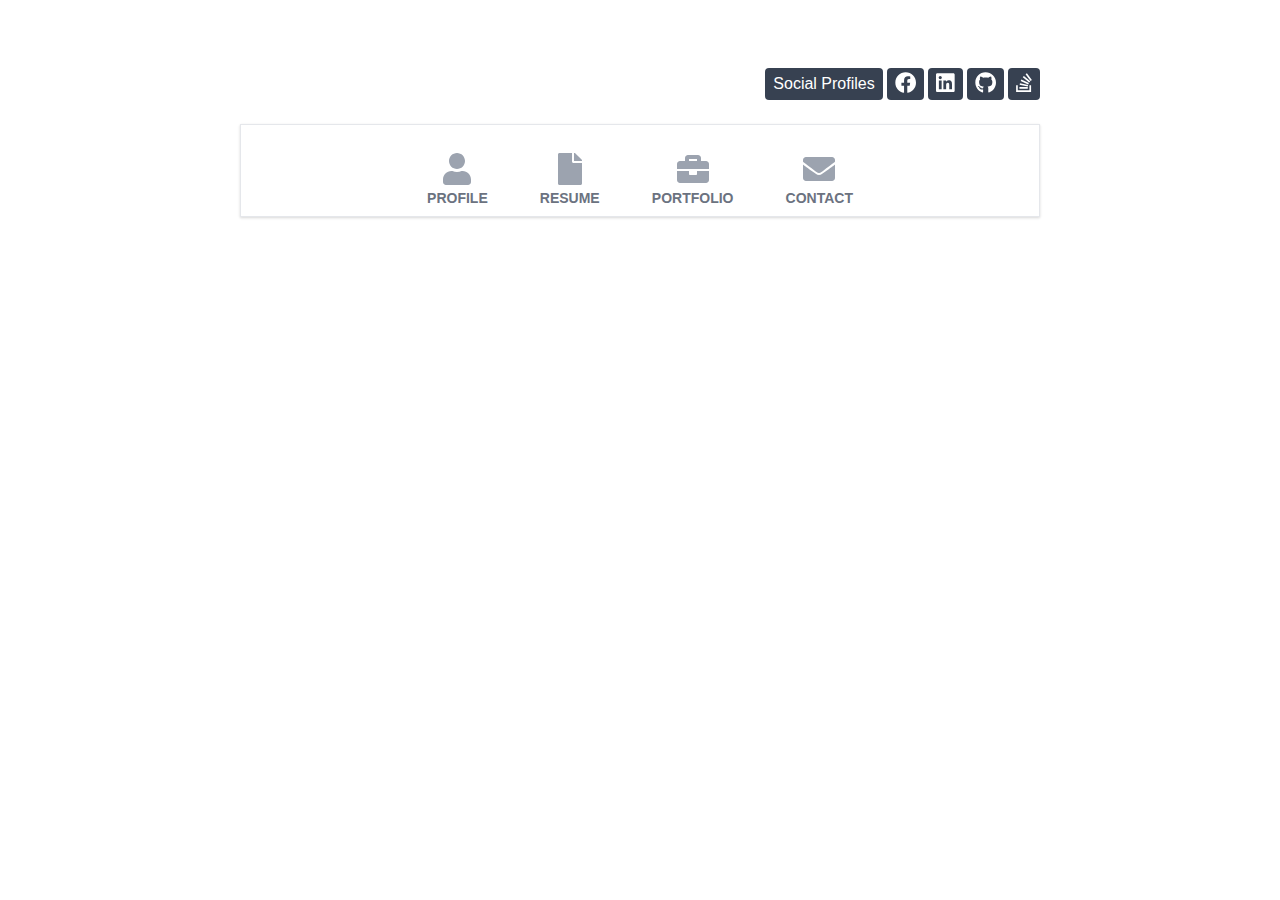
==== index.html @ f5ce8ad3 "Add files via upload" ====
<!DOCTYPE html><html lang=""><head><meta charset="utf-8"><meta http-equiv="X-UA-Compatible" content="IE=edge"><meta name="viewport" content="width=device-width,initial-scale=1"><link rel="icon" href="/favicon.ico"><title>deb-me</title><link href="/css/app.0acb4ce7.css" rel="preload" as="style"><link href="/css/chunk-vendors.8311d27b.css" rel="preload" as="style"><link href="/js/app.56b62f76.js" rel="preload" as="script"><link href="/js/chunk-vendors.eb4690d5.js" rel="preload" as="script"><link href="/css/chunk-vendors.8311d27b.css" rel="stylesheet"><link href="/css/app.0acb4ce7.css" rel="stylesheet"></head><body><noscript><strong>We're sorry but deb-me doesn't work properly without JavaScript enabled. Please enable it to continue.</strong></noscript><div id="app"></div><script src="/js/chunk-vendors.eb4690d5.js"></script><script src="/js/app.56b62f76.js"></script></body></html>
---- css/app.0acb4ce7.css ----
@import url(https://fonts.googleapis.com/css2?family=Source+Sans+Pro:wght@300&family=Imbue:wght@400&family=Dancing+Script:wght@600&display=swap);.social-panel[data-v-3131dcce]{--tw-bg-opacity:1;background-color:rgba(55,65,81,var(--tw-bg-opacity));border-radius:.25rem;cursor:default;flex:0 1 auto;margin-left:.25rem;padding-top:.25rem;padding-bottom:.25rem;padding-left:.5rem;padding-right:.5rem;--tw-text-opacity:1;color:rgba(255,255,255,var(--tw-text-opacity))}.social-panel-text[data-v-3131dcce]{cursor:default}.social-panel-account[data-v-3131dcce]:hover{--tw-bg-opacity:1;background-color:rgba(17,24,39,var(--tw-bg-opacity));--tw-shadow:0 1px 3px 0 rgba(0,0,0,0.1),0 1px 2px 0 rgba(0,0,0,0.06);box-shadow:var(--tw-ring-offset-shadow,0 0 transparent),var(--tw-ring-shadow,0 0 transparent),var(--tw-shadow);--tw-text-opacity:1;color:rgba(217,119,6,var(--tw-text-opacity))}.social-panel-account[data-v-3131dcce]{--tw-translate-x:0;--tw-translate-y:0;--tw-rotate:0;--tw-skew-x:0;--tw-skew-y:0;--tw-scale-x:1;--tw-scale-y:1;transform:translateX(var(--tw-translate-x)) translateY(var(--tw-translate-y)) rotate(var(--tw-rotate)) skewX(var(--tw-skew-x)) skewY(var(--tw-skew-y)) scaleX(var(--tw-scale-x)) scaleY(var(--tw-scale-y))}.social-panel-account[data-v-3131dcce]:hover{--tw-scale-x:1.1;--tw-scale-y:1.1}.social-panel-account[data-v-3131dcce]{transition-duration:.2s;--tw-bg-opacity:1;background-color:rgba(55,65,81,var(--tw-bg-opacity));border-radius:.25rem;cursor:default;flex:0 1 auto;margin-left:.25rem;padding-top:.25rem;padding-bottom:.25rem;padding-left:.5rem;padding-right:.5rem;--tw-text-opacity:1;color:rgba(255,255,255,var(--tw-text-opacity))}.nav-panel-item[data-v-3131dcce]{padding-left:.75rem;padding-right:.75rem;padding-bottom:.5rem;padding-top:1.75rem}.nav-panel-item[data-v-3131dcce]:hover{--tw-shadow:0 4px 6px -1px rgba(0,0,0,0.1),0 2px 4px -1px rgba(0,0,0,0.06);box-shadow:var(--tw-ring-offset-shadow,0 0 transparent),var(--tw-ring-shadow,0 0 transparent),var(--tw-shadow)}.nav-panel-item[data-v-3131dcce]{text-align:center}.nav-panel-btn[data-v-3131dcce]{flex:1 1 auto}.nav-panel-item-text[data-v-3131dcce]{font-weight:700;font-size:.875rem;line-height:1.25rem;--tw-text-opacity:1;color:rgba(107,114,128,var(--tw-text-opacity))}.nav-panel-item-icon[data-v-3131dcce]{text-align:center;--tw-text-opacity:1;color:rgba(156,163,175,var(--tw-text-opacity))}.nav-panel-element[data-v-3131dcce]{--tw-translate-x:0;--tw-translate-y:0;--tw-rotate:0;--tw-skew-x:0;--tw-skew-y:0;--tw-scale-x:1;--tw-scale-y:1;transform:translateX(var(--tw-translate-x)) translateY(var(--tw-translate-y)) rotate(var(--tw-rotate)) skewX(var(--tw-skew-x)) skewY(var(--tw-skew-y)) scaleX(var(--tw-scale-x)) scaleY(var(--tw-scale-y))}.nav-panel-element[data-v-3131dcce]:hover{--tw-translate-y:-0.5rem}.nav-panel-element[data-v-3131dcce]{transition-duration:.1s}.nav-bar a.router-link-exact-active[data-v-3131dcce]{--tw-bg-opacity:1;background-color:rgba(253,230,138,var(--tw-bg-opacity));--tw-border-opacity:1;border-color:rgba(217,119,6,var(--tw-border-opacity));border-bottom-width:4px;--tw-shadow:0 1px 3px 0 rgba(0,0,0,0.1),0 1px 2px 0 rgba(0,0,0,0.06);box-shadow:var(--tw-ring-offset-shadow,0 0 transparent),var(--tw-ring-shadow,0 0 transparent),var(--tw-shadow)}#app{font-family:open Sans,Arial}@media (min-width:768px){.shadow-l{background:url([data-uri]) no-repeat 0 0}}.hover-scale-110:hover{--tw-shadow:0 1px 3px 0 rgba(0,0,0,0.1),0 1px 2px 0 rgba(0,0,0,0.06);box-shadow:var(--tw-ring-offset-shadow,0 0 transparent),var(--tw-ring-shadow,0 0 transparent),var(--tw-shadow)}.hover-scale-110{--tw-translate-x:0;--tw-translate-y:0;--tw-rotate:0;--tw-skew-x:0;--tw-skew-y:0;--tw-scale-x:1;--tw-scale-y:1;transform:translateX(var(--tw-translate-x)) translateY(var(--tw-translate-y)) rotate(var(--tw-rotate)) skewX(var(--tw-skew-x)) skewY(var(--tw-skew-y)) scaleX(var(--tw-scale-x)) scaleY(var(--tw-scale-y))}.hover-scale-110:hover{--tw-scale-x:1.1;--tw-scale-y:1.1}.hover-scale-110{transition-duration:.2s}.photo-background{float:left;background:url(../img/photo-background.ac02657f.png) 50% no-repeat;width:220px;height:230px}#about-text{--tw-text-opacity:1;color:rgba(75,85,99,var(--tw-text-opacity));font-family:Dancing Script,cursive}#info-text{--tw-text-opacity:1;color:rgba(55,65,81,var(--tw-text-opacity));font-family:Source Sans Pro,sans-serif}#info-text>div{padding-left:.25rem;padding-right:.25rem;padding-top:.5rem;padding-bottom:.5rem}#info-text>div:hover{--tw-shadow:0 1px 3px 0 rgba(0,0,0,0.1),0 1px 2px 0 rgba(0,0,0,0.06);box-shadow:var(--tw-ring-offset-shadow,0 0 transparent),var(--tw-ring-shadow,0 0 transparent),var(--tw-shadow)}#info-text>div{--tw-translate-x:0;--tw-translate-y:0;--tw-rotate:0;--tw-skew-x:0;--tw-skew-y:0;--tw-scale-x:1;--tw-scale-y:1;transform:translateX(var(--tw-translate-x)) translateY(var(--tw-translate-y)) rotate(var(--tw-rotate)) skewX(var(--tw-skew-x)) skewY(var(--tw-skew-y)) scaleX(var(--tw-scale-x)) scaleY(var(--tw-scale-y))}#info-text>div:hover{--tw-scale-x:1.1;--tw-scale-y:1.1}#info-text>div{transition-duration:.2s}.photo-background>img:hover{--tw-shadow:0 1px 3px 0 rgba(0,0,0,0.1),0 1px 2px 0 rgba(0,0,0,0.06);box-shadow:var(--tw-ring-offset-shadow,0 0 transparent),var(--tw-ring-shadow,0 0 transparent),var(--tw-shadow)}.photo-background>img{--tw-translate-x:0;--tw-translate-y:0;--tw-rotate:0;--tw-skew-x:0;--tw-skew-y:0;--tw-scale-x:1;--tw-scale-y:1;transform:translateX(var(--tw-translate-x)) translateY(var(--tw-translate-y)) rotate(var(--tw-rotate)) skewX(var(--tw-skew-x)) skewY(var(--tw-skew-y)) scaleX(var(--tw-scale-x)) scaleY(var(--tw-scale-y))}.photo-background>img:hover{--tw-scale-x:1.1;--tw-scale-y:1.1}.photo-background>img{transition-duration:.2s}


/*! modern-normalize v1.0.0 | MIT License | https://github.com/sindresorhus/modern-normalize */:root{-moz-tab-size:4;-o-tab-size:4;tab-size:4}html{line-height:1.15;-webkit-text-size-adjust:100%}body{margin:0;font-family:system-ui,-apple-system,Segoe UI,Roboto,Helvetica,Arial,sans-serif,Apple Color Emoji,Segoe UI Emoji}hr{height:0;color:inherit}abbr[title]{-webkit-text-decoration:underline dotted;text-decoration:underline dotted}b,strong{font-weight:bolder}code,kbd,pre,samp{font-family:ui-monospace,SFMono-Regular,Consolas,Liberation Mono,Menlo,monospace;font-size:1em}small{font-size:80%}sub,sup{font-size:75%;line-height:0;position:relative;vertical-align:baseline}sub{bottom:-.25em}sup{top:-.5em}table{text-indent:0;border-color:inherit}button,input,optgroup,select,textarea{font-family:inherit;font-size:100%;line-height:1.15;margin:0}button,select{text-transform:none}button{-webkit-appearance:button}legend{padding:0}progress{vertical-align:baseline}summary{display:list-item}blockquote,dd,dl,figure,h1,h2,h3,h4,h5,h6,hr,p,pre{margin:0}button{background-color:transparent;background-image:none}button:focus{outline:1px dotted;outline:5px auto -webkit-focus-ring-color}fieldset,ol,ul{margin:0;padding:0}ol,ul{list-style:none}html{font-family:ui-sans-serif,system-ui,-apple-system,BlinkMacSystemFont,Segoe UI,Roboto,Helvetica Neue,Arial,Noto Sans,sans-serif,Apple Color Emoji,Segoe UI Emoji,Segoe UI Symbol,Noto Color Emoji;line-height:1.5}body{font-family:inherit;line-height:inherit}*,:after,:before{box-sizing:border-box;border-width:0;border-style:solid;border-color:#e5e7eb}hr{border-top-width:1px}img{border-style:solid}textarea{resize:vertical}input::-moz-placeholder,textarea::-moz-placeholder{color:#9ca3af}input:-ms-input-placeholder,textarea:-ms-input-placeholder{color:#9ca3af}input::placeholder,textarea::placeholder{color:#9ca3af}button{cursor:pointer}table{border-collapse:collapse}h1,h2,h3,h4,h5,h6{font-size:inherit;font-weight:inherit}a{color:inherit;text-decoration:inherit}button,input,optgroup,select,textarea{padding:0;line-height:inherit;color:inherit}code,kbd,pre,samp{font-family:ui-monospace,SFMono-Regular,Menlo,Monaco,Consolas,Liberation Mono,Courier New,monospace}audio,canvas,embed,iframe,img,object,svg,video{display:block;vertical-align:middle}img,video{max-width:100%;height:auto}.bg-gray-700{--tw-bg-opacity:1;background-color:rgba(55,65,81,var(--tw-bg-opacity))}.bg-yellow-200{--tw-bg-opacity:1;background-color:rgba(253,230,138,var(--tw-bg-opacity))}.hover\:bg-gray-900:hover{--tw-bg-opacity:1;background-color:rgba(17,24,39,var(--tw-bg-opacity))}.hover\:bg-blue-200:hover{--tw-bg-opacity:1;background-color:rgba(191,219,254,var(--tw-bg-opacity))}.border-yellow-600{--tw-border-opacity:1;border-color:rgba(217,119,6,var(--tw-border-opacity))}.rounded{border-radius:.25rem}.border{border-width:1px}.border-b-4{border-bottom-width:4px}.cursor-default{cursor:default}.flex{display:flex}.table{display:table}.grid{display:grid}.justify-items-center{justify-items:center}.flex-auto{flex:1 1 auto}.flex-initial{flex:0 1 auto}.float-right{float:right}.font-bold{font-weight:700}.text-sm{font-size:.875rem;line-height:1.25rem}.text-xl{font-size:1.25rem;line-height:1.75rem}.text-2xl{font-size:1.5rem;line-height:2rem}.text-3xl{font-size:1.875rem;line-height:2.25rem}.text-5xl{font-size:3rem;line-height:1}.ml-1{margin-left:.25rem}.overflow-auto{overflow:auto}.p-1{padding:.25rem}.py-1{padding-top:.25rem;padding-bottom:.25rem}.px-1{padding-left:.25rem;padding-right:.25rem}.py-2{padding-top:.5rem;padding-bottom:.5rem}.px-2{padding-left:.5rem;padding-right:.5rem}.px-3{padding-left:.75rem;padding-right:.75rem}.py-5{padding-top:1.25rem;padding-bottom:1.25rem}.px-6{padding-left:1.5rem;padding-right:1.5rem}.py-8{padding-top:2rem;padding-bottom:2rem}.px-8{padding-left:2rem;padding-right:2rem}.py-14{padding-top:3.5rem;padding-bottom:3.5rem}.py-20{padding-top:5rem;padding-bottom:5rem}.pb-2{padding-bottom:.5rem}.pt-3{padding-top:.75rem}.pt-5{padding-top:1.25rem}.pt-7{padding-top:1.75rem}*{--tw-shadow:0 0 transparent}.hover\:shadow:hover,.shadow{--tw-shadow:0 1px 3px 0 rgba(0,0,0,0.1),0 1px 2px 0 rgba(0,0,0,0.06)}.hover\:shadow-md:hover,.hover\:shadow:hover,.shadow{box-shadow:var(--tw-ring-offset-shadow,0 0 transparent),var(--tw-ring-shadow,0 0 transparent),var(--tw-shadow)}.hover\:shadow-md:hover{--tw-shadow:0 4px 6px -1px rgba(0,0,0,0.1),0 2px 4px -1px rgba(0,0,0,0.06)}*{--tw-ring-inset:var(--tw-empty,/*!*/ /*!*/);--tw-ring-offset-width:0px;--tw-ring-offset-color:#fff;--tw-ring-color:rgba(59,130,246,0.5);--tw-ring-offset-shadow:0 0 transparent;--tw-ring-shadow:0 0 transparent}.text-center{text-align:center}.text-justify{text-align:justify}.text-white{--tw-text-opacity:1;color:rgba(255,255,255,var(--tw-text-opacity))}.text-gray-100{--tw-text-opacity:1;color:rgba(243,244,246,var(--tw-text-opacity))}.text-gray-200{--tw-text-opacity:1;color:rgba(229,231,235,var(--tw-text-opacity))}.text-gray-400{--tw-text-opacity:1;color:rgba(156,163,175,var(--tw-text-opacity))}.text-gray-500{--tw-text-opacity:1;color:rgba(107,114,128,var(--tw-text-opacity))}.text-gray-600{--tw-text-opacity:1;color:rgba(75,85,99,var(--tw-text-opacity))}.text-gray-700{--tw-text-opacity:1;color:rgba(55,65,81,var(--tw-text-opacity))}.text-yellow-100{--tw-text-opacity:1;color:rgba(254,243,199,var(--tw-text-opacity))}.text-yellow-300{--tw-text-opacity:1;color:rgba(252,211,77,var(--tw-text-opacity))}.text-blue-600{--tw-text-opacity:1;color:rgba(37,99,235,var(--tw-text-opacity))}.hover\:text-white:hover{--tw-text-opacity:1;color:rgba(255,255,255,var(--tw-text-opacity))}.hover\:text-yellow-600:hover{--tw-text-opacity:1;color:rgba(217,119,6,var(--tw-text-opacity))}.grid-cols-4{grid-template-columns:repeat(4,minmax(0,1fr))}.col-span-3{grid-column:span 3/span 3}.transform{--tw-translate-x:0;--tw-translate-y:0;--tw-rotate:0;--tw-skew-x:0;--tw-skew-y:0;--tw-scale-x:1;--tw-scale-y:1;transform:translateX(var(--tw-translate-x)) translateY(var(--tw-translate-y)) rotate(var(--tw-rotate)) skewX(var(--tw-skew-x)) skewY(var(--tw-skew-y)) scaleX(var(--tw-scale-x)) scaleY(var(--tw-scale-y))}.hover\:scale-110:hover{--tw-scale-x:1.1;--tw-scale-y:1.1}.hover\:-translate-y-2:hover{--tw-translate-y:-0.5rem}.duration-100{transition-duration:.1s}.duration-200{transition-duration:.2s}@-webkit-keyframes spin{to{transform:rotate(1turn)}}@keyframes spin{to{transform:rotate(1turn)}}@-webkit-keyframes ping{75%,to{transform:scale(2);opacity:0}}@keyframes ping{75%,to{transform:scale(2);opacity:0}}@-webkit-keyframes pulse{50%{opacity:.5}}@keyframes pulse{50%{opacity:.5}}@-webkit-keyframes bounce{0%,to{transform:translateY(-25%);-webkit-animation-timing-function:cubic-bezier(.8,0,1,1);animation-timing-function:cubic-bezier(.8,0,1,1)}50%{transform:none;-webkit-animation-timing-function:cubic-bezier(0,0,.2,1);animation-timing-function:cubic-bezier(0,0,.2,1)}}@keyframes bounce{0%,to{transform:translateY(-25%);-webkit-animation-timing-function:cubic-bezier(.8,0,1,1);animation-timing-function:cubic-bezier(.8,0,1,1)}50%{transform:none;-webkit-animation-timing-function:cubic-bezier(0,0,.2,1);animation-timing-function:cubic-bezier(0,0,.2,1)}}.animate-spin{-webkit-animation:spin 1s linear infinite;animation:spin 1s linear infinite}@media (min-width:640px){.sm\:px-0{padding-left:0;padding-right:0}.sm\:px-5{padding-left:1.25rem;padding-right:1.25rem}.sm\:pl-0{padding-left:0}.sm\:grid-cols-2{grid-template-columns:repeat(2,minmax(0,1fr))}.sm\:col-span-1{grid-column:span 1/span 1}.sm\:col-span-2{grid-column:span 2/span 2}}@media (min-width:768px){.md\:px-2{padding-left:.5rem;padding-right:.5rem}.md\:px-16{padding-left:4rem;padding-right:4rem}.md\:px-20{padding-left:5rem;padding-right:5rem}.md\:grid-cols-7{grid-template-columns:repeat(7,minmax(0,1fr))}.md\:col-span-2{grid-column:span 2/span 2}.md\:col-span-3{grid-column:span 3/span 3}}@media (min-width:1024px){.lg\:px-24{padding-left:6rem;padding-right:6rem}.lg\:px-32{padding-left:8rem;padding-right:8rem}}@media (min-width:1280px){.xl\:px-40{padding-left:10rem;padding-right:10rem}.xl\:px-60{padding-left:15rem;padding-right:15rem}}@media (min-width:1536px){.\32xl\:px-48{padding-left:12rem;padding-right:12rem}.\32xl\:px-80{padding-left:20rem;padding-right:20rem}}
---- css/app.0acb4ce7.css ----
@import url(https://fonts.googleapis.com/css2?family=Source+Sans+Pro:wght@300&family=Imbue:wght@400&family=Dancing+Script:wght@600&display=swap);.social-panel[data-v-3131dcce]{--tw-bg-opacity:1;background-color:rgba(55,65,81,var(--tw-bg-opacity));border-radius:.25rem;cursor:default;flex:0 1 auto;margin-left:.25rem;padding-top:.25rem;padding-bottom:.25rem;padding-left:.5rem;padding-right:.5rem;--tw-text-opacity:1;color:rgba(255,255,255,var(--tw-text-opacity))}.social-panel-text[data-v-3131dcce]{cursor:default}.social-panel-account[data-v-3131dcce]:hover{--tw-bg-opacity:1;background-color:rgba(17,24,39,var(--tw-bg-opacity));--tw-shadow:0 1px 3px 0 rgba(0,0,0,0.1),0 1px 2px 0 rgba(0,0,0,0.06);box-shadow:var(--tw-ring-offset-shadow,0 0 transparent),var(--tw-ring-shadow,0 0 transparent),var(--tw-shadow);--tw-text-opacity:1;color:rgba(217,119,6,var(--tw-text-opacity))}.social-panel-account[data-v-3131dcce]{--tw-translate-x:0;--tw-translate-y:0;--tw-rotate:0;--tw-skew-x:0;--tw-skew-y:0;--tw-scale-x:1;--tw-scale-y:1;transform:translateX(var(--tw-translate-x)) translateY(var(--tw-translate-y)) rotate(var(--tw-rotate)) skewX(var(--tw-skew-x)) skewY(var(--tw-skew-y)) scaleX(var(--tw-scale-x)) scaleY(var(--tw-scale-y))}.social-panel-account[data-v-3131dcce]:hover{--tw-scale-x:1.1;--tw-scale-y:1.1}.social-panel-account[data-v-3131dcce]{transition-duration:.2s;--tw-bg-opacity:1;background-color:rgba(55,65,81,var(--tw-bg-opacity));border-radius:.25rem;cursor:default;flex:0 1 auto;margin-left:.25rem;padding-top:.25rem;padding-bottom:.25rem;padding-left:.5rem;padding-right:.5rem;--tw-text-opacity:1;color:rgba(255,255,255,var(--tw-text-opacity))}.nav-panel-item[data-v-3131dcce]{padding-left:.75rem;padding-right:.75rem;padding-bottom:.5rem;padding-top:1.75rem}.nav-panel-item[data-v-3131dcce]:hover{--tw-shadow:0 4px 6px -1px rgba(0,0,0,0.1),0 2px 4px -1px rgba(0,0,0,0.06);box-shadow:var(--tw-ring-offset-shadow,0 0 transparent),var(--tw-ring-shadow,0 0 transparent),var(--tw-shadow)}.nav-panel-item[data-v-3131dcce]{text-align:center}.nav-panel-btn[data-v-3131dcce]{flex:1 1 auto}.nav-panel-item-text[data-v-3131dcce]{font-weight:700;font-size:.875rem;line-height:1.25rem;--tw-text-opacity:1;color:rgba(107,114,128,var(--tw-text-opacity))}.nav-panel-item-icon[data-v-3131dcce]{text-align:center;--tw-text-opacity:1;color:rgba(156,163,175,var(--tw-text-opacity))}.nav-panel-element[data-v-3131dcce]{--tw-translate-x:0;--tw-translate-y:0;--tw-rotate:0;--tw-skew-x:0;--tw-skew-y:0;--tw-scale-x:1;--tw-scale-y:1;transform:translateX(var(--tw-translate-x)) translateY(var(--tw-translate-y)) rotate(var(--tw-rotate)) skewX(var(--tw-skew-x)) skewY(var(--tw-skew-y)) scaleX(var(--tw-scale-x)) scaleY(var(--tw-scale-y))}.nav-panel-element[data-v-3131dcce]:hover{--tw-translate-y:-0.5rem}.nav-panel-element[data-v-3131dcce]{transition-duration:.1s}.nav-bar a.router-link-exact-active[data-v-3131dcce]{--tw-bg-opacity:1;background-color:rgba(253,230,138,var(--tw-bg-opacity));--tw-border-opacity:1;border-color:rgba(217,119,6,var(--tw-border-opacity));border-bottom-width:4px;--tw-shadow:0 1px 3px 0 rgba(0,0,0,0.1),0 1px 2px 0 rgba(0,0,0,0.06);box-shadow:var(--tw-ring-offset-shadow,0 0 transparent),var(--tw-ring-shadow,0 0 transparent),var(--tw-shadow)}#app{font-family:open Sans,Arial}@media (min-width:768px){.shadow-l{background:url([data-uri]) no-repeat 0 0}}.hover-scale-110:hover{--tw-shadow:0 1px 3px 0 rgba(0,0,0,0.1),0 1px 2px 0 rgba(0,0,0,0.06);box-shadow:var(--tw-ring-offset-shadow,0 0 transparent),var(--tw-ring-shadow,0 0 transparent),var(--tw-shadow)}.hover-scale-110{--tw-translate-x:0;--tw-translate-y:0;--tw-rotate:0;--tw-skew-x:0;--tw-skew-y:0;--tw-scale-x:1;--tw-scale-y:1;transform:translateX(var(--tw-translate-x)) translateY(var(--tw-translate-y)) rotate(var(--tw-rotate)) skewX(var(--tw-skew-x)) skewY(var(--tw-skew-y)) scaleX(var(--tw-scale-x)) scaleY(var(--tw-scale-y))}.hover-scale-110:hover{--tw-scale-x:1.1;--tw-scale-y:1.1}.hover-scale-110{transition-duration:.2s}.photo-background{float:left;background:url(../img/photo-background.ac02657f.png) 50% no-repeat;width:220px;height:230px}#about-text{--tw-text-opacity:1;color:rgba(75,85,99,var(--tw-text-opacity));font-family:Dancing Script,cursive}#info-text{--tw-text-opacity:1;color:rgba(55,65,81,var(--tw-text-opacity));font-family:Source Sans Pro,sans-serif}#info-text>div{padding-left:.25rem;padding-right:.25rem;padding-top:.5rem;padding-bottom:.5rem}#info-text>div:hover{--tw-shadow:0 1px 3px 0 rgba(0,0,0,0.1),0 1px 2px 0 rgba(0,0,0,0.06);box-shadow:var(--tw-ring-offset-shadow,0 0 transparent),var(--tw-ring-shadow,0 0 transparent),var(--tw-shadow)}#info-text>div{--tw-translate-x:0;--tw-translate-y:0;--tw-rotate:0;--tw-skew-x:0;--tw-skew-y:0;--tw-scale-x:1;--tw-scale-y:1;transform:translateX(var(--tw-translate-x)) translateY(var(--tw-translate-y)) rotate(var(--tw-rotate)) skewX(var(--tw-skew-x)) skewY(var(--tw-skew-y)) scaleX(var(--tw-scale-x)) scaleY(var(--tw-scale-y))}#info-text>div:hover{--tw-scale-x:1.1;--tw-scale-y:1.1}#info-text>div{transition-duration:.2s}.photo-background>img:hover{--tw-shadow:0 1px 3px 0 rgba(0,0,0,0.1),0 1px 2px 0 rgba(0,0,0,0.06);box-shadow:var(--tw-ring-offset-shadow,0 0 transparent),var(--tw-ring-shadow,0 0 transparent),var(--tw-shadow)}.photo-background>img{--tw-translate-x:0;--tw-translate-y:0;--tw-rotate:0;--tw-skew-x:0;--tw-skew-y:0;--tw-scale-x:1;--tw-scale-y:1;transform:translateX(var(--tw-translate-x)) translateY(var(--tw-translate-y)) rotate(var(--tw-rotate)) skewX(var(--tw-skew-x)) skewY(var(--tw-skew-y)) scaleX(var(--tw-scale-x)) scaleY(var(--tw-scale-y))}.photo-background>img:hover{--tw-scale-x:1.1;--tw-scale-y:1.1}.photo-background>img{transition-duration:.2s}


/*! modern-normalize v1.0.0 | MIT License | https://github.com/sindresorhus/modern-normalize */:root{-moz-tab-size:4;-o-tab-size:4;tab-size:4}html{line-height:1.15;-webkit-text-size-adjust:100%}body{margin:0;font-family:system-ui,-apple-system,Segoe UI,Roboto,Helvetica,Arial,sans-serif,Apple Color Emoji,Segoe UI Emoji}hr{height:0;color:inherit}abbr[title]{-webkit-text-decoration:underline dotted;text-decoration:underline dotted}b,strong{font-weight:bolder}code,kbd,pre,samp{font-family:ui-monospace,SFMono-Regular,Consolas,Liberation Mono,Menlo,monospace;font-size:1em}small{font-size:80%}sub,sup{font-size:75%;line-height:0;position:relative;vertical-align:baseline}sub{bottom:-.25em}sup{top:-.5em}table{text-indent:0;border-color:inherit}button,input,optgroup,select,textarea{font-family:inherit;font-size:100%;line-height:1.15;margin:0}button,select{text-transform:none}button{-webkit-appearance:button}legend{padding:0}progress{vertical-align:baseline}summary{display:list-item}blockquote,dd,dl,figure,h1,h2,h3,h4,h5,h6,hr,p,pre{margin:0}button{background-color:transparent;background-image:none}button:focus{outline:1px dotted;outline:5px auto -webkit-focus-ring-color}fieldset,ol,ul{margin:0;padding:0}ol,ul{list-style:none}html{font-family:ui-sans-serif,system-ui,-apple-system,BlinkMacSystemFont,Segoe UI,Roboto,Helvetica Neue,Arial,Noto Sans,sans-serif,Apple Color Emoji,Segoe UI Emoji,Segoe UI Symbol,Noto Color Emoji;line-height:1.5}body{font-family:inherit;line-height:inherit}*,:after,:before{box-sizing:border-box;border-width:0;border-style:solid;border-color:#e5e7eb}hr{border-top-width:1px}img{border-style:solid}textarea{resize:vertical}input::-moz-placeholder,textarea::-moz-placeholder{color:#9ca3af}input:-ms-input-placeholder,textarea:-ms-input-placeholder{color:#9ca3af}input::placeholder,textarea::placeholder{color:#9ca3af}button{cursor:pointer}table{border-collapse:collapse}h1,h2,h3,h4,h5,h6{font-size:inherit;font-weight:inherit}a{color:inherit;text-decoration:inherit}button,input,optgroup,select,textarea{padding:0;line-height:inherit;color:inherit}code,kbd,pre,samp{font-family:ui-monospace,SFMono-Regular,Menlo,Monaco,Consolas,Liberation Mono,Courier New,monospace}audio,canvas,embed,iframe,img,object,svg,video{display:block;vertical-align:middle}img,video{max-width:100%;height:auto}.bg-gray-700{--tw-bg-opacity:1;background-color:rgba(55,65,81,var(--tw-bg-opacity))}.bg-yellow-200{--tw-bg-opacity:1;background-color:rgba(253,230,138,var(--tw-bg-opacity))}.hover\:bg-gray-900:hover{--tw-bg-opacity:1;background-color:rgba(17,24,39,var(--tw-bg-opacity))}.hover\:bg-blue-200:hover{--tw-bg-opacity:1;background-color:rgba(191,219,254,var(--tw-bg-opacity))}.border-yellow-600{--tw-border-opacity:1;border-color:rgba(217,119,6,var(--tw-border-opacity))}.rounded{border-radius:.25rem}.border{border-width:1px}.border-b-4{border-bottom-width:4px}.cursor-default{cursor:default}.flex{display:flex}.table{display:table}.grid{display:grid}.justify-items-center{justify-items:center}.flex-auto{flex:1 1 auto}.flex-initial{flex:0 1 auto}.float-right{float:right}.font-bold{font-weight:700}.text-sm{font-size:.875rem;line-height:1.25rem}.text-xl{font-size:1.25rem;line-height:1.75rem}.text-2xl{font-size:1.5rem;line-height:2rem}.text-3xl{font-size:1.875rem;line-height:2.25rem}.text-5xl{font-size:3rem;line-height:1}.ml-1{margin-left:.25rem}.overflow-auto{overflow:auto}.p-1{padding:.25rem}.py-1{padding-top:.25rem;padding-bottom:.25rem}.px-1{padding-left:.25rem;padding-right:.25rem}.py-2{padding-top:.5rem;padding-bottom:.5rem}.px-2{padding-left:.5rem;padding-right:.5rem}.px-3{padding-left:.75rem;padding-right:.75rem}.py-5{padding-top:1.25rem;padding-bottom:1.25rem}.px-6{padding-left:1.5rem;padding-right:1.5rem}.py-8{padding-top:2rem;padding-bottom:2rem}.px-8{padding-left:2rem;padding-right:2rem}.py-14{padding-top:3.5rem;padding-bottom:3.5rem}.py-20{padding-top:5rem;padding-bottom:5rem}.pb-2{padding-bottom:.5rem}.pt-3{padding-top:.75rem}.pt-5{padding-top:1.25rem}.pt-7{padding-top:1.75rem}*{--tw-shadow:0 0 transparent}.hover\:shadow:hover,.shadow{--tw-shadow:0 1px 3px 0 rgba(0,0,0,0.1),0 1px 2px 0 rgba(0,0,0,0.06)}.hover\:shadow-md:hover,.hover\:shadow:hover,.shadow{box-shadow:var(--tw-ring-offset-shadow,0 0 transparent),var(--tw-ring-shadow,0 0 transparent),var(--tw-shadow)}.hover\:shadow-md:hover{--tw-shadow:0 4px 6px -1px rgba(0,0,0,0.1),0 2px 4px -1px rgba(0,0,0,0.06)}*{--tw-ring-inset:var(--tw-empty,/*!*/ /*!*/);--tw-ring-offset-width:0px;--tw-ring-offset-color:#fff;--tw-ring-color:rgba(59,130,246,0.5);--tw-ring-offset-shadow:0 0 transparent;--tw-ring-shadow:0 0 transparent}.text-center{text-align:center}.text-justify{text-align:justify}.text-white{--tw-text-opacity:1;color:rgba(255,255,255,var(--tw-text-opacity))}.text-gray-100{--tw-text-opacity:1;color:rgba(243,244,246,var(--tw-text-opacity))}.text-gray-200{--tw-text-opacity:1;color:rgba(229,231,235,var(--tw-text-opacity))}.text-gray-400{--tw-text-opacity:1;color:rgba(156,163,175,var(--tw-text-opacity))}.text-gray-500{--tw-text-opacity:1;color:rgba(107,114,128,var(--tw-text-opacity))}.text-gray-600{--tw-text-opacity:1;color:rgba(75,85,99,var(--tw-text-opacity))}.text-gray-700{--tw-text-opacity:1;color:rgba(55,65,81,var(--tw-text-opacity))}.text-yellow-100{--tw-text-opacity:1;color:rgba(254,243,199,var(--tw-text-opacity))}.text-yellow-300{--tw-text-opacity:1;color:rgba(252,211,77,var(--tw-text-opacity))}.text-blue-600{--tw-text-opacity:1;color:rgba(37,99,235,var(--tw-text-opacity))}.hover\:text-white:hover{--tw-text-opacity:1;color:rgba(255,255,255,var(--tw-text-opacity))}.hover\:text-yellow-600:hover{--tw-text-opacity:1;color:rgba(217,119,6,var(--tw-text-opacity))}.grid-cols-4{grid-template-columns:repeat(4,minmax(0,1fr))}.col-span-3{grid-column:span 3/span 3}.transform{--tw-translate-x:0;--tw-translate-y:0;--tw-rotate:0;--tw-skew-x:0;--tw-skew-y:0;--tw-scale-x:1;--tw-scale-y:1;transform:translateX(var(--tw-translate-x)) translateY(var(--tw-translate-y)) rotate(var(--tw-rotate)) skewX(var(--tw-skew-x)) skewY(var(--tw-skew-y)) scaleX(var(--tw-scale-x)) scaleY(var(--tw-scale-y))}.hover\:scale-110:hover{--tw-scale-x:1.1;--tw-scale-y:1.1}.hover\:-translate-y-2:hover{--tw-translate-y:-0.5rem}.duration-100{transition-duration:.1s}.duration-200{transition-duration:.2s}@-webkit-keyframes spin{to{transform:rotate(1turn)}}@keyframes spin{to{transform:rotate(1turn)}}@-webkit-keyframes ping{75%,to{transform:scale(2);opacity:0}}@keyframes ping{75%,to{transform:scale(2);opacity:0}}@-webkit-keyframes pulse{50%{opacity:.5}}@keyframes pulse{50%{opacity:.5}}@-webkit-keyframes bounce{0%,to{transform:translateY(-25%);-webkit-animation-timing-function:cubic-bezier(.8,0,1,1);animation-timing-function:cubic-bezier(.8,0,1,1)}50%{transform:none;-webkit-animation-timing-function:cubic-bezier(0,0,.2,1);animation-timing-function:cubic-bezier(0,0,.2,1)}}@keyframes bounce{0%,to{transform:translateY(-25%);-webkit-animation-timing-function:cubic-bezier(.8,0,1,1);animation-timing-function:cubic-bezier(.8,0,1,1)}50%{transform:none;-webkit-animation-timing-function:cubic-bezier(0,0,.2,1);animation-timing-function:cubic-bezier(0,0,.2,1)}}.animate-spin{-webkit-animation:spin 1s linear infinite;animation:spin 1s linear infinite}@media (min-width:640px){.sm\:px-0{padding-left:0;padding-right:0}.sm\:px-5{padding-left:1.25rem;padding-right:1.25rem}.sm\:pl-0{padding-left:0}.sm\:grid-cols-2{grid-template-columns:repeat(2,minmax(0,1fr))}.sm\:col-span-1{grid-column:span 1/span 1}.sm\:col-span-2{grid-column:span 2/span 2}}@media (min-width:768px){.md\:px-2{padding-left:.5rem;padding-right:.5rem}.md\:px-16{padding-left:4rem;padding-right:4rem}.md\:px-20{padding-left:5rem;padding-right:5rem}.md\:grid-cols-7{grid-template-columns:repeat(7,minmax(0,1fr))}.md\:col-span-2{grid-column:span 2/span 2}.md\:col-span-3{grid-column:span 3/span 3}}@media (min-width:1024px){.lg\:px-24{padding-left:6rem;padding-right:6rem}.lg\:px-32{padding-left:8rem;padding-right:8rem}}@media (min-width:1280px){.xl\:px-40{padding-left:10rem;padding-right:10rem}.xl\:px-60{padding-left:15rem;padding-right:15rem}}@media (min-width:1536px){.\32xl\:px-48{padding-left:12rem;padding-right:12rem}.\32xl\:px-80{padding-left:20rem;padding-right:20rem}}
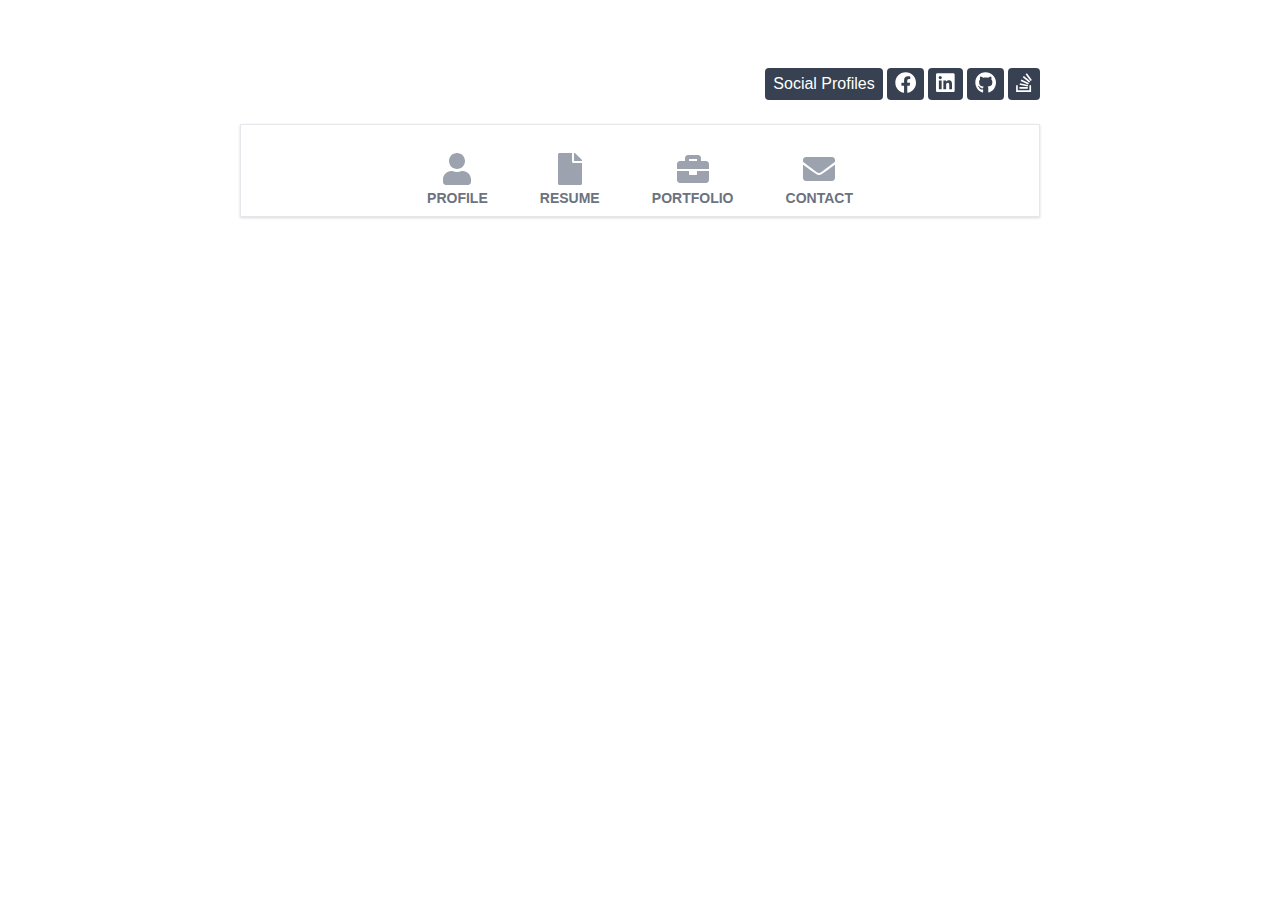
==== commit e6cbe550: "Add files via upload" ====
--- a/index.html
+++ b/index.html
@@ -1 +1 @@
-<!DOCTYPE html><html lang=""><head><meta charset="utf-8"><meta http-equiv="X-UA-Compatible" content="IE=edge"><meta name="viewport" content="width=device-width,initial-scale=1"><link rel="icon" href="/favicon.ico"><title>deb-me</title><link href="/css/app.0acb4ce7.css" rel="preload" as="style"><link href="/css/chunk-vendors.8311d27b.css" rel="preload" as="style"><link href="/js/app.56b62f76.js" rel="preload" as="script"><link href="/js/chunk-vendors.eb4690d5.js" rel="preload" as="script"><link href="/css/chunk-vendors.8311d27b.css" rel="stylesheet"><link href="/css/app.0acb4ce7.css" rel="stylesheet"></head><body><noscript><strong>We're sorry but deb-me doesn't work properly without JavaScript enabled. Please enable it to continue.</strong></noscript><div id="app"></div><script src="/js/chunk-vendors.eb4690d5.js"></script><script src="/js/app.56b62f76.js"></script></body></html>+<!DOCTYPE html><html lang=""><head><meta charset="utf-8"><meta http-equiv="X-UA-Compatible" content="IE=edge"><meta name="viewport" content="width=device-width,initial-scale=1"><link rel="icon" href="/favicon.ico"><title>deb-me</title><link href="/css/app.d1eaaa4b.css" rel="preload" as="style"><link href="/css/chunk-vendors.3d666e9d.css" rel="preload" as="style"><link href="/js/app.f7946c38.js" rel="preload" as="script"><link href="/js/chunk-vendors.d09d485f.js" rel="preload" as="script"><link href="/css/chunk-vendors.3d666e9d.css" rel="stylesheet"><link href="/css/app.d1eaaa4b.css" rel="stylesheet"></head><body><noscript><strong>We're sorry but deb-me doesn't work properly without JavaScript enabled. Please enable it to continue.</strong></noscript><div id="app"></div><script src="/js/chunk-vendors.d09d485f.js"></script><script src="/js/app.f7946c38.js"></script></body></html>--- a/css/app.d1eaaa4b.css
+++ b/css/app.d1eaaa4b.css
@@ -0,0 +1,4 @@
+@import url(https://fonts.googleapis.com/css2?family=Merriweather:ital,wght@1,300&family=Source+Sans+Pro:wght@300&family=Imbue:wght@400&family=Dancing+Script:wght@600&display=swap);.social-panel[data-v-3bb73eb9]{--tw-bg-opacity:1;background-color:rgba(55,65,81,var(--tw-bg-opacity));border-radius:.25rem;cursor:default;flex:0 1 auto;margin-left:.25rem;padding-top:.25rem;padding-bottom:.25rem;padding-left:.5rem;padding-right:.5rem;--tw-text-opacity:1;color:rgba(255,255,255,var(--tw-text-opacity))}.social-panel-text[data-v-3bb73eb9]{cursor:default}.social-panel-account[data-v-3bb73eb9]:hover{--tw-bg-opacity:1;background-color:rgba(17,24,39,var(--tw-bg-opacity));--tw-shadow:0 1px 3px 0 rgba(0,0,0,0.1),0 1px 2px 0 rgba(0,0,0,0.06);box-shadow:var(--tw-ring-offset-shadow,0 0 transparent),var(--tw-ring-shadow,0 0 transparent),var(--tw-shadow);--tw-text-opacity:1;color:rgba(217,119,6,var(--tw-text-opacity))}.social-panel-account[data-v-3bb73eb9]{--tw-translate-x:0;--tw-translate-y:0;--tw-rotate:0;--tw-skew-x:0;--tw-skew-y:0;--tw-scale-x:1;--tw-scale-y:1;transform:translateX(var(--tw-translate-x)) translateY(var(--tw-translate-y)) rotate(var(--tw-rotate)) skewX(var(--tw-skew-x)) skewY(var(--tw-skew-y)) scaleX(var(--tw-scale-x)) scaleY(var(--tw-scale-y))}.social-panel-account[data-v-3bb73eb9]:hover{--tw-scale-x:1.1;--tw-scale-y:1.1}.social-panel-account[data-v-3bb73eb9]{transition-duration:.2s;--tw-bg-opacity:1;background-color:rgba(55,65,81,var(--tw-bg-opacity));border-radius:.25rem;cursor:default;flex:0 1 auto;margin-left:.25rem;padding-top:.25rem;padding-bottom:.25rem;padding-left:.5rem;padding-right:.5rem;--tw-text-opacity:1;color:rgba(255,255,255,var(--tw-text-opacity))}.nav-panel-item[data-v-3bb73eb9]{padding-left:.75rem;padding-right:.75rem;padding-bottom:.5rem;padding-top:1.75rem}.nav-panel-item[data-v-3bb73eb9]:hover{--tw-shadow:0 4px 6px -1px rgba(0,0,0,0.1),0 2px 4px -1px rgba(0,0,0,0.06);box-shadow:var(--tw-ring-offset-shadow,0 0 transparent),var(--tw-ring-shadow,0 0 transparent),var(--tw-shadow)}.nav-panel-item[data-v-3bb73eb9]{text-align:center}.nav-panel-btn[data-v-3bb73eb9]{flex:1 1 auto}.nav-panel-item-text[data-v-3bb73eb9]{font-weight:700;font-size:.875rem;line-height:1.25rem;--tw-text-opacity:1;color:rgba(107,114,128,var(--tw-text-opacity))}.nav-panel-item-icon[data-v-3bb73eb9]{text-align:center;--tw-text-opacity:1;color:rgba(156,163,175,var(--tw-text-opacity))}.nav-panel-element[data-v-3bb73eb9]{--tw-translate-x:0;--tw-translate-y:0;--tw-rotate:0;--tw-skew-x:0;--tw-skew-y:0;--tw-scale-x:1;--tw-scale-y:1;transform:translateX(var(--tw-translate-x)) translateY(var(--tw-translate-y)) rotate(var(--tw-rotate)) skewX(var(--tw-skew-x)) skewY(var(--tw-skew-y)) scaleX(var(--tw-scale-x)) scaleY(var(--tw-scale-y))}.nav-panel-element[data-v-3bb73eb9]:hover{--tw-translate-y:-0.5rem}.nav-panel-element[data-v-3bb73eb9]{transition-duration:.1s}.nav-bar a.router-link-exact-active[data-v-3bb73eb9]{--tw-bg-opacity:1;background-color:rgba(253,230,138,var(--tw-bg-opacity));--tw-border-opacity:1;border-color:rgba(217,119,6,var(--tw-border-opacity));border-bottom-width:4px;--tw-shadow:0 1px 3px 0 rgba(0,0,0,0.1),0 1px 2px 0 rgba(0,0,0,0.06);box-shadow:var(--tw-ring-offset-shadow,0 0 transparent),var(--tw-ring-shadow,0 0 transparent),var(--tw-shadow)}#app{font-family:open Sans,Arial}@media (min-width:768px){.shadow-l{background:url([data-uri]) no-repeat 0 0}}.hover-scale-110:hover{--tw-shadow:0 1px 3px 0 rgba(0,0,0,0.1),0 1px 2px 0 rgba(0,0,0,0.06);box-shadow:var(--tw-ring-offset-shadow,0 0 transparent),var(--tw-ring-shadow,0 0 transparent),var(--tw-shadow)}.hover-scale-110{--tw-translate-x:0;--tw-translate-y:0;--tw-rotate:0;--tw-skew-x:0;--tw-skew-y:0;--tw-scale-x:1;--tw-scale-y:1;transform:translateX(var(--tw-translate-x)) translateY(var(--tw-translate-y)) rotate(var(--tw-rotate)) skewX(var(--tw-skew-x)) skewY(var(--tw-skew-y)) scaleX(var(--tw-scale-x)) scaleY(var(--tw-scale-y))}.hover-scale-110:hover{--tw-scale-x:1.1;--tw-scale-y:1.1}.hover-scale-110{transition-duration:.2s}.photo-background{float:left;background:url(../img/photo-background.ac02657f.png) 50% no-repeat;width:220px;height:230px}#about-text{font-family:Dancing Script,cursive}#about-text,#info-text{--tw-text-opacity:1;color:rgba(75,85,99,var(--tw-text-opacity))}#info-text{font-size:.875rem;line-height:1.25rem;text-align:justify;font-family:Merriweather,serif}#info-text>div{padding-left:.25rem;padding-right:.25rem;padding-top:.5rem;padding-bottom:.5rem}#info-text>div:hover{--tw-shadow:0 1px 3px 0 rgba(0,0,0,0.1),0 1px 2px 0 rgba(0,0,0,0.06);box-shadow:var(--tw-ring-offset-shadow,0 0 transparent),var(--tw-ring-shadow,0 0 transparent),var(--tw-shadow)}#info-text>div{--tw-translate-x:0;--tw-translate-y:0;--tw-rotate:0;--tw-skew-x:0;--tw-skew-y:0;--tw-scale-x:1;--tw-scale-y:1;transform:translateX(var(--tw-translate-x)) translateY(var(--tw-translate-y)) rotate(var(--tw-rotate)) skewX(var(--tw-skew-x)) skewY(var(--tw-skew-y)) scaleX(var(--tw-scale-x)) scaleY(var(--tw-scale-y))}#info-text>div:hover{--tw-scale-x:1.1;--tw-scale-y:1.1}#info-text>div{transition-duration:.2s}.photo-background>img:hover{--tw-shadow:0 1px 3px 0 rgba(0,0,0,0.1),0 1px 2px 0 rgba(0,0,0,0.06);box-shadow:var(--tw-ring-offset-shadow,0 0 transparent),var(--tw-ring-shadow,0 0 transparent),var(--tw-shadow)}.photo-background>img{--tw-translate-x:0;--tw-translate-y:0;--tw-rotate:0;--tw-skew-x:0;--tw-skew-y:0;--tw-scale-x:1;--tw-scale-y:1;transform:translateX(var(--tw-translate-x)) translateY(var(--tw-translate-y)) rotate(var(--tw-rotate)) skewX(var(--tw-skew-x)) skewY(var(--tw-skew-y)) scaleX(var(--tw-scale-x)) scaleY(var(--tw-scale-y))}.photo-background>img:hover{--tw-scale-x:1.1;--tw-scale-y:1.1}.photo-background>img{transition-duration:.2s}
+
+
+/*! modern-normalize v1.0.0 | MIT License | https://github.com/sindresorhus/modern-normalize */:root{-moz-tab-size:4;-o-tab-size:4;tab-size:4}html{line-height:1.15;-webkit-text-size-adjust:100%}body{margin:0;font-family:system-ui,-apple-system,Segoe UI,Roboto,Helvetica,Arial,sans-serif,Apple Color Emoji,Segoe UI Emoji}hr{height:0;color:inherit}abbr[title]{-webkit-text-decoration:underline dotted;text-decoration:underline dotted}b,strong{font-weight:bolder}code,kbd,pre,samp{font-family:ui-monospace,SFMono-Regular,Consolas,Liberation Mono,Menlo,monospace;font-size:1em}small{font-size:80%}sub,sup{font-size:75%;line-height:0;position:relative;vertical-align:baseline}sub{bottom:-.25em}sup{top:-.5em}table{text-indent:0;border-color:inherit}button,input,optgroup,select,textarea{font-family:inherit;font-size:100%;line-height:1.15;margin:0}button,select{text-transform:none}button{-webkit-appearance:button}legend{padding:0}progress{vertical-align:baseline}summary{display:list-item}blockquote,dd,dl,figure,h1,h2,h3,h4,h5,h6,hr,p,pre{margin:0}button{background-color:transparent;background-image:none}button:focus{outline:1px dotted;outline:5px auto -webkit-focus-ring-color}fieldset,ol,ul{margin:0;padding:0}ol,ul{list-style:none}html{font-family:ui-sans-serif,system-ui,-apple-system,BlinkMacSystemFont,Segoe UI,Roboto,Helvetica Neue,Arial,Noto Sans,sans-serif,Apple Color Emoji,Segoe UI Emoji,Segoe UI Symbol,Noto Color Emoji;line-height:1.5}body{font-family:inherit;line-height:inherit}*,:after,:before{box-sizing:border-box;border-width:0;border-style:solid;border-color:#e5e7eb}hr{border-top-width:1px}img{border-style:solid}textarea{resize:vertical}input::-moz-placeholder,textarea::-moz-placeholder{color:#9ca3af}input:-ms-input-placeholder,textarea:-ms-input-placeholder{color:#9ca3af}input::placeholder,textarea::placeholder{color:#9ca3af}button{cursor:pointer}table{border-collapse:collapse}h1,h2,h3,h4,h5,h6{font-size:inherit;font-weight:inherit}a{color:inherit;text-decoration:inherit}button,input,optgroup,select,textarea{padding:0;line-height:inherit;color:inherit}code,kbd,pre,samp{font-family:ui-monospace,SFMono-Regular,Menlo,Monaco,Consolas,Liberation Mono,Courier New,monospace}audio,canvas,embed,iframe,img,object,svg,video{display:block;vertical-align:middle}img,video{max-width:100%;height:auto}.bg-gray-700{--tw-bg-opacity:1;background-color:rgba(55,65,81,var(--tw-bg-opacity))}.bg-yellow-200{--tw-bg-opacity:1;background-color:rgba(253,230,138,var(--tw-bg-opacity))}.hover\:bg-gray-900:hover{--tw-bg-opacity:1;background-color:rgba(17,24,39,var(--tw-bg-opacity))}.hover\:bg-blue-200:hover{--tw-bg-opacity:1;background-color:rgba(191,219,254,var(--tw-bg-opacity))}.border-yellow-600{--tw-border-opacity:1;border-color:rgba(217,119,6,var(--tw-border-opacity))}.rounded{border-radius:.25rem}.border{border-width:1px}.border-b-4{border-bottom-width:4px}.cursor-default{cursor:default}.flex{display:flex}.table{display:table}.grid{display:grid}.justify-items-center{justify-items:center}.flex-auto{flex:1 1 auto}.flex-initial{flex:0 1 auto}.float-right{float:right}.font-bold{font-weight:700}.text-sm{font-size:.875rem;line-height:1.25rem}.text-xl{font-size:1.25rem;line-height:1.75rem}.text-2xl{font-size:1.5rem;line-height:2rem}.text-3xl{font-size:1.875rem;line-height:2.25rem}.text-5xl{font-size:3rem;line-height:1}.ml-1{margin-left:.25rem}.overflow-auto{overflow:auto}.p-1{padding:.25rem}.py-1{padding-top:.25rem;padding-bottom:.25rem}.px-1{padding-left:.25rem;padding-right:.25rem}.py-2{padding-top:.5rem;padding-bottom:.5rem}.px-2{padding-left:.5rem;padding-right:.5rem}.px-3{padding-left:.75rem;padding-right:.75rem}.py-5{padding-top:1.25rem;padding-bottom:1.25rem}.px-5{padding-left:1.25rem;padding-right:1.25rem}.px-6{padding-left:1.5rem;padding-right:1.5rem}.py-8{padding-top:2rem;padding-bottom:2rem}.px-8{padding-left:2rem;padding-right:2rem}.py-14{padding-top:3.5rem;padding-bottom:3.5rem}.py-20{padding-top:5rem;padding-bottom:5rem}.pb-2{padding-bottom:.5rem}.pt-3{padding-top:.75rem}.pt-5{padding-top:1.25rem}.pt-7{padding-top:1.75rem}*{--tw-shadow:0 0 transparent}.hover\:shadow:hover,.shadow{--tw-shadow:0 1px 3px 0 rgba(0,0,0,0.1),0 1px 2px 0 rgba(0,0,0,0.06)}.hover\:shadow-md:hover,.hover\:shadow:hover,.shadow{box-shadow:var(--tw-ring-offset-shadow,0 0 transparent),var(--tw-ring-shadow,0 0 transparent),var(--tw-shadow)}.hover\:shadow-md:hover{--tw-shadow:0 4px 6px -1px rgba(0,0,0,0.1),0 2px 4px -1px rgba(0,0,0,0.06)}*{--tw-ring-inset:var(--tw-empty,/*!*/ /*!*/);--tw-ring-offset-width:0px;--tw-ring-offset-color:#fff;--tw-ring-color:rgba(59,130,246,0.5);--tw-ring-offset-shadow:0 0 transparent;--tw-ring-shadow:0 0 transparent}.text-center{text-align:center}.text-justify{text-align:justify}.text-white{--tw-text-opacity:1;color:rgba(255,255,255,var(--tw-text-opacity))}.text-gray-100{--tw-text-opacity:1;color:rgba(243,244,246,var(--tw-text-opacity))}.text-gray-200{--tw-text-opacity:1;color:rgba(229,231,235,var(--tw-text-opacity))}.text-gray-400{--tw-text-opacity:1;color:rgba(156,163,175,var(--tw-text-opacity))}.text-gray-500{--tw-text-opacity:1;color:rgba(107,114,128,var(--tw-text-opacity))}.text-gray-600{--tw-text-opacity:1;color:rgba(75,85,99,var(--tw-text-opacity))}.text-gray-700{--tw-text-opacity:1;color:rgba(55,65,81,var(--tw-text-opacity))}.text-yellow-100{--tw-text-opacity:1;color:rgba(254,243,199,var(--tw-text-opacity))}.text-yellow-300{--tw-text-opacity:1;color:rgba(252,211,77,var(--tw-text-opacity))}.text-blue-600{--tw-text-opacity:1;color:rgba(37,99,235,var(--tw-text-opacity))}.hover\:text-white:hover{--tw-text-opacity:1;color:rgba(255,255,255,var(--tw-text-opacity))}.hover\:text-yellow-600:hover{--tw-text-opacity:1;color:rgba(217,119,6,var(--tw-text-opacity))}.grid-cols-4{grid-template-columns:repeat(4,minmax(0,1fr))}.col-span-3{grid-column:span 3/span 3}.transform{--tw-translate-x:0;--tw-translate-y:0;--tw-rotate:0;--tw-skew-x:0;--tw-skew-y:0;--tw-scale-x:1;--tw-scale-y:1;transform:translateX(var(--tw-translate-x)) translateY(var(--tw-translate-y)) rotate(var(--tw-rotate)) skewX(var(--tw-skew-x)) skewY(var(--tw-skew-y)) scaleX(var(--tw-scale-x)) scaleY(var(--tw-scale-y))}.hover\:scale-110:hover{--tw-scale-x:1.1;--tw-scale-y:1.1}.hover\:-translate-y-2:hover{--tw-translate-y:-0.5rem}.duration-100{transition-duration:.1s}.duration-200{transition-duration:.2s}@-webkit-keyframes spin{to{transform:rotate(1turn)}}@keyframes spin{to{transform:rotate(1turn)}}@-webkit-keyframes ping{75%,to{transform:scale(2);opacity:0}}@keyframes ping{75%,to{transform:scale(2);opacity:0}}@-webkit-keyframes pulse{50%{opacity:.5}}@keyframes pulse{50%{opacity:.5}}@-webkit-keyframes bounce{0%,to{transform:translateY(-25%);-webkit-animation-timing-function:cubic-bezier(.8,0,1,1);animation-timing-function:cubic-bezier(.8,0,1,1)}50%{transform:none;-webkit-animation-timing-function:cubic-bezier(0,0,.2,1);animation-timing-function:cubic-bezier(0,0,.2,1)}}@keyframes bounce{0%,to{transform:translateY(-25%);-webkit-animation-timing-function:cubic-bezier(.8,0,1,1);animation-timing-function:cubic-bezier(.8,0,1,1)}50%{transform:none;-webkit-animation-timing-function:cubic-bezier(0,0,.2,1);animation-timing-function:cubic-bezier(0,0,.2,1)}}.animate-spin{-webkit-animation:spin 1s linear infinite;animation:spin 1s linear infinite}@media (min-width:640px){.sm\:px-0{padding-left:0;padding-right:0}.sm\:px-5{padding-left:1.25rem;padding-right:1.25rem}.sm\:px-10{padding-left:2.5rem;padding-right:2.5rem}.sm\:pl-0{padding-left:0}.sm\:grid-cols-2{grid-template-columns:repeat(2,minmax(0,1fr))}.sm\:col-span-1{grid-column:span 1/span 1}.sm\:col-span-2{grid-column:span 2/span 2}}@media (min-width:768px){.md\:px-2{padding-left:.5rem;padding-right:.5rem}.md\:px-16{padding-left:4rem;padding-right:4rem}.md\:px-20{padding-left:5rem;padding-right:5rem}.md\:grid-cols-7{grid-template-columns:repeat(7,minmax(0,1fr))}.md\:col-span-2{grid-column:span 2/span 2}.md\:col-span-3{grid-column:span 3/span 3}}@media (min-width:1024px){.lg\:px-24{padding-left:6rem;padding-right:6rem}.lg\:px-32{padding-left:8rem;padding-right:8rem}}@media (min-width:1280px){.xl\:px-40{padding-left:10rem;padding-right:10rem}.xl\:px-60{padding-left:15rem;padding-right:15rem}}@media (min-width:1536px){.\32xl\:px-48{padding-left:12rem;padding-right:12rem}.\32xl\:px-80{padding-left:20rem;padding-right:20rem}}--- a/css/app.d1eaaa4b.css
+++ b/css/app.d1eaaa4b.css
@@ -0,0 +1,4 @@
+@import url(https://fonts.googleapis.com/css2?family=Merriweather:ital,wght@1,300&family=Source+Sans+Pro:wght@300&family=Imbue:wght@400&family=Dancing+Script:wght@600&display=swap);.social-panel[data-v-3bb73eb9]{--tw-bg-opacity:1;background-color:rgba(55,65,81,var(--tw-bg-opacity));border-radius:.25rem;cursor:default;flex:0 1 auto;margin-left:.25rem;padding-top:.25rem;padding-bottom:.25rem;padding-left:.5rem;padding-right:.5rem;--tw-text-opacity:1;color:rgba(255,255,255,var(--tw-text-opacity))}.social-panel-text[data-v-3bb73eb9]{cursor:default}.social-panel-account[data-v-3bb73eb9]:hover{--tw-bg-opacity:1;background-color:rgba(17,24,39,var(--tw-bg-opacity));--tw-shadow:0 1px 3px 0 rgba(0,0,0,0.1),0 1px 2px 0 rgba(0,0,0,0.06);box-shadow:var(--tw-ring-offset-shadow,0 0 transparent),var(--tw-ring-shadow,0 0 transparent),var(--tw-shadow);--tw-text-opacity:1;color:rgba(217,119,6,var(--tw-text-opacity))}.social-panel-account[data-v-3bb73eb9]{--tw-translate-x:0;--tw-translate-y:0;--tw-rotate:0;--tw-skew-x:0;--tw-skew-y:0;--tw-scale-x:1;--tw-scale-y:1;transform:translateX(var(--tw-translate-x)) translateY(var(--tw-translate-y)) rotate(var(--tw-rotate)) skewX(var(--tw-skew-x)) skewY(var(--tw-skew-y)) scaleX(var(--tw-scale-x)) scaleY(var(--tw-scale-y))}.social-panel-account[data-v-3bb73eb9]:hover{--tw-scale-x:1.1;--tw-scale-y:1.1}.social-panel-account[data-v-3bb73eb9]{transition-duration:.2s;--tw-bg-opacity:1;background-color:rgba(55,65,81,var(--tw-bg-opacity));border-radius:.25rem;cursor:default;flex:0 1 auto;margin-left:.25rem;padding-top:.25rem;padding-bottom:.25rem;padding-left:.5rem;padding-right:.5rem;--tw-text-opacity:1;color:rgba(255,255,255,var(--tw-text-opacity))}.nav-panel-item[data-v-3bb73eb9]{padding-left:.75rem;padding-right:.75rem;padding-bottom:.5rem;padding-top:1.75rem}.nav-panel-item[data-v-3bb73eb9]:hover{--tw-shadow:0 4px 6px -1px rgba(0,0,0,0.1),0 2px 4px -1px rgba(0,0,0,0.06);box-shadow:var(--tw-ring-offset-shadow,0 0 transparent),var(--tw-ring-shadow,0 0 transparent),var(--tw-shadow)}.nav-panel-item[data-v-3bb73eb9]{text-align:center}.nav-panel-btn[data-v-3bb73eb9]{flex:1 1 auto}.nav-panel-item-text[data-v-3bb73eb9]{font-weight:700;font-size:.875rem;line-height:1.25rem;--tw-text-opacity:1;color:rgba(107,114,128,var(--tw-text-opacity))}.nav-panel-item-icon[data-v-3bb73eb9]{text-align:center;--tw-text-opacity:1;color:rgba(156,163,175,var(--tw-text-opacity))}.nav-panel-element[data-v-3bb73eb9]{--tw-translate-x:0;--tw-translate-y:0;--tw-rotate:0;--tw-skew-x:0;--tw-skew-y:0;--tw-scale-x:1;--tw-scale-y:1;transform:translateX(var(--tw-translate-x)) translateY(var(--tw-translate-y)) rotate(var(--tw-rotate)) skewX(var(--tw-skew-x)) skewY(var(--tw-skew-y)) scaleX(var(--tw-scale-x)) scaleY(var(--tw-scale-y))}.nav-panel-element[data-v-3bb73eb9]:hover{--tw-translate-y:-0.5rem}.nav-panel-element[data-v-3bb73eb9]{transition-duration:.1s}.nav-bar a.router-link-exact-active[data-v-3bb73eb9]{--tw-bg-opacity:1;background-color:rgba(253,230,138,var(--tw-bg-opacity));--tw-border-opacity:1;border-color:rgba(217,119,6,var(--tw-border-opacity));border-bottom-width:4px;--tw-shadow:0 1px 3px 0 rgba(0,0,0,0.1),0 1px 2px 0 rgba(0,0,0,0.06);box-shadow:var(--tw-ring-offset-shadow,0 0 transparent),var(--tw-ring-shadow,0 0 transparent),var(--tw-shadow)}#app{font-family:open Sans,Arial}@media (min-width:768px){.shadow-l{background:url([data-uri]) no-repeat 0 0}}.hover-scale-110:hover{--tw-shadow:0 1px 3px 0 rgba(0,0,0,0.1),0 1px 2px 0 rgba(0,0,0,0.06);box-shadow:var(--tw-ring-offset-shadow,0 0 transparent),var(--tw-ring-shadow,0 0 transparent),var(--tw-shadow)}.hover-scale-110{--tw-translate-x:0;--tw-translate-y:0;--tw-rotate:0;--tw-skew-x:0;--tw-skew-y:0;--tw-scale-x:1;--tw-scale-y:1;transform:translateX(var(--tw-translate-x)) translateY(var(--tw-translate-y)) rotate(var(--tw-rotate)) skewX(var(--tw-skew-x)) skewY(var(--tw-skew-y)) scaleX(var(--tw-scale-x)) scaleY(var(--tw-scale-y))}.hover-scale-110:hover{--tw-scale-x:1.1;--tw-scale-y:1.1}.hover-scale-110{transition-duration:.2s}.photo-background{float:left;background:url(../img/photo-background.ac02657f.png) 50% no-repeat;width:220px;height:230px}#about-text{font-family:Dancing Script,cursive}#about-text,#info-text{--tw-text-opacity:1;color:rgba(75,85,99,var(--tw-text-opacity))}#info-text{font-size:.875rem;line-height:1.25rem;text-align:justify;font-family:Merriweather,serif}#info-text>div{padding-left:.25rem;padding-right:.25rem;padding-top:.5rem;padding-bottom:.5rem}#info-text>div:hover{--tw-shadow:0 1px 3px 0 rgba(0,0,0,0.1),0 1px 2px 0 rgba(0,0,0,0.06);box-shadow:var(--tw-ring-offset-shadow,0 0 transparent),var(--tw-ring-shadow,0 0 transparent),var(--tw-shadow)}#info-text>div{--tw-translate-x:0;--tw-translate-y:0;--tw-rotate:0;--tw-skew-x:0;--tw-skew-y:0;--tw-scale-x:1;--tw-scale-y:1;transform:translateX(var(--tw-translate-x)) translateY(var(--tw-translate-y)) rotate(var(--tw-rotate)) skewX(var(--tw-skew-x)) skewY(var(--tw-skew-y)) scaleX(var(--tw-scale-x)) scaleY(var(--tw-scale-y))}#info-text>div:hover{--tw-scale-x:1.1;--tw-scale-y:1.1}#info-text>div{transition-duration:.2s}.photo-background>img:hover{--tw-shadow:0 1px 3px 0 rgba(0,0,0,0.1),0 1px 2px 0 rgba(0,0,0,0.06);box-shadow:var(--tw-ring-offset-shadow,0 0 transparent),var(--tw-ring-shadow,0 0 transparent),var(--tw-shadow)}.photo-background>img{--tw-translate-x:0;--tw-translate-y:0;--tw-rotate:0;--tw-skew-x:0;--tw-skew-y:0;--tw-scale-x:1;--tw-scale-y:1;transform:translateX(var(--tw-translate-x)) translateY(var(--tw-translate-y)) rotate(var(--tw-rotate)) skewX(var(--tw-skew-x)) skewY(var(--tw-skew-y)) scaleX(var(--tw-scale-x)) scaleY(var(--tw-scale-y))}.photo-background>img:hover{--tw-scale-x:1.1;--tw-scale-y:1.1}.photo-background>img{transition-duration:.2s}
+
+
+/*! modern-normalize v1.0.0 | MIT License | https://github.com/sindresorhus/modern-normalize */:root{-moz-tab-size:4;-o-tab-size:4;tab-size:4}html{line-height:1.15;-webkit-text-size-adjust:100%}body{margin:0;font-family:system-ui,-apple-system,Segoe UI,Roboto,Helvetica,Arial,sans-serif,Apple Color Emoji,Segoe UI Emoji}hr{height:0;color:inherit}abbr[title]{-webkit-text-decoration:underline dotted;text-decoration:underline dotted}b,strong{font-weight:bolder}code,kbd,pre,samp{font-family:ui-monospace,SFMono-Regular,Consolas,Liberation Mono,Menlo,monospace;font-size:1em}small{font-size:80%}sub,sup{font-size:75%;line-height:0;position:relative;vertical-align:baseline}sub{bottom:-.25em}sup{top:-.5em}table{text-indent:0;border-color:inherit}button,input,optgroup,select,textarea{font-family:inherit;font-size:100%;line-height:1.15;margin:0}button,select{text-transform:none}button{-webkit-appearance:button}legend{padding:0}progress{vertical-align:baseline}summary{display:list-item}blockquote,dd,dl,figure,h1,h2,h3,h4,h5,h6,hr,p,pre{margin:0}button{background-color:transparent;background-image:none}button:focus{outline:1px dotted;outline:5px auto -webkit-focus-ring-color}fieldset,ol,ul{margin:0;padding:0}ol,ul{list-style:none}html{font-family:ui-sans-serif,system-ui,-apple-system,BlinkMacSystemFont,Segoe UI,Roboto,Helvetica Neue,Arial,Noto Sans,sans-serif,Apple Color Emoji,Segoe UI Emoji,Segoe UI Symbol,Noto Color Emoji;line-height:1.5}body{font-family:inherit;line-height:inherit}*,:after,:before{box-sizing:border-box;border-width:0;border-style:solid;border-color:#e5e7eb}hr{border-top-width:1px}img{border-style:solid}textarea{resize:vertical}input::-moz-placeholder,textarea::-moz-placeholder{color:#9ca3af}input:-ms-input-placeholder,textarea:-ms-input-placeholder{color:#9ca3af}input::placeholder,textarea::placeholder{color:#9ca3af}button{cursor:pointer}table{border-collapse:collapse}h1,h2,h3,h4,h5,h6{font-size:inherit;font-weight:inherit}a{color:inherit;text-decoration:inherit}button,input,optgroup,select,textarea{padding:0;line-height:inherit;color:inherit}code,kbd,pre,samp{font-family:ui-monospace,SFMono-Regular,Menlo,Monaco,Consolas,Liberation Mono,Courier New,monospace}audio,canvas,embed,iframe,img,object,svg,video{display:block;vertical-align:middle}img,video{max-width:100%;height:auto}.bg-gray-700{--tw-bg-opacity:1;background-color:rgba(55,65,81,var(--tw-bg-opacity))}.bg-yellow-200{--tw-bg-opacity:1;background-color:rgba(253,230,138,var(--tw-bg-opacity))}.hover\:bg-gray-900:hover{--tw-bg-opacity:1;background-color:rgba(17,24,39,var(--tw-bg-opacity))}.hover\:bg-blue-200:hover{--tw-bg-opacity:1;background-color:rgba(191,219,254,var(--tw-bg-opacity))}.border-yellow-600{--tw-border-opacity:1;border-color:rgba(217,119,6,var(--tw-border-opacity))}.rounded{border-radius:.25rem}.border{border-width:1px}.border-b-4{border-bottom-width:4px}.cursor-default{cursor:default}.flex{display:flex}.table{display:table}.grid{display:grid}.justify-items-center{justify-items:center}.flex-auto{flex:1 1 auto}.flex-initial{flex:0 1 auto}.float-right{float:right}.font-bold{font-weight:700}.text-sm{font-size:.875rem;line-height:1.25rem}.text-xl{font-size:1.25rem;line-height:1.75rem}.text-2xl{font-size:1.5rem;line-height:2rem}.text-3xl{font-size:1.875rem;line-height:2.25rem}.text-5xl{font-size:3rem;line-height:1}.ml-1{margin-left:.25rem}.overflow-auto{overflow:auto}.p-1{padding:.25rem}.py-1{padding-top:.25rem;padding-bottom:.25rem}.px-1{padding-left:.25rem;padding-right:.25rem}.py-2{padding-top:.5rem;padding-bottom:.5rem}.px-2{padding-left:.5rem;padding-right:.5rem}.px-3{padding-left:.75rem;padding-right:.75rem}.py-5{padding-top:1.25rem;padding-bottom:1.25rem}.px-5{padding-left:1.25rem;padding-right:1.25rem}.px-6{padding-left:1.5rem;padding-right:1.5rem}.py-8{padding-top:2rem;padding-bottom:2rem}.px-8{padding-left:2rem;padding-right:2rem}.py-14{padding-top:3.5rem;padding-bottom:3.5rem}.py-20{padding-top:5rem;padding-bottom:5rem}.pb-2{padding-bottom:.5rem}.pt-3{padding-top:.75rem}.pt-5{padding-top:1.25rem}.pt-7{padding-top:1.75rem}*{--tw-shadow:0 0 transparent}.hover\:shadow:hover,.shadow{--tw-shadow:0 1px 3px 0 rgba(0,0,0,0.1),0 1px 2px 0 rgba(0,0,0,0.06)}.hover\:shadow-md:hover,.hover\:shadow:hover,.shadow{box-shadow:var(--tw-ring-offset-shadow,0 0 transparent),var(--tw-ring-shadow,0 0 transparent),var(--tw-shadow)}.hover\:shadow-md:hover{--tw-shadow:0 4px 6px -1px rgba(0,0,0,0.1),0 2px 4px -1px rgba(0,0,0,0.06)}*{--tw-ring-inset:var(--tw-empty,/*!*/ /*!*/);--tw-ring-offset-width:0px;--tw-ring-offset-color:#fff;--tw-ring-color:rgba(59,130,246,0.5);--tw-ring-offset-shadow:0 0 transparent;--tw-ring-shadow:0 0 transparent}.text-center{text-align:center}.text-justify{text-align:justify}.text-white{--tw-text-opacity:1;color:rgba(255,255,255,var(--tw-text-opacity))}.text-gray-100{--tw-text-opacity:1;color:rgba(243,244,246,var(--tw-text-opacity))}.text-gray-200{--tw-text-opacity:1;color:rgba(229,231,235,var(--tw-text-opacity))}.text-gray-400{--tw-text-opacity:1;color:rgba(156,163,175,var(--tw-text-opacity))}.text-gray-500{--tw-text-opacity:1;color:rgba(107,114,128,var(--tw-text-opacity))}.text-gray-600{--tw-text-opacity:1;color:rgba(75,85,99,var(--tw-text-opacity))}.text-gray-700{--tw-text-opacity:1;color:rgba(55,65,81,var(--tw-text-opacity))}.text-yellow-100{--tw-text-opacity:1;color:rgba(254,243,199,var(--tw-text-opacity))}.text-yellow-300{--tw-text-opacity:1;color:rgba(252,211,77,var(--tw-text-opacity))}.text-blue-600{--tw-text-opacity:1;color:rgba(37,99,235,var(--tw-text-opacity))}.hover\:text-white:hover{--tw-text-opacity:1;color:rgba(255,255,255,var(--tw-text-opacity))}.hover\:text-yellow-600:hover{--tw-text-opacity:1;color:rgba(217,119,6,var(--tw-text-opacity))}.grid-cols-4{grid-template-columns:repeat(4,minmax(0,1fr))}.col-span-3{grid-column:span 3/span 3}.transform{--tw-translate-x:0;--tw-translate-y:0;--tw-rotate:0;--tw-skew-x:0;--tw-skew-y:0;--tw-scale-x:1;--tw-scale-y:1;transform:translateX(var(--tw-translate-x)) translateY(var(--tw-translate-y)) rotate(var(--tw-rotate)) skewX(var(--tw-skew-x)) skewY(var(--tw-skew-y)) scaleX(var(--tw-scale-x)) scaleY(var(--tw-scale-y))}.hover\:scale-110:hover{--tw-scale-x:1.1;--tw-scale-y:1.1}.hover\:-translate-y-2:hover{--tw-translate-y:-0.5rem}.duration-100{transition-duration:.1s}.duration-200{transition-duration:.2s}@-webkit-keyframes spin{to{transform:rotate(1turn)}}@keyframes spin{to{transform:rotate(1turn)}}@-webkit-keyframes ping{75%,to{transform:scale(2);opacity:0}}@keyframes ping{75%,to{transform:scale(2);opacity:0}}@-webkit-keyframes pulse{50%{opacity:.5}}@keyframes pulse{50%{opacity:.5}}@-webkit-keyframes bounce{0%,to{transform:translateY(-25%);-webkit-animation-timing-function:cubic-bezier(.8,0,1,1);animation-timing-function:cubic-bezier(.8,0,1,1)}50%{transform:none;-webkit-animation-timing-function:cubic-bezier(0,0,.2,1);animation-timing-function:cubic-bezier(0,0,.2,1)}}@keyframes bounce{0%,to{transform:translateY(-25%);-webkit-animation-timing-function:cubic-bezier(.8,0,1,1);animation-timing-function:cubic-bezier(.8,0,1,1)}50%{transform:none;-webkit-animation-timing-function:cubic-bezier(0,0,.2,1);animation-timing-function:cubic-bezier(0,0,.2,1)}}.animate-spin{-webkit-animation:spin 1s linear infinite;animation:spin 1s linear infinite}@media (min-width:640px){.sm\:px-0{padding-left:0;padding-right:0}.sm\:px-5{padding-left:1.25rem;padding-right:1.25rem}.sm\:px-10{padding-left:2.5rem;padding-right:2.5rem}.sm\:pl-0{padding-left:0}.sm\:grid-cols-2{grid-template-columns:repeat(2,minmax(0,1fr))}.sm\:col-span-1{grid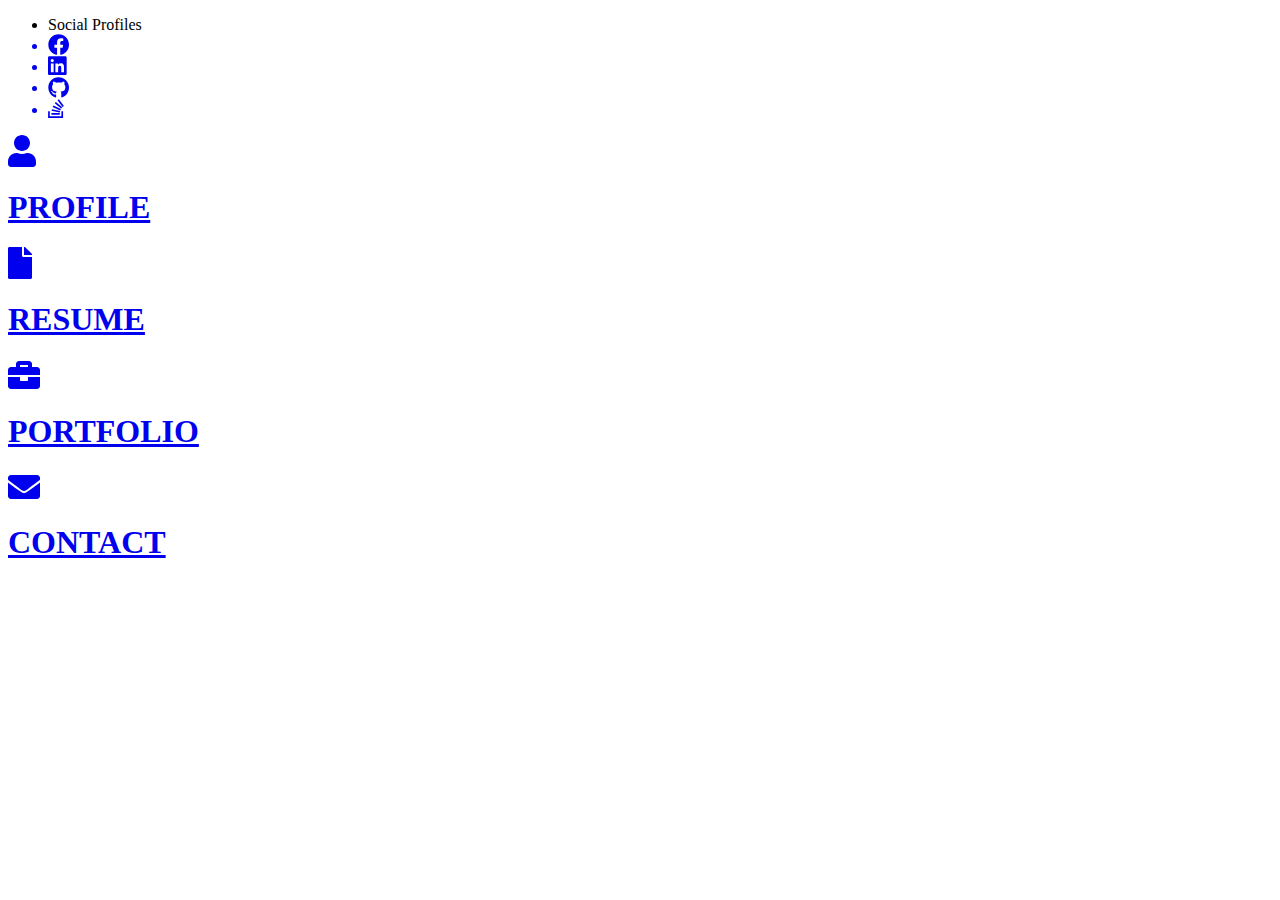
==== commit bf294756: "fixed redirect issue" ====
--- a/index.html
+++ b/index.html
@@ -1 +1 @@
-<!DOCTYPE html><html lang=""><head><meta charset="utf-8"><meta http-equiv="X-UA-Compatible" content="IE=edge"><meta name="viewport" content="width=device-width,initial-scale=1"><link rel="icon" href="/favicon.ico"><title>deb-me</title><link href="/css/app.d1eaaa4b.css" rel="preload" as="style"><link href="/css/chunk-vendors.3d666e9d.css" rel="preload" as="style"><link href="/js/app.f7946c38.js" rel="preload" as="script"><link href="/js/chunk-vendors.d09d485f.js" rel="preload" as="script"><link href="/css/chunk-vendors.3d666e9d.css" rel="stylesheet"><link href="/css/app.d1eaaa4b.css" rel="stylesheet"></head><body><noscript><strong>We're sorry but deb-me doesn't work properly without JavaScript enabled. Please enable it to continue.</strong></noscript><div id="app"></div><script src="/js/chunk-vendors.d09d485f.js"></script><script src="/js/app.f7946c38.js"></script></body></html>+<!DOCTYPE html><html lang=""><head><meta charset="utf-8"><meta http-equiv="X-UA-Compatible" content="IE=edge"><meta name="viewport" content="width=device-width,initial-scale=1"><link rel="icon" href="/favicon.ico"><title>deb-me</title><link href="/css/app.950912c1.css" rel="preload" as="style"><link href="/css/chunk-vendors.3d666e9d.css" rel="preload" as="style"><link href="/js/app.75f3378e.js" rel="preload" as="script"><link href="/js/chunk-vendors.532866e6.js" rel="preload" as="script"><link href="/css/chunk-vendors.3d666e9d.css" rel="stylesheet"><link href="/css/app.950912c1.css" rel="stylesheet"></head><body><noscript><strong>We're sorry but deb-me doesn't work properly without JavaScript enabled. Please enable it to continue.</strong></noscript><div id="app"></div><script src="/js/chunk-vendors.532866e6.js"></script><script src="/js/app.75f3378e.js"></script></body></html>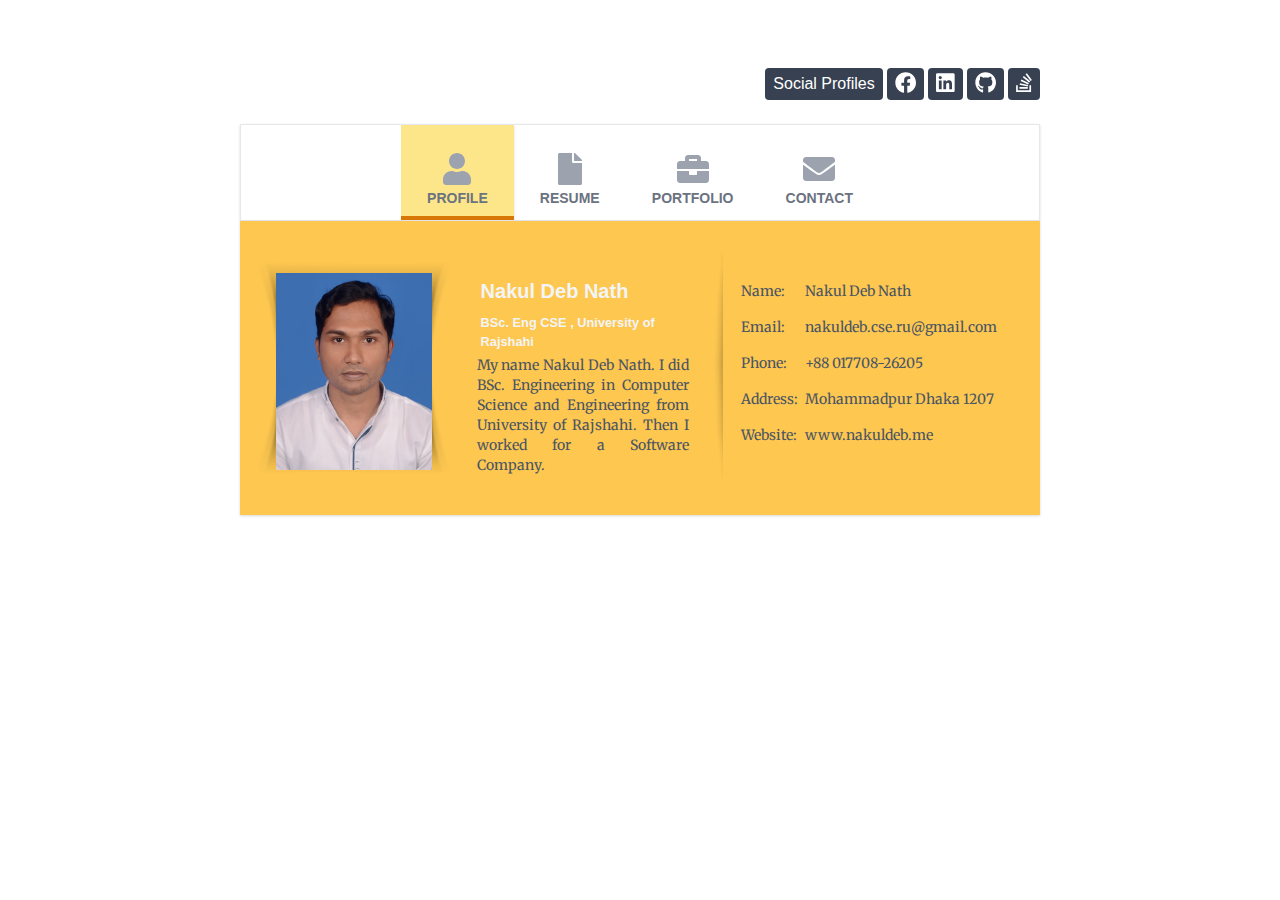
==== commit cd213af9: "update contact" ====
--- a/index.html
+++ b/index.html
@@ -1 +1 @@
-<!DOCTYPE html><html lang=""><head><meta charset="utf-8"><meta http-equiv="X-UA-Compatible" content="IE=edge"><meta name="viewport" content="width=device-width,initial-scale=1"><link rel="icon" href="/favicon.ico"><title>deb-me</title><link href="/css/app.950912c1.css" rel="preload" as="style"><link href="/css/chunk-vendors.3d666e9d.css" rel="preload" as="style"><link href="/js/app.75f3378e.js" rel="preload" as="script"><link href="/js/chunk-vendors.532866e6.js" rel="preload" as="script"><link href="/css/chunk-vendors.3d666e9d.css" rel="stylesheet"><link href="/css/app.950912c1.css" rel="stylesheet"></head><body><noscript><strong>We're sorry but deb-me doesn't work properly without JavaScript enabled. Please enable it to continue.</strong></noscript><div id="app"></div><script src="/js/chunk-vendors.532866e6.js"></script><script src="/js/app.75f3378e.js"></script></body></html>+<!DOCTYPE html><html lang=""><head><meta charset="utf-8"><meta http-equiv="X-UA-Compatible" content="IE=edge"><meta name="viewport" content="width=device-width,initial-scale=1"><link rel="icon" href="/favicon.ico" style="border-radius: 50%;"><title>Nakul Deb</title><link href="/css/app.e0972774.css" rel="preload" as="style"><link href="/css/chunk-vendors.3d666e9d.css" rel="preload" as="style"><link href="/js/app.63f0c66f.js" rel="preload" as="script"><link href="/js/chunk-vendors.a55bb869.js" rel="preload" as="script"><link href="/css/chunk-vendors.3d666e9d.css" rel="stylesheet"><link href="/css/app.e0972774.css" rel="stylesheet"></head><body><noscript><strong>We're sorry but deb-me doesn't work properly without JavaScript enabled. Please enable it to continue.</strong></noscript><div id="app"></div><script src="/js/chunk-vendors.a55bb869.js"></script><script src="/js/app.63f0c66f.js"></script></body></html>--- a/css/app.e0972774.css
+++ b/css/app.e0972774.css
@@ -0,0 +1,3 @@
+@import url(https://fonts.googleapis.com/css2?family=Merriweather:ital,wght@1,300&family=Source+Sans+Pro:wght@300&family=Imbue:wght@400&family=Dancing+Script:wght@600&display=swap);.social-panel[data-v-449dd66d]{--tw-bg-opacity:1;background-color:rgba(55,65,81,var(--tw-bg-opacity));border-radius:.25rem;cursor:default;flex:0 1 auto;margin-left:.25rem;padding-top:.25rem;padding-bottom:.25rem;padding-left:.5rem;padding-right:.5rem;--tw-text-opacity:1;color:rgba(255,255,255,var(--tw-text-opacity))}.social-panel-text[data-v-449dd66d]{cursor:default}.social-panel-account[data-v-449dd66d]:hover{--tw-bg-opacity:1;background-color:rgba(17,24,39,var(--tw-bg-opacity));--tw-shadow:0 1px 3px 0 rgba(0,0,0,0.1),0 1px 2px 0 rgba(0,0,0,0.06);box-shadow:var(--tw-ring-offset-shadow,0 0 transparent),var(--tw-ring-shadow,0 0 transparent),var(--tw-shadow);--tw-text-opacity:1;color:rgba(217,119,6,var(--tw-text-opacity))}.social-panel-account[data-v-449dd66d]{--tw-translate-x:0;--tw-translate-y:0;--tw-rotate:0;--tw-skew-x:0;--tw-skew-y:0;--tw-scale-x:1;--tw-scale-y:1;transform:translateX(var(--tw-translate-x)) translateY(var(--tw-translate-y)) rotate(var(--tw-rotate)) skewX(var(--tw-skew-x)) skewY(var(--tw-skew-y)) scaleX(var(--tw-scale-x)) scaleY(var(--tw-scale-y))}.social-panel-account[data-v-449dd66d]:hover{--tw-scale-x:1.1;--tw-scale-y:1.1}.social-panel-account[data-v-449dd66d]{transition-duration:.2s;--tw-bg-opacity:1;background-color:rgba(55,65,81,var(--tw-bg-opacity));border-radius:.25rem;cursor:default;flex:0 1 auto;margin-left:.25rem;padding-top:.25rem;padding-bottom:.25rem;padding-left:.5rem;padding-right:.5rem;--tw-text-opacity:1;color:rgba(255,255,255,var(--tw-text-opacity))}.nav-panel-item[data-v-449dd66d]{padding-left:.75rem;padding-right:.75rem;padding-bottom:.5rem;padding-top:1.75rem}.nav-panel-item[data-v-449dd66d]:hover{--tw-shadow:0 4px 6px -1px rgba(0,0,0,0.1),0 2px 4px -1px rgba(0,0,0,0.06);box-shadow:var(--tw-ring-offset-shadow,0 0 transparent),var(--tw-ring-shadow,0 0 transparent),var(--tw-shadow)}.nav-panel-item[data-v-449dd66d]{text-align:center}.nav-panel-btn[data-v-449dd66d]{flex:1 1 auto}.nav-panel-item-text[data-v-449dd66d]{font-weight:700;font-size:.875rem;line-height:1.25rem;--tw-text-opacity:1;color:rgba(107,114,128,var(--tw-text-opacity))}.nav-panel-item-icon[data-v-449dd66d]{text-align:center;--tw-text-opacity:1;color:rgba(156,163,175,var(--tw-text-opacity))}.nav-panel-element[data-v-449dd66d]{--tw-translate-x:0;--tw-translate-y:0;--tw-rotate:0;--tw-skew-x:0;--tw-skew-y:0;--tw-scale-x:1;--tw-scale-y:1;transform:translateX(var(--tw-translate-x)) translateY(var(--tw-translate-y)) rotate(var(--tw-rotate)) skewX(var(--tw-skew-x)) skewY(var(--tw-skew-y)) scaleX(var(--tw-scale-x)) scaleY(var(--tw-scale-y))}.nav-panel-element[data-v-449dd66d]:hover{--tw-translate-y:-0.5rem}.nav-panel-element[data-v-449dd66d]{transition-duration:.1s}.nav-bar a.router-link-exact-active[data-v-449dd66d]{--tw-bg-opacity:1;background-color:rgba(253,230,138,var(--tw-bg-opacity));--tw-border-opacity:1;border-color:rgba(217,119,6,var(--tw-border-opacity));border-bottom-width:4px;--tw-shadow:0 1px 3px 0 rgba(0,0,0,0.1),0 1px 2px 0 rgba(0,0,0,0.06);box-shadow:var(--tw-ring-offset-shadow,0 0 transparent),var(--tw-ring-shadow,0 0 transparent),var(--tw-shadow)}#app{font-family:open Sans,Arial}#body{padding-left:1.25rem;padding-right:1.25rem}@media (min-width:640px){#body{padding-left:2.5rem;padding-right:2.5rem}}@media (min-width:768px){#body{padding-left:4rem;padding-right:4rem}}@media (min-width:1024px){#body{padding-left:8rem;padding-right:8rem}}@media (min-width:1280px){#body{padding-left:15rem;padding-right:15rem}}@media (min-width:1536px){#body{padding-left:20rem;padding-right:20rem}}@media (min-width:768px){.shadow-l{background:url([data-uri]) no-repeat 0 0}}.hover-scale-110:hover{--tw-shadow:0 1px 3px 0 rgba(0,0,0,0.1),0 1px 2px 0 rgba(0,0,0,0.06);box-shadow:var(--tw-ring-offset-shadow,0 0 transparent),var(--tw-ring-shadow,0 0 transparent),var(--tw-shadow)}.hover-scale-110{--tw-translate-x:0;--tw-translate-y:0;--tw-rotate:0;--tw-skew-x:0;--tw-skew-y:0;--tw-scale-x:1;--tw-scale-y:1;transform:translateX(var(--tw-translate-x)) translateY(var(--tw-translate-y)) rotate(var(--tw-rotate)) skewX(var(--tw-skew-x)) skewY(var(--tw-skew-y)) scaleX(var(--tw-scale-x)) scaleY(var(--tw-scale-y))}.hover-scale-110:hover{--tw-scale-x:1.1;--tw-scale-y:1.1}.hover-scale-110{transition-duration:.2s}.photo-background{float:left;background:url(../img/photo-background.ac02657f.png) 50% no-repeat;width:220px;height:230px}#about-text,#info-text{font-size:.875rem;line-height:1.25rem;--tw-text-opacity:1;color:rgba(75,85,99,var(--tw-text-opacity));font-family:Merriweather,serif}#info-text{text-align:justify}#info-text>div{padding-left:.25rem;padding-right:.25rem;padding-top:.5rem;padding-bottom:.5rem}#info-text>div:hover{--tw-shadow:0 1px 3px 0 rgba(0,0,0,0.1),0 1px 2px 0 rgba(0,0,0,0.06);box-shadow:var(--tw-ring-offset-shadow,0 0 transparent),var(--tw-ring-shadow,0 0 transparent),var(--tw-shadow)}#info-text>div{--tw-translate-x:0;--tw-translate-y:0;--tw-rotate:0;--tw-skew-x:0;--tw-skew-y:0;--tw-scale-x:1;--tw-scale-y:1;transform:translateX(var(--tw-translate-x)) translateY(var(--tw-translate-y)) rotate(var(--tw-rotate)) skewX(var(--tw-skew-x)) skewY(var(--tw-skew-y)) scaleX(var(--tw-scale-x)) scaleY(var(--tw-scale-y))}#info-text>div:hover{--tw-scale-x:1.1;--tw-scale-y:1.1}#info-text>div{transition-duration:.2s}.photo-background>img:hover{--tw-shadow:0 1px 3px 0 rgba(0,0,0,0.1),0 1px 2px 0 rgba(0,0,0,0.06);box-shadow:var(--tw-ring-offset-shadow,0 0 transparent),var(--tw-ring-shadow,0 0 transparent),var(--tw-shadow)}.photo-background>img{--tw-translate-x:0;--tw-translate-y:0;--tw-rotate:0;--tw-skew-x:0;--tw-skew-y:0;--tw-scale-x:1;--tw-scale-y:1;transform:translateX(var(--tw-translate-x)) translateY(var(--tw-translate-y)) rotate(var(--tw-rotate)) skewX(var(--tw-skew-x)) skewY(var(--tw-skew-y)) scaleX(var(--tw-scale-x)) scaleY(var(--tw-scale-y))}.photo-background>img:hover{--tw-scale-x:1.1;--tw-scale-y:1.1}.photo-background>img{transition-duration:.2s}#contact{font-family:Merriweather,serif}.text-xsm{font-size:.8rem;font-family:open Sans,Arial;--tw-text-opacity:1;color:rgba(55,65,81,var(--tw-text-opacity))}#message-form>fieldset{font-family:Merriweather,serif;--tw-border-opacity:1;border-color:rgba(167,139,250,var(--tw-border-opacity))}#message-form>fieldset:hover{--tw-border-opacity:1;border-color:rgba(124,58,237,var(--tw-border-opacity))}#message-form>fieldset{border-radius:.25rem;border-width:2px;margin-top:1.25rem;margin-bottom:1.25rem;padding:.5rem}#message-form>fieldset:hover{--tw-shadow:0 1px 3px 0 rgba(0,0,0,0.1),0 1px 2px 0 rgba(0,0,0,0.06);box-shadow:var(--tw-ring-offset-shadow,0 0 transparent),var(--tw-ring-shadow,0 0 transparent),var(--tw-shadow)}#message-from>fieldset>legend{font-weight:600;--tw-text-opacity:1;color:rgba(75,85,99,var(--tw-text-opacity))}#message-from>fieldset>input:focus{outline:2px solid transparent;outline-offset:2px}#message-from>fieldset>input{width:100%}.message-anim{background:url(../img/message.16777a80.jpg) 50% no-repeat;background-size:100%}@media (max-width:640px){.message-anim{display:none}}
+
+/*! modern-normalize v1.0.0 | MIT License | https://github.com/sindresorhus/modern-normalize */:root{-moz-tab-size:4;-o-tab-size:4;tab-size:4}html{line-height:1.15;-webkit-text-size-adjust:100%}body{margin:0;font-family:system-ui,-apple-system,Segoe UI,Roboto,Helvetica,Arial,sans-serif,Apple Color Emoji,Segoe UI Emoji}hr{height:0;color:inherit}abbr[title]{-webkit-text-decoration:underline dotted;text-decoration:underline dotted}b,strong{font-weight:bolder}code,kbd,pre,samp{font-family:ui-monospace,SFMono-Regular,Consolas,Liberation Mono,Menlo,monospace;font-size:1em}small{font-size:80%}sub,sup{font-size:75%;line-height:0;position:relative;vertical-align:baseline}sub{bottom:-.25em}sup{top:-.5em}table{text-indent:0;border-color:inherit}button,input,optgroup,select,textarea{font-family:inherit;font-size:100%;line-height:1.15;margin:0}button,select{text-transform:none}[type=button],button{-webkit-appearance:button}legend{padding:0}progress{vertical-align:baseline}summary{display:list-item}blockquote,dd,dl,figure,h1,h2,h3,h4,h5,h6,hr,p,pre{margin:0}button{background-color:transparent;background-image:none}button:focus{outline:1px dotted;outline:5px auto -webkit-focus-ring-color}fieldset,ol,ul{margin:0;padding:0}ol,ul{list-style:none}html{font-family:ui-sans-serif,system-ui,-apple-system,BlinkMacSystemFont,Segoe UI,Roboto,Helvetica Neue,Arial,Noto Sans,sans-serif,Apple Color Emoji,Segoe UI Emoji,Segoe UI Symbol,Noto Color Emoji;line-height:1.5}body{font-family:inherit;line-height:inherit}*,:after,:before{box-sizing:border-box;border-width:0;border-style:solid;border-color:#e5e7eb}hr{border-top-width:1px}img{border-style:solid}textarea{resize:vertical}input::-moz-placeholder,textarea::-moz-placeholder{color:#9ca3af}input:-ms-input-placeholder,textarea:-ms-input-placeholder{color:#9ca3af}input::placeholder,textarea::placeholder{color:#9ca3af}button{cursor:pointer}table{border-collapse:collapse}h1,h2,h3,h4,h5,h6{font-size:inherit;font-weight:inherit}a{color:inherit;text-decoration:inherit}button,input,optgroup,select,textarea{padding:0;line-height:inherit;color:inherit}code,kbd,pre,samp{font-family:ui-monospace,SFMono-Regular,Menlo,Monaco,Consolas,Liberation Mono,Courier New,monospace}audio,canvas,embed,iframe,img,object,svg,video{display:block;vertical-align:middle}img,video{max-width:100%;height:auto}.bg-gray-700{--tw-bg-opacity:1;background-color:rgba(55,65,81,var(--tw-bg-opacity))}.bg-yellow-200{--tw-bg-opacity:1;background-color:rgba(253,230,138,var(--tw-bg-opacity))}.bg-purple-600{--tw-bg-opacity:1;background-color:rgba(124,58,237,var(--tw-bg-opacity))}.hover\:bg-gray-900:hover{--tw-bg-opacity:1;background-color:rgba(17,24,39,var(--tw-bg-opacity))}.hover\:bg-blue-200:hover{--tw-bg-opacity:1;background-color:rgba(191,219,254,var(--tw-bg-opacity))}.hover\:bg-purple-700:hover{--tw-bg-opacity:1;background-color:rgba(109,40,217,var(--tw-bg-opacity))}.border-gray-300{--tw-border-opacity:1;border-color:rgba(209,213,219,var(--tw-border-opacity))}.border-yellow-500{--tw-border-opacity:1;border-color:rgba(245,158,11,var(--tw-border-opacity))}.border-yellow-600{--tw-border-opacity:1;border-color:rgba(217,119,6,var(--tw-border-opacity))}.border-purple-400{--tw-border-opacity:1;border-color:rgba(167,139,250,var(--tw-border-opacity))}.hover\:border-purple-600:hover{--tw-border-opacity:1;border-color:rgba(124,58,237,var(--tw-border-opacity))}.rounded{border-radius:.25rem}.border-2{border-width:2px}.border{border-width:1px}.border-b-4{border-bottom-width:4px}.border-t{border-top-width:1px}.border-l{border-left-width:1px}.cursor-default{cursor:default}.flex{display:flex}.table{display:table}.grid{display:grid}.hidden{display:none}.justify-items-center{justify-items:center}.justify-center{justify-content:center}.flex-auto{flex:1 1 auto}.flex-initial{flex:0 1 auto}.float-right{float:right}.font-semibold{font-weight:600}.font-bold{font-weight:700}.h-8{height:2rem}.h-1\/2{height:50%}.h-full{height:100%}.text-sm{font-size:.875rem;line-height:1.25rem}.text-xl{font-size:1.25rem;line-height:1.75rem}.text-2xl{font-size:1.5rem;line-height:2rem}.text-3xl{font-size:1.875rem;line-height:2.25rem}.text-5xl{font-size:3rem;line-height:1}.my-5{margin-top:1.25rem;margin-bottom:1.25rem}.ml-1{margin-left:.25rem}.ml-2{margin-left:.5rem}.focus\:outline-none:focus{outline:2px solid transparent;outline-offset:2px}.overflow-auto{overflow:auto}.p-1{padding:.25rem}.p-2{padding:.5rem}.py-1{padding-top:.25rem;padding-bottom:.25rem}.px-1{padding-left:.25rem;padding-right:.25rem}.py-2{padding-top:.5rem;padding-bottom:.5rem}.px-2{padding-left:.5rem;padding-right:.5rem}.py-3{padding-top:.75rem;padding-bottom:.75rem}.px-3{padding-left:.75rem;padding-right:.75rem}.py-5{padding-top:1.25rem;padding-bottom:1.25rem}.px-5{padding-left:1.25rem;padding-right:1.25rem}.px-6{padding-left:1.5rem;padding-right:1.5rem}.py-8{padding-top:2rem;padding-bottom:2rem}.px-8{padding-left:2rem;padding-right:2rem}.py-14{padding-top:3.5rem;padding-bottom:3.5rem}.py-20{padding-top:5rem;padding-bottom:5rem}.pb-2{padding-bottom:.5rem}.pt-3{padding-top:.75rem}.pb-3{padding-bottom:.75rem}.pl-3{padding-left:.75rem}.pt-5{padding-top:1.25rem}.pt-7{padding-top:1.75rem}.pb-8{padding-bottom:2rem}.absolute{position:absolute}*{--tw-shadow:0 0 transparent}.hover\:shadow:hover,.shadow{--tw-shadow:0 1px 3px 0 rgba(0,0,0,0.1),0 1px 2px 0 rgba(0,0,0,0.06)}.hover\:shadow-md:hover,.hover\:shadow:hover,.shadow{box-shadow:var(--tw-ring-offset-shadow,0 0 transparent),var(--tw-ring-shadow,0 0 transparent),var(--tw-shadow)}.hover\:shadow-md:hover{--tw-shadow:0 4px 6px -1px rgba(0,0,0,0.1),0 2px 4px -1px rgba(0,0,0,0.06)}*{--tw-ring-inset:var(--tw-empty,/*!*/ /*!*/);--tw-ring-offset-width:0px;--tw-ring-offset-color:#fff;--tw-ring-color:rgba(59,130,246,0.5);--tw-ring-offset-shadow:0 0 transparent;--tw-ring-shadow:0 0 transparent}.text-center{text-align:center}.text-justify{text-align:justify}.text-white{--tw-text-opacity:1;color:rgba(255,255,255,var(--tw-text-opacity))}.text-gray-50{--tw-text-opacity:1;color:rgba(249,250,251,var(--tw-text-opacity))}.text-gray-100{--tw-text-opacity:1;color:rgba(243,244,246,var(--tw-text-opacity))}.text-gray-400{--tw-text-opacity:1;color:rgba(156,163,175,var(--tw-text-opacity))}.text-gray-500{--tw-text-opacity:1;color:rgba(107,114,128,var(--tw-text-opacity))}.text-gray-600{--tw-text-opacity:1;color:rgba(75,85,99,var(--tw-text-opacity))}.text-gray-700{--tw-text-opacity:1;color:rgba(55,65,81,var(--tw-text-opacity))}.text-yellow-100{--tw-text-opacity:1;color:rgba(254,243,199,var(--tw-text-opacity))}.text-yellow-300{--tw-text-opacity:1;color:rgba(252,211,77,var(--tw-text-opacity))}.text-blue-600{--tw-text-opacity:1;color:rgba(37,99,235,var(--tw-text-opacity))}.hover\:text-white:hover{--tw-text-opacity:1;color:rgba(255,255,255,var(--tw-text-opacity))}.hover\:text-yellow-600:hover{--tw-text-opacity:1;color:rgba(217,119,6,var(--tw-text-opacity))}.w-8{width:2rem}.w-1\/2{width:50%}.w-full{width:100%}.grid-cols-4{grid-template-columns:repeat(4,minmax(0,1fr))}.col-span-3{grid-column:span 3/span 3}.transform{--tw-translate-x:0;--tw-translate-y:0;--tw-rotate:0;--tw-skew-x:0;--tw-skew-y:0;--tw-scale-x:1;--tw-scale-y:1;transform:translateX(var(--tw-translate-x)) translateY(var(--tw-translate-y)) rotate(var(--tw-rotate)) skewX(var(--tw-skew-x)) skewY(var(--tw-skew-y)) scaleX(var(--tw-scale-x)) scaleY(var(--tw-scale-y))}.hover\:scale-110:hover{--tw-scale-x:1.1;--tw-scale-y:1.1}.hover\:-translate-y-2:hover{--tw-translate-y:-0.5rem}.duration-100{transition-duration:.1s}.duration-200{transition-duration:.2s}@-webkit-keyframes spin{to{transform:rotate(1turn)}}@keyframes spin{to{transform:rotate(1turn)}}@-webkit-keyframes ping{75%,to{transform:scale(2);opacity:0}}@keyframes ping{75%,to{transform:scale(2);opacity:0}}@-webkit-keyframes pulse{50%{opacity:.5}}@keyframes pulse{50%{opacity:.5}}@-webkit-keyframes bounce{0%,to{transform:translateY(-25%);-webkit-animation-timing-function:cubic-bezier(.8,0,1,1);animation-timing-function:cubic-bezier(.8,0,1,1)}50%{transform:none;-webkit-animation-timing-function:cubic-bezier(0,0,.2,1);animation-timing-function:cubic-bezier(0,0,.2,1)}}@keyframes bounce{0%,to{transform:translateY(-25%);-webkit-animation-timing-function:cubic-bezier(.8,0,1,1);animation-timing-function:cubic-bezier(.8,0,1,1)}50%{transform:none;-webkit-animation-timing-function:cubic-bezier(0,0,.2,1);animation-timing-function:cubic-bezier(0,0,.2,1)}}.animate-spin{-webkit-animation:spin 1s linear infinite;animation:spin 1s linear infinite}@media (min-width:640px){.sm\:px-0{padding-left:0;padding-right:0}.sm\:px-5{padding-left:1.25rem;padding-right:1.25rem}.sm\:px-10{padding-left:2.5rem;padding-right:2.5rem}.sm\:pl-0{padding-left:0}.sm\:w-full{width:100%}.sm\:grid-cols-2{grid-template-columns:repeat(2,minmax(0,1fr))}.sm\:col-span-1{grid-column:span 1/span 1}.sm\:col-span-2{grid-column:span 2/span 2}}@media (min-width:768px){.md\:px-2{padding-left:.5rem;padding-right:.5rem}.md\:px-5{padding-left:1.25rem;padding-right:1.25rem}.md\:px-16{padding-left:4rem;padding-right:4rem}.md\:px-20{padding-left:5rem;padding-right:5rem}.md\:w-1\/2{width:50%}.md\:grid-cols-5{grid-template-columns:repeat(5,minmax(0,1fr))}.md\:grid-cols-7{grid-template-columns:repeat(7,minmax(0,1fr))}.md\:col-span-2{grid-column:span 2/span 2}.md\:col-span-3{grid-column:span 3/span 3}}@media (min-width:1024px){.lg\:px-8{padding-left:2rem;padding-right:2rem}.lg\:px-24{padding-left:6rem;padding-right:6rem}.lg\:px-32{padding-left:8rem;padding-right:8rem}}@media (min-width:1280px){.xl\:px-40{padding-left:10rem;padding-right:10rem}.xl\:px-60{padding-left:15rem;padding-right:15rem}}@media (min-width:1536px){.\32xl\:px-48{padding-left:12rem;padding-right:12rem}.\32xl\:px-80{padding-left:20rem;padding-right:20rem}}--- a/css/app.e0972774.css
+++ b/css/app.e0972774.css
@@ -0,0 +1,3 @@
+@import url(https://fonts.googleapis.com/css2?family=Merriweather:ital,wght@1,300&family=Source+Sans+Pro:wght@300&family=Imbue:wght@400&family=Dancing+Script:wght@600&display=swap);.social-panel[data-v-449dd66d]{--tw-bg-opacity:1;background-color:rgba(55,65,81,var(--tw-bg-opacity));border-radius:.25rem;cursor:default;flex:0 1 auto;margin-left:.25rem;padding-top:.25rem;padding-bottom:.25rem;padding-left:.5rem;padding-right:.5rem;--tw-text-opacity:1;color:rgba(255,255,255,var(--tw-text-opacity))}.social-panel-text[data-v-449dd66d]{cursor:default}.social-panel-account[data-v-449dd66d]:hover{--tw-bg-opacity:1;background-color:rgba(17,24,39,var(--tw-bg-opacity));--tw-shadow:0 1px 3px 0 rgba(0,0,0,0.1),0 1px 2px 0 rgba(0,0,0,0.06);box-shadow:var(--tw-ring-offset-shadow,0 0 transparent),var(--tw-ring-shadow,0 0 transparent),var(--tw-shadow);--tw-text-opacity:1;color:rgba(217,119,6,var(--tw-text-opacity))}.social-panel-account[data-v-449dd66d]{--tw-translate-x:0;--tw-translate-y:0;--tw-rotate:0;--tw-skew-x:0;--tw-skew-y:0;--tw-scale-x:1;--tw-scale-y:1;transform:translateX(var(--tw-translate-x)) translateY(var(--tw-translate-y)) rotate(var(--tw-rotate)) skewX(var(--tw-skew-x)) skewY(var(--tw-skew-y)) scaleX(var(--tw-scale-x)) scaleY(var(--tw-scale-y))}.social-panel-account[data-v-449dd66d]:hover{--tw-scale-x:1.1;--tw-scale-y:1.1}.social-panel-account[data-v-449dd66d]{transition-duration:.2s;--tw-bg-opacity:1;background-color:rgba(55,65,81,var(--tw-bg-opacity));border-radius:.25rem;cursor:default;flex:0 1 auto;margin-left:.25rem;padding-top:.25rem;padding-bottom:.25rem;padding-left:.5rem;padding-right:.5rem;--tw-text-opacity:1;color:rgba(255,255,255,var(--tw-text-opacity))}.nav-panel-item[data-v-449dd66d]{padding-left:.75rem;padding-right:.75rem;padding-bottom:.5rem;padding-top:1.75rem}.nav-panel-item[data-v-449dd66d]:hover{--tw-shadow:0 4px 6px -1px rgba(0,0,0,0.1),0 2px 4px -1px rgba(0,0,0,0.06);box-shadow:var(--tw-ring-offset-shadow,0 0 transparent),var(--tw-ring-shadow,0 0 transparent),var(--tw-shadow)}.nav-panel-item[data-v-449dd66d]{text-align:center}.nav-panel-btn[data-v-449dd66d]{flex:1 1 auto}.nav-panel-item-text[data-v-449dd66d]{font-weight:700;font-size:.875rem;line-height:1.25rem;--tw-text-opacity:1;color:rgba(107,114,128,var(--tw-text-opacity))}.nav-panel-item-icon[data-v-449dd66d]{text-align:center;--tw-text-opacity:1;color:rgba(156,163,175,var(--tw-text-opacity))}.nav-panel-element[data-v-449dd66d]{--tw-translate-x:0;--tw-translate-y:0;--tw-rotate:0;--tw-skew-x:0;--tw-skew-y:0;--tw-scale-x:1;--tw-scale-y:1;transform:translateX(var(--tw-translate-x)) translateY(var(--tw-translate-y)) rotate(var(--tw-rotate)) skewX(var(--tw-skew-x)) skewY(var(--tw-skew-y)) scaleX(var(--tw-scale-x)) scaleY(var(--tw-scale-y))}.nav-panel-element[data-v-449dd66d]:hover{--tw-translate-y:-0.5rem}.nav-panel-element[data-v-449dd66d]{transition-duration:.1s}.nav-bar a.router-link-exact-active[data-v-449dd66d]{--tw-bg-opacity:1;background-color:rgba(253,230,138,var(--tw-bg-opacity));--tw-border-opacity:1;border-color:rgba(217,119,6,var(--tw-border-opacity));border-bottom-width:4px;--tw-shadow:0 1px 3px 0 rgba(0,0,0,0.1),0 1px 2px 0 rgba(0,0,0,0.06);box-shadow:var(--tw-ring-offset-shadow,0 0 transparent),var(--tw-ring-shadow,0 0 transparent),var(--tw-shadow)}#app{font-family:open Sans,Arial}#body{padding-left:1.25rem;padding-right:1.25rem}@media (min-width:640px){#body{padding-left:2.5rem;padding-right:2.5rem}}@media (min-width:768px){#body{padding-left:4rem;padding-right:4rem}}@media (min-width:1024px){#body{padding-left:8rem;padding-right:8rem}}@media (min-width:1280px){#body{padding-left:15rem;padding-right:15rem}}@media (min-width:1536px){#body{padding-left:20rem;padding-right:20rem}}@media (min-width:768px){.shadow-l{background:url([data-uri]) no-repeat 0 0}}.hover-scale-110:hover{--tw-shadow:0 1px 3px 0 rgba(0,0,0,0.1),0 1px 2px 0 rgba(0,0,0,0.06);box-shadow:var(--tw-ring-offset-shadow,0 0 transparent),var(--tw-ring-shadow,0 0 transparent),var(--tw-shadow)}.hover-scale-110{--tw-translate-x:0;--tw-translate-y:0;--tw-rotate:0;--tw-skew-x:0;--tw-skew-y:0;--tw-scale-x:1;--tw-scale-y:1;transform:translateX(var(--tw-translate-x)) translateY(var(--tw-translate-y)) rotate(var(--tw-rotate)) skewX(var(--tw-skew-x)) skewY(var(--tw-skew-y)) scaleX(var(--tw-scale-x)) scaleY(var(--tw-scale-y))}.hover-scale-110:hover{--tw-scale-x:1.1;--tw-scale-y:1.1}.hover-scale-110{transition-duration:.2s}.photo-background{float:left;background:url(../img/photo-background.ac02657f.png) 50% no-repeat;width:220px;height:230px}#about-text,#info-text{font-size:.875rem;line-height:1.25rem;--tw-text-opacity:1;color:rgba(75,85,99,var(--tw-text-opacity));font-family:Merriweather,serif}#info-text{text-align:justify}#info-text>div{padding-left:.25rem;padding-right:.25rem;padding-top:.5rem;padding-bottom:.5rem}#info-text>div:hover{--tw-shadow:0 1px 3px 0 rgba(0,0,0,0.1),0 1px 2px 0 rgba(0,0,0,0.06);box-shadow:var(--tw-ring-offset-shadow,0 0 transparent),var(--tw-ring-shadow,0 0 transparent),var(--tw-shadow)}#info-text>div{--tw-translate-x:0;--tw-translate-y:0;--tw-rotate:0;--tw-skew-x:0;--tw-skew-y:0;--tw-scale-x:1;--tw-scale-y:1;transform:translateX(var(--tw-translate-x)) translateY(var(--tw-translate-y)) rotate(var(--tw-rotate)) skewX(var(--tw-skew-x)) skewY(var(--tw-skew-y)) scaleX(var(--tw-scale-x)) scaleY(var(--tw-scale-y))}#info-text>div:hover{--tw-scale-x:1.1;--tw-scale-y:1.1}#info-text>div{transition-duration:.2s}.photo-background>img:hover{--tw-shadow:0 1px 3px 0 rgba(0,0,0,0.1),0 1px 2px 0 rgba(0,0,0,0.06);box-shadow:var(--tw-ring-offset-shadow,0 0 transparent),var(--tw-ring-shadow,0 0 transparent),var(--tw-shadow)}.photo-background>img{--tw-translate-x:0;--tw-translate-y:0;--tw-rotate:0;--tw-skew-x:0;--tw-skew-y:0;--tw-scale-x:1;--tw-scale-y:1;transform:translateX(var(--tw-translate-x)) translateY(var(--tw-translate-y)) rotate(var(--tw-rotate)) skewX(var(--tw-skew-x)) skewY(var(--tw-skew-y)) scaleX(var(--tw-scale-x)) scaleY(var(--tw-scale-y))}.photo-background>img:hover{--tw-scale-x:1.1;--tw-scale-y:1.1}.photo-background>img{transition-duration:.2s}#contact{font-family:Merriweather,serif}.text-xsm{font-size:.8rem;font-family:open Sans,Arial;--tw-text-opacity:1;color:rgba(55,65,81,var(--tw-text-opacity))}#message-form>fieldset{font-family:Merriweather,serif;--tw-border-opacity:1;border-color:rgba(167,139,250,var(--tw-border-opacity))}#message-form>fieldset:hover{--tw-border-opacity:1;border-color:rgba(124,58,237,var(--tw-border-opacity))}#message-form>fieldset{border-radius:.25rem;border-width:2px;margin-top:1.25rem;margin-bottom:1.25rem;padding:.5rem}#message-form>fieldset:hover{--tw-shadow:0 1px 3px 0 rgba(0,0,0,0.1),0 1px 2px 0 rgba(0,0,0,0.06);box-shadow:var(--tw-ring-offset-shadow,0 0 transparent),var(--tw-ring-shadow,0 0 transparent),var(--tw-shadow)}#message-from>fieldset>legend{font-weight:600;--tw-text-opacity:1;color:rgba(75,85,99,var(--tw-text-opacity))}#message-from>fieldset>input:focus{outline:2px solid transparent;outline-offset:2px}#message-from>fieldset>input{width:100%}.message-anim{background:url(../img/message.16777a80.jpg) 50% no-repeat;background-size:100%}@media (max-width:640px){.message-anim{display:none}}
+
+/*! modern-normalize v1.0.0 | MIT License | https://github.com/sindresorhus/modern-normalize */:root{-moz-tab-size:4;-o-tab-size:4;tab-size:4}html{line-height:1.15;-webkit-text-size-adjust:100%}body{margin:0;font-family:system-ui,-apple-system,Segoe UI,Roboto,Helvetica,Arial,sans-serif,Apple Color Emoji,Segoe UI Emoji}hr{height:0;color:inherit}abbr[title]{-webkit-text-decoration:underline dotted;text-decoration:underline dotted}b,strong{font-weight:bolder}code,kbd,pre,samp{font-family:ui-monospace,SFMono-Regular,Consolas,Liberation Mono,Menlo,monospace;font-size:1em}small{font-size:80%}sub,sup{font-size:75%;line-height:0;position:relative;vertical-align:baseline}sub{bottom:-.25em}sup{top:-.5em}table{text-indent:0;border-color:inherit}button,input,optgroup,select,textarea{font-family:inherit;font-size:100%;line-height:1.15;margin:0}button,select{text-transform:none}[type=button],button{-webkit-appearance:button}legend{padding:0}progress{vertical-align:baseline}summary{display:list-item}blockquote,dd,dl,figure,h1,h2,h3,h4,h5,h6,hr,p,pre{margin:0}button{background-color:transparent;background-image:none}button:focus{outline:1px dotted;outline:5px auto -webkit-focus-ring-color}fieldset,ol,ul{margin:0;padding:0}ol,ul{list-style:none}html{font-family:ui-sans-serif,system-ui,-apple-system,BlinkMacSystemFont,Segoe UI,Roboto,Helvetica Neue,Arial,Noto Sans,sans-serif,Apple Color Emoji,Segoe UI Emoji,Segoe UI Symbol,Noto Color Emoji;line-height:1.5}body{font-family:inherit;line-height:inherit}*,:after,:before{box-sizing:border-box;border-width:0;border-style:solid;border-color:#e5e7eb}hr{border-top-width:1px}img{border-style:solid}textarea{resize:vertical}input::-moz-placeholder,textarea::-moz-placeholder{color:#9ca3af}input:-ms-input-placeholder,textarea:-ms-input-placeholder{color:#9ca3af}input::placeholder,textarea::placeholder{color:#9ca3af}button{cursor:pointer}table{border-collapse:collapse}h1,h2,h3,h4,h5,h6{font-size:inherit;font-weight:inherit}a{color:inherit;text-decoration:inherit}button,input,optgroup,select,textarea{padding:0;line-height:inherit;color:inherit}code,kbd,pre,samp{font-family:ui-monospace,SFMono-Regular,Menlo,Monaco,Consolas,Liberation Mono,Courier New,monospace}audio,canvas,embed,iframe,img,object,svg,video{display:block;vertical-align:middle}img,video{max-width:100%;height:auto}.bg-gray-700{--tw-bg-opacity:1;background-color:rgba(55,65,81,var(--tw-bg-opacity))}.bg-yellow-200{--tw-bg-opacity:1;background-color:rgba(253,230,138,var(--tw-bg-opacity))}.bg-purple-600{--tw-bg-opacity:1;background-color:rgba(124,58,237,var(--tw-bg-opacity))}.hover\:bg-gray-900:hover{--tw-bg-opacity:1;background-color:rgba(17,24,39,var(--tw-bg-opacity))}.hover\:bg-blue-200:hover{--tw-bg-opacity:1;background-color:rgba(191,219,254,var(--tw-bg-opacity))}.hover\:bg-purple-700:hover{--tw-bg-opacity:1;background-color:rgba(109,40,217,var(--tw-bg-opacity))}.border-gray-300{--tw-border-opacity:1;border-color:rgba(209,213,219,var(--tw-border-opacity))}.border-yellow-500{--tw-border-opacity:1;border-color:rgba(245,158,11,var(--tw-border-opacity))}.border-yellow-600{--tw-border-opacity:1;border-color:rgba(217,119,6,var(--tw-border-opacity))}.border-purple-400{--tw-border-opacity:1;border-color:rgba(167,139,250,var(--tw-border-opacity))}.hover\:border-purple-600:hover{--tw-border-opacity:1;border-color:rgba(124,58,237,var(--tw-border-opacity))}.rounded{border-radius:.25rem}.border-2{border-width:2px}.border{border-width:1px}.border-b-4{border-bottom-width:4px}.border-t{border-top-width:1px}.border-l{border-left-width:1px}.cursor-default{cursor:default}.flex{display:flex}.table{display:table}.grid{display:grid}.hidden{display:none}.justify-items-center{justify-items:center}.justify-center{justify-content:center}.flex-auto{flex:1 1 auto}.flex-initial{flex:0 1 auto}.float-right{float:right}.font-semibold{font-weight:600}.font-bold{font-weight:700}.h-8{height:2rem}.h-1\/2{height:50%}.h-full{height:100%}.text-sm{font-size:.875rem;line-height:1.25rem}.text-xl{font-size:1.25rem;line-height:1.75rem}.text-2xl{font-size:1.5rem;line-height:2rem}.text-3xl{font-size:1.875rem;line-height:2.25rem}.text-5xl{font-size:3rem;line-height:1}.my-5{margin-top:1.25rem;margin-bottom:1.25rem}.ml-1{margin-left:.25rem}.ml-2{margin-left:.5rem}.focus\:outline-none:focus{outline:2px solid transparent;outline-offset:2px}.overflow-auto{overflow:auto}.p-1{padding:.25rem}.p-2{padding:.5rem}.py-1{padding-top:.25rem;padding-bottom:.25rem}.px-1{padding-left:.25rem;padding-right:.25rem}.py-2{padding-top:.5rem;padding-bottom:.5rem}.px-2{padding-left:.5rem;padding-right:.5rem}.py-3{padding-top:.75rem;padding-bottom:.75rem}.px-3{padding-left:.75rem;padding-right:.75rem}.py-5{padding-top:1.25rem;padding-bottom:1.25rem}.px-5{padding-left:1.25rem;padding-right:1.25rem}.px-6{padding-left:1.5rem;padding-right:1.5rem}.py-8{padding-top:2rem;padding-bottom:2rem}.px-8{padding-left:2rem;padding-right:2rem}.py-14{padding-top:3.5rem;padding-bottom:3.5rem}.py-20{padding-top:5rem;padding-bottom:5rem}.pb-2{padding-bottom:.5rem}.pt-3{padding-top:.75rem}.pb-3{padding-bottom:.75rem}.pl-3{padding-left:.75rem}.pt-5{padding-top:1.25rem}.pt-7{padding-top:1.75rem}.pb-8{padding-bottom:2rem}.absolute{position:absolute}*{--tw-shadow:0 0 transparent}.hover\:shadow:hover,.shadow{--tw-shadow:0 1px 3px 0 rgba(0,0,0,0.1),0 1px 2px 0 rgba(0,0,0,0.06)}.hover\:shadow-md:hover,.hover\:shadow:hover,.shadow{box-shadow:var(--tw-ring-offset-shadow,0 0 transparent),var(--tw-ring-shadow,0 0 transparent),var(--tw-shadow)}.hover\:shadow-md:hover{--tw-shadow:0 4px 6px -1px rgba(0,0,0,0.1),0 2px 4px -1px rgba(0,0,0,0.06)}*{--tw-ring-inset:var(--tw-empty,/*!*/ /*!*/);--tw-ring-offset-width:0px;--tw-ring-offset-color:#fff;--tw-ring-color:rgba(59,130,246,0.5);--tw-ring-offset-shadow:0 0 transparent;--tw-ring-shadow:0 0 transparent}.text-center{text-align:center}.text-justify{text-align:justify}.text-white{--tw-text-opacity:1;color:rgba(255,255,255,var(--tw-text-opacity))}.text-gray-50{--tw-text-opacity:1;color:rgba(249,250,251,var(--tw-text-opacity))}.text-gray-100{--tw-text-opacity:1;color:rgba(243,244,246,var(--tw-text-opacity))}.text-gray-400{--tw-text-opacity:1;color:rgba(156,163,175,var(--tw-text-opacity))}.text-gray-500{--tw-text-opacity:1;color:rgba(107,114,128,var(--tw-text-opacity))}.text-gray-600{--tw-text-opacity:1;color:rgba(75,85,99,var(--tw-text-opacity))}.text-gray-700{--tw-text-opacity:1;color:rgba(55,65,81,var(--tw-text-opacity))}.text-yellow-100{--tw-text-opacity:1;color:rgba(254,243,199,var(--tw-text-opacity))}.text-yellow-300{--tw-text-opacity:1;color:rgba(252,211,77,var(--tw-text-opacity))}.text-blue-600{--tw-text-opacity:1;color:rgba(37,99,235,var(--tw-text-opacity))}.hover\:text-white:hover{--tw-text-opacity:1;color:rgba(255,255,255,var(--tw-text-opacity))}.hover\:text-yellow-600:hover{--tw-text-opacity:1;color:rgba(217,119,6,var(--tw-text-opacity))}.w-8{width:2rem}.w-1\/2{width:50%}.w-full{width:100%}.grid-cols-4{grid-template-columns:repeat(4,minmax(0,1fr))}.col-span-3{grid-column:span 3/span 3}.transform{--tw-translate-x:0;--tw-translate-y:0;--tw-rotate:0;--tw-skew-x:0;--tw-skew-y:0;--tw-scale-x:1;--tw-scale-y:1;transform:translateX(var(--tw-translate-x)) translateY(var(--tw-translate-y)) rotate(var(--tw-rotate)) skewX(var(--tw-skew-x)) skewY(var(--tw-skew-y)) scaleX(var(--tw-scale-x)) scaleY(var(--tw-scale-y))}.hover\:scale-110:hover{--tw-scale-x:1.1;--tw-scale-y:1.1}.hover\:-translate-y-2:hover{--tw-translate-y:-0.5rem}.duration-100{transition-duration:.1s}.duration-200{transition-duration:.2s}@-webkit-keyframes spin{to{transform:rotate(1turn)}}@keyframes spin{to{transform:rotate(1turn)}}@-webkit-keyframes ping{75%,to{transform:scale(2);opacity:0}}@keyframes ping{75%,to{transform:scale(2);opacity:0}}@-webkit-keyframes pulse{50%{opacity:.5}}@keyframes pulse{50%{opacity:.5}}@-webkit-keyframes bounce{0%,to{transform:translateY(-25%);-webkit-animation-timing-function:cubic-bezier(.8,0,1,1);animation-timing-function:cubic-bezier(.8,0,1,1)}50%{transform:none;-webkit-animation-timing-function:cubic-bezier(0,0,.2,1);animation-timing-function:cubic-bezier(0,0,.2,1)}}@keyframes bounce{0%,to{transform:translateY(-25%);-webkit-animation-timing-function:cubic-bezier(.8,0,1,1);animation-timing-function:cubic-bezier(.8,0,1,1)}50%{transform:none;-webkit-animation-timing-function:cubic-bezier(0,0,.2,1);animation-timing-function:cubic-bezier(0,0,.2,1)}}.animate-spin{-webkit-animation:spin 1s linear infinite;animation:spin 1s linear infinite}@media (min-width:640px){.sm\:px-0{padding-left:0;padding-right:0}.sm\:px-5{padding-left:1.25rem;padding-right:1.25rem}.sm\:px-10{padding-left:2.5rem;padding-right:2.5rem}.sm\:pl-0{padding-left:0}.sm\:w-full{width:100%}.sm\:grid-cols-2{grid-template-columns:repeat(2,minmax(0,1fr))}.sm\:col-span-1{grid-column:span 1/span 1}.sm\:col-span-2{grid-column:span 2/span 2}}@media (min-width:768px){.md\:px-2{padding-left:.5rem;padding-right:.5rem}.md\:px-5{padding-left:1.25rem;padding-right:1.25rem}.md\:px-16{padding-left:4rem;padding-right:4rem}.md\:px-20{padding-left:5rem;padding-right:5rem}.md\:w-1\/2{width:50%}.md\:grid-cols-5{grid-template-columns:repeat(5,minmax(0,1fr))}.md\:grid-cols-7{grid-template-columns:repeat(7,minmax(0,1fr))}.md\:col-span-2{grid-column:span 2/span 2}.md\:col-span-3{grid-column:span 3/span 3}}@media (min-width:1024px){.lg\:px-8{padding-left:2rem;padding-right:2rem}.lg\:px-24{padding-left:6rem;padding-right:6rem}.lg\:px-32{padding-left:8rem;padding-right:8rem}}@media (min-width:1280px){.xl\:px-40{padding-left:10rem;padding-right:10rem}.xl\:px-60{padding-left:15rem;padding-right:15rem}}@media (min-width:1536px){.\32xl\:px-48{padding-left:12rem;padding-right:12rem}.\32xl\:px-80{padding-left:20rem;padding-right:20rem}}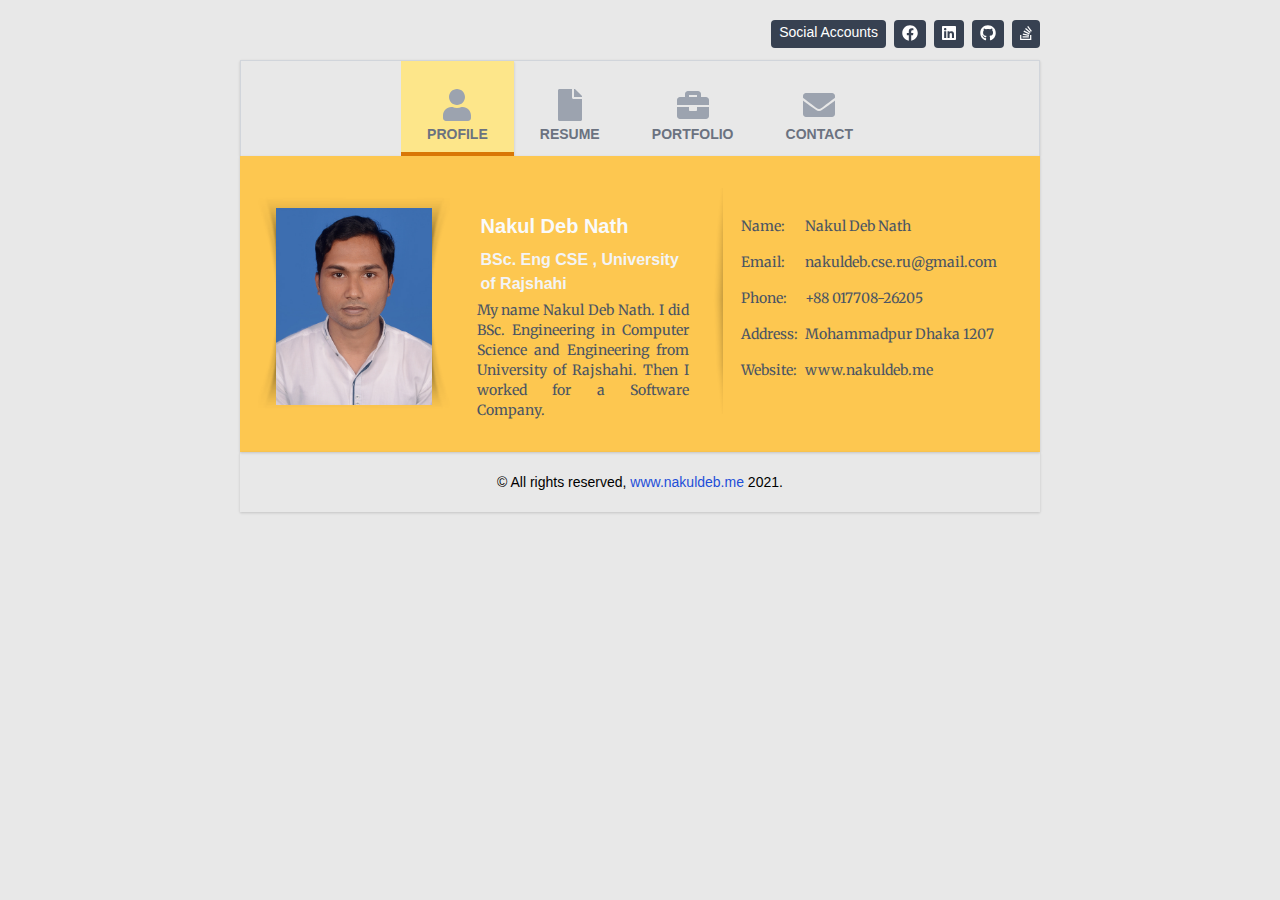
==== commit 2e74b0a5: "Add files via upload" ====
--- a/index.html
+++ b/index.html
@@ -1 +1 @@
-<!DOCTYPE html><html lang=""><head><meta charset="utf-8"><meta http-equiv="X-UA-Compatible" content="IE=edge"><meta name="viewport" content="width=device-width,initial-scale=1"><link rel="icon" href="/favicon.ico" style="border-radius: 50%;"><title>Nakul Deb</title><link href="/css/app.e0972774.css" rel="preload" as="style"><link href="/css/chunk-vendors.3d666e9d.css" rel="preload" as="style"><link href="/js/app.63f0c66f.js" rel="preload" as="script"><link href="/js/chunk-vendors.a55bb869.js" rel="preload" as="script"><link href="/css/chunk-vendors.3d666e9d.css" rel="stylesheet"><link href="/css/app.e0972774.css" rel="stylesheet"></head><body><noscript><strong>We're sorry but deb-me doesn't work properly without JavaScript enabled. Please enable it to continue.</strong></noscript><div id="app"></div><script src="/js/chunk-vendors.a55bb869.js"></script><script src="/js/app.63f0c66f.js"></script></body></html>+<!DOCTYPE html><html lang=""><head><meta charset="utf-8"><meta http-equiv="X-UA-Compatible" content="IE=edge"><meta name="viewport" content="width=device-width,initial-scale=1"><link rel="icon" href="/favicon.ico" style="border-radius: 50%;"><title>Nakul Deb</title><link href="/css/app.d53a2d79.css" rel="preload" as="style"><link href="/css/chunk-vendors.3d666e9d.css" rel="preload" as="style"><link href="/js/app.f4bd20ed.js" rel="preload" as="script"><link href="/js/chunk-vendors.0c78facb.js" rel="preload" as="script"><link href="/css/chunk-vendors.3d666e9d.css" rel="stylesheet"><link href="/css/app.d53a2d79.css" rel="stylesheet"></head><body style="background: #E8E8E8"><noscript><strong>We're sorry but deb-me doesn't work properly without JavaScript enabled. Please enable it to continue.</strong></noscript><div id="app"></div><script src="/js/chunk-vendors.0c78facb.js"></script><script src="/js/app.f4bd20ed.js"></script></body></html>--- a/css/app.d53a2d79.css
+++ b/css/app.d53a2d79.css
@@ -0,0 +1,3 @@
+@import url(https://fonts.googleapis.com/css2?family=Merriweather:ital,wght@1,300&family=Source+Sans+Pro:wght@300&family=Imbue:wght@400&family=Dancing+Script:wght@600&display=swap);.social-panel[data-v-a2c9a9ba]{--tw-bg-opacity:1;background-color:rgba(55,65,81,var(--tw-bg-opacity));border-radius:.25rem;cursor:default;flex:0 1 auto;margin-left:.5rem;padding-left:.5rem;padding-right:.5rem;padding-top:.125rem;padding-bottom:.125rem;--tw-text-opacity:1;color:rgba(255,255,255,var(--tw-text-opacity))}.social-panel-text[data-v-a2c9a9ba]{cursor:default;font-size:.875rem;line-height:1.25rem}.social-panel-account[data-v-a2c9a9ba]:hover{--tw-bg-opacity:1;background-color:rgba(17,24,39,var(--tw-bg-opacity));--tw-shadow:0 1px 3px 0 rgba(0,0,0,0.1),0 1px 2px 0 rgba(0,0,0,0.06);box-shadow:var(--tw-ring-offset-shadow,0 0 transparent),var(--tw-ring-shadow,0 0 transparent),var(--tw-shadow);--tw-text-opacity:1;color:rgba(217,119,6,var(--tw-text-opacity))}.social-panel-account[data-v-a2c9a9ba]{--tw-translate-x:0;--tw-translate-y:0;--tw-rotate:0;--tw-skew-x:0;--tw-skew-y:0;--tw-scale-x:1;--tw-scale-y:1;transform:translateX(var(--tw-translate-x)) translateY(var(--tw-translate-y)) rotate(var(--tw-rotate)) skewX(var(--tw-skew-x)) skewY(var(--tw-skew-y)) scaleX(var(--tw-scale-x)) scaleY(var(--tw-scale-y))}.social-panel-account[data-v-a2c9a9ba]:hover{--tw-scale-x:1.1;--tw-scale-y:1.1}.social-panel-account[data-v-a2c9a9ba]{transition-duration:.2s;--tw-bg-opacity:1;background-color:rgba(55,65,81,var(--tw-bg-opacity));border-radius:.25rem;cursor:default;flex:0 1 auto;margin-left:.5rem;padding-left:.5rem;padding-right:.5rem;padding-top:.125rem;padding-bottom:.125rem;--tw-text-opacity:1;color:rgba(255,255,255,var(--tw-text-opacity))}.nav-panel-item[data-v-a2c9a9ba]{padding-left:.75rem;padding-right:.75rem;padding-bottom:.5rem;padding-top:1.75rem}.nav-panel-item[data-v-a2c9a9ba]:hover{--tw-shadow:0 4px 6px -1px rgba(0,0,0,0.1),0 2px 4px -1px rgba(0,0,0,0.06);box-shadow:var(--tw-ring-offset-shadow,0 0 transparent),var(--tw-ring-shadow,0 0 transparent),var(--tw-shadow)}.nav-panel-item[data-v-a2c9a9ba]{text-align:center}.nav-panel-btn[data-v-a2c9a9ba]{flex:1 1 auto}.nav-panel-item-text[data-v-a2c9a9ba]{font-weight:700;font-size:.875rem;line-height:1.25rem;--tw-text-opacity:1;color:rgba(107,114,128,var(--tw-text-opacity))}.nav-panel-item-icon[data-v-a2c9a9ba]{text-align:center;--tw-text-opacity:1;color:rgba(156,163,175,var(--tw-text-opacity))}.nav-panel-element[data-v-a2c9a9ba]{--tw-translate-x:0;--tw-translate-y:0;--tw-rotate:0;--tw-skew-x:0;--tw-skew-y:0;--tw-scale-x:1;--tw-scale-y:1;transform:translateX(var(--tw-translate-x)) translateY(var(--tw-translate-y)) rotate(var(--tw-rotate)) skewX(var(--tw-skew-x)) skewY(var(--tw-skew-y)) scaleX(var(--tw-scale-x)) scaleY(var(--tw-scale-y))}.nav-panel-element[data-v-a2c9a9ba]:hover{--tw-translate-y:-0.5rem}.nav-panel-element[data-v-a2c9a9ba]{transition-duration:.1s}.nav-bar a.router-link-exact-active[data-v-a2c9a9ba]{--tw-bg-opacity:1;background-color:rgba(253,230,138,var(--tw-bg-opacity));--tw-border-opacity:1;border-color:rgba(217,119,6,var(--tw-border-opacity));border-bottom-width:4px;--tw-shadow:0 1px 3px 0 rgba(0,0,0,0.1),0 1px 2px 0 rgba(0,0,0,0.06);box-shadow:var(--tw-ring-offset-shadow,0 0 transparent),var(--tw-ring-shadow,0 0 transparent),var(--tw-shadow)}#footer{font-family:open Sans,Arial}#footer>h1>a{--tw-text-opacity:1;color:rgba(29,78,216,var(--tw-text-opacity))}#footer>h1>a:hover{--tw-text-opacity:1;color:rgba(30,64,175,var(--tw-text-opacity))}#app[data-v-681f4cb9]{font-family:open Sans,Arial}#body[data-v-681f4cb9]{padding-left:1.25rem;padding-right:1.25rem}@media (min-width:640px){#body[data-v-681f4cb9]{padding-left:2.5rem;padding-right:2.5rem}}@media (min-width:768px){#body[data-v-681f4cb9]{padding-left:4rem;padding-right:4rem}}@media (min-width:1024px){#body[data-v-681f4cb9]{padding-left:8rem;padding-right:8rem}}@media (min-width:1280px){#body[data-v-681f4cb9]{padding-left:15rem;padding-right:15rem}}@media (min-width:1536px){#body[data-v-681f4cb9]{padding-left:20rem;padding-right:20rem}}@media (min-width:768px){.shadow-l{background:url([data-uri]) no-repeat 0 0}}.hover-scale-110:hover{--tw-shadow:0 1px 3px 0 rgba(0,0,0,0.1),0 1px 2px 0 rgba(0,0,0,0.06);box-shadow:var(--tw-ring-offset-shadow,0 0 transparent),var(--tw-ring-shadow,0 0 transparent),var(--tw-shadow)}.hover-scale-110{--tw-translate-x:0;--tw-translate-y:0;--tw-rotate:0;--tw-skew-x:0;--tw-skew-y:0;--tw-scale-x:1;--tw-scale-y:1;transform:translateX(var(--tw-translate-x)) translateY(var(--tw-translate-y)) rotate(var(--tw-rotate)) skewX(var(--tw-skew-x)) skewY(var(--tw-skew-y)) scaleX(var(--tw-scale-x)) scaleY(var(--tw-scale-y))}.hover-scale-110:hover{--tw-scale-x:1.1;--tw-scale-y:1.1}.hover-scale-110{transition-duration:.2s}.photo-background{float:left;background:url(../img/photo-background.ac02657f.png) 50% no-repeat;width:220px;height:230px}#about-text,#info-text{font-size:.875rem;line-height:1.25rem;--tw-text-opacity:1;color:rgba(75,85,99,var(--tw-text-opacity));font-family:Merriweather,serif}#info-text{text-align:justify}#info-text>div{padding-left:.25rem;padding-right:.25rem;padding-top:.5rem;padding-bottom:.5rem}#info-text>div:hover{--tw-shadow:0 1px 3px 0 rgba(0,0,0,0.1),0 1px 2px 0 rgba(0,0,0,0.06);box-shadow:var(--tw-ring-offset-shadow,0 0 transparent),var(--tw-ring-shadow,0 0 transparent),var(--tw-shadow)}#info-text>div{--tw-translate-x:0;--tw-translate-y:0;--tw-rotate:0;--tw-skew-x:0;--tw-skew-y:0;--tw-scale-x:1;--tw-scale-y:1;transform:translateX(var(--tw-translate-x)) translateY(var(--tw-translate-y)) rotate(var(--tw-rotate)) skewX(var(--tw-skew-x)) skewY(var(--tw-skew-y)) scaleX(var(--tw-scale-x)) scaleY(var(--tw-scale-y))}#info-text>div:hover{--tw-scale-x:1.1;--tw-scale-y:1.1}#info-text>div{transition-duration:.2s}.photo-background>img:hover{--tw-shadow:0 1px 3px 0 rgba(0,0,0,0.1),0 1px 2px 0 rgba(0,0,0,0.06);box-shadow:var(--tw-ring-offset-shadow,0 0 transparent),var(--tw-ring-shadow,0 0 transparent),var(--tw-shadow)}.photo-background>img{--tw-translate-x:0;--tw-translate-y:0;--tw-rotate:0;--tw-skew-x:0;--tw-skew-y:0;--tw-scale-x:1;--tw-scale-y:1;transform:translateX(var(--tw-translate-x)) translateY(var(--tw-translate-y)) rotate(var(--tw-rotate)) skewX(var(--tw-skew-x)) skewY(var(--tw-skew-y)) scaleX(var(--tw-scale-x)) scaleY(var(--tw-scale-y))}.photo-background>img:hover{--tw-scale-x:1.1;--tw-scale-y:1.1}.photo-background>img{transition-duration:.2s}#skills[data-v-606e8c04]{font-family:Merriweather,serif;background:#fff}.text-xsm[data-v-606e8c04]{font-size:.75rem;font-family:open Sans,Arial;--tw-text-opacity:1;color:rgba(17,24,39,var(--tw-text-opacity))}.skill-list>div[data-v-606e8c04]{padding-bottom:.75rem}.active-skill[data-v-606e8c04]{background-color:rgba(107,114,128,var(--tw-bg-opacity))}.active-skill[data-v-606e8c04],.unactive-skill[data-v-606e8c04]{font-size:9px;--tw-bg-opacity:1;border-radius:9999px;margin-right:.125rem;padding-left:.375rem;padding-right:.375rem}.unactive-skill[data-v-606e8c04]{background-color:rgba(209,213,219,var(--tw-bg-opacity))}#resume[data-v-a06f7eca]{font-family:Merriweather,serif;background:#fff}.text-xsm[data-v-a06f7eca]{font-size:.75rem;font-family:open Sans,Arial;--tw-text-opacity:1;color:rgba(17,24,39,var(--tw-text-opacity))}table>thead>tr>th[data-v-a06f7eca]{padding:.5rem}table>tbody>tr>td[data-v-a06f7eca],table>thead>tr>th[data-v-a06f7eca]{--tw-border-opacity:1;border-color:rgba(156,163,175,var(--tw-border-opacity));border-width:1px}table>tbody>tr>td[data-v-a06f7eca]{padding:.25rem}#portfolio[data-v-5eb11184]{font-family:Merriweather,serif;background:#fff}.text-xsm[data-v-5eb11184]{font-size:.8rem;font-family:open Sans,Arial}.hover-effect[data-v-5eb11184]:hover{--tw-bg-opacity:1;background-color:rgba(17,24,39,var(--tw-bg-opacity));--tw-shadow:0 1px 3px 0 rgba(0,0,0,0.1),0 1px 2px 0 rgba(0,0,0,0.06);box-shadow:var(--tw-ring-offset-shadow,0 0 transparent),var(--tw-ring-shadow,0 0 transparent),var(--tw-shadow)}.hover-effect[data-v-5eb11184]{--tw-translate-x:0;--tw-translate-y:0;--tw-rotate:0;--tw-skew-x:0;--tw-skew-y:0;--tw-scale-x:1;--tw-scale-y:1;transform:translateX(var(--tw-translate-x)) translateY(var(--tw-translate-y)) rotate(var(--tw-rotate)) skewX(var(--tw-skew-x)) skewY(var(--tw-skew-y)) scaleX(var(--tw-scale-x)) scaleY(var(--tw-scale-y))}.hover-effect[data-v-5eb11184]:hover{--tw-scale-x:1.1;--tw-scale-y:1.1}.hover-effect[data-v-5eb11184]{transition-duration:.2s}.p-tab>ul>li[data-v-5eb11184]{--tw-bg-opacity:1;background-color:rgba(75,85,99,var(--tw-bg-opacity))}.p-tab>ul>li[data-v-5eb11184]:focus{--tw-bg-opacity:1;background-color:rgba(217,119,6,var(--tw-bg-opacity))}.p-tab>ul>li[data-v-5eb11184]{border-radius:.25rem;border-width:1px;cursor:pointer;padding-left:.5rem;padding-right:.5rem;--tw-text-opacity:1;color:rgba(255,255,255,var(--tw-text-opacity));font-size:.8rem;font-family:open Sans,Arial}.p-tab>ul>li[data-v-5eb11184]:hover{--tw-bg-opacity:1;background-color:rgba(17,24,39,var(--tw-bg-opacity));--tw-shadow:0 1px 3px 0 rgba(0,0,0,0.1),0 1px 2px 0 rgba(0,0,0,0.06);box-shadow:var(--tw-ring-offset-shadow,0 0 transparent),var(--tw-ring-shadow,0 0 transparent),var(--tw-shadow)}.p-tab>ul>li[data-v-5eb11184]{--tw-translate-x:0;--tw-translate-y:0;--tw-rotate:0;--tw-skew-x:0;--tw-skew-y:0;--tw-scale-x:1;--tw-scale-y:1;transform:translateX(var(--tw-translate-x)) translateY(var(--tw-translate-y)) rotate(var(--tw-rotate)) skewX(var(--tw-skew-x)) skewY(var(--tw-skew-y)) scaleX(var(--tw-scale-x)) scaleY(var(--tw-scale-y))}.p-tab>ul>li[data-v-5eb11184]:hover{--tw-scale-x:1.1;--tw-scale-y:1.1}.p-tab>ul>li[data-v-5eb11184]{transition-duration:.2s}.card-footer>a[data-v-5eb11184]{--tw-bg-opacity:1;background-color:rgba(124,58,237,var(--tw-bg-opacity))}.card-footer>a[data-v-5eb11184]:hover{--tw-bg-opacity:1;background-color:rgba(109,40,217,var(--tw-bg-opacity))}.card-footer>a[data-v-5eb11184]{border-radius:.25rem;font-weight:600;padding-top:.25rem;padding-bottom:.25rem;padding-left:.5rem;padding-right:.5rem;--tw-text-opacity:1;color:rgba(249,250,251,var(--tw-text-opacity));font-size:.8rem;font-family:open Sans,Arial}.card[data-v-5eb11184]{--tw-translate-x:0;--tw-translate-y:0;--tw-rotate:0;--tw-skew-x:0;--tw-skew-y:0;--tw-scale-x:1;--tw-scale-y:1;transform:translateX(var(--tw-translate-x)) translateY(var(--tw-translate-y)) rotate(var(--tw-rotate)) skewX(var(--tw-skew-x)) skewY(var(--tw-skew-y)) scaleX(var(--tw-scale-x)) scaleY(var(--tw-scale-y))}.card[data-v-5eb11184]:hover{--tw-scale-x:1.05;--tw-scale-y:1.05}.card[data-v-5eb11184]{transition-duration:.2s}.bg_yellow_400[data-v-5eb11184]{--tw-bg-opacity:1!important;background-color:rgba(251,191,36,var(--tw-bg-opacity))!important}.card-header>h1[data-v-5eb11184]{font-weight:800;font-size:1.125rem;line-height:1.75rem;--tw-text-opacity:1;color:rgba(245,158,11,var(--tw-text-opacity));font-family:open Sans,Arial}.card-body>h1[data-v-5eb11184]{font-family:open Sans,Arial;font-weight:600;font-size:.875rem;line-height:1.25rem;padding-bottom:.75rem;width:9rem}.card-body>div[data-v-5eb11184]{font-family:open Sans,Arial;font-size:12px;line-height:1rem;padding-left:.75rem;padding-right:.75rem;text-align:center;width:9rem}#contact[data-v-f014e200]{font-family:Merriweather,serif;background:#fff}.text-xsm[data-v-f014e200]{font-size:.8rem;font-family:open Sans,Arial;--tw-text-opacity:1;color:rgba(55,65,81,var(--tw-text-opacity))}#message-form>fieldset[data-v-f014e200]{font-family:Merriweather,serif;--tw-border-opacity:1;border-color:rgba(167,139,250,var(--tw-border-opacity))}#message-form>fieldset[data-v-f014e200]:hover{--tw-border-opacity:1;border-color:rgba(124,58,237,var(--tw-border-opacity))}#message-form>fieldset[data-v-f014e200]{border-radius:.25rem;border-width:2px;margin-top:1.25rem;margin-bottom:1.25rem;padding:.5rem}#message-form>fieldset[data-v-f014e200]:hover{--tw-shadow:0 1px 3px 0 rgba(0,0,0,0.1),0 1px 2px 0 rgba(0,0,0,0.06);box-shadow:var(--tw-ring-offset-shadow,0 0 transparent),var(--tw-ring-shadow,0 0 transparent),var(--tw-shadow)}#message-from>fieldset>legend[data-v-f014e200]{font-weight:600;--tw-text-opacity:1;color:rgba(75,85,99,var(--tw-text-opacity))}#message-from>fieldset>input[data-v-f014e200]:focus{outline:2px solid transparent;outline-offset:2px}#message-from>fieldset>input[data-v-f014e200]{width:100%}.message-anim[data-v-f014e200]{background:url(../img/message.16777a80.jpg) 50% no-repeat;background-size:100%}@media (max-width:640px){.message-anim[data-v-f014e200]{display:none}}
+
+/*! modern-normalize v1.0.0 | MIT License | https://github.com/sindresorhus/modern-normalize */:root{-moz-tab-size:4;-o-tab-size:4;tab-size:4}html{line-height:1.15;-webkit-text-size-adjust:100%}body{margin:0;font-family:system-ui,-apple-system,Segoe UI,Roboto,Helvetica,Arial,sans-serif,Apple Color Emoji,Segoe UI Emoji}hr{height:0;color:inherit}abbr[title]{-webkit-text-decoration:underline dotted;text-decoration:underline dotted}b,strong{font-weight:bolder}code,kbd,pre,samp{font-family:ui-monospace,SFMono-Regular,Consolas,Liberation Mono,Menlo,monospace;font-size:1em}small{font-size:80%}sub,sup{font-size:75%;line-height:0;position:relative;vertical-align:baseline}sub{bottom:-.25em}sup{top:-.5em}table{text-indent:0;border-color:inherit}button,input,optgroup,select,textarea{font-family:inherit;font-size:100%;line-height:1.15;margin:0}button,select{text-transform:none}[type=button],[type=reset],button{-webkit-appearance:button}legend{padding:0}progress{vertical-align:baseline}summary{display:list-item}blockquote,dd,dl,figure,h1,h2,h3,h4,h5,h6,hr,p,pre{margin:0}button{background-color:transparent;background-image:none}button:focus{outline:1px dotted;outline:5px auto -webkit-focus-ring-color}fieldset,ol,ul{margin:0;padding:0}ol,ul{list-style:none}html{font-family:ui-sans-serif,system-ui,-apple-system,BlinkMacSystemFont,Segoe UI,Roboto,Helvetica Neue,Arial,Noto Sans,sans-serif,Apple Color Emoji,Segoe UI Emoji,Segoe UI Symbol,Noto Color Emoji;line-height:1.5}body{font-family:inherit;line-height:inherit}*,:after,:before{box-sizing:border-box;border-width:0;border-style:solid;border-color:#e5e7eb}hr{border-top-width:1px}img{border-style:solid}textarea{resize:vertical}input::-moz-placeholder,textarea::-moz-placeholder{color:#9ca3af}input:-ms-input-placeholder,textarea:-ms-input-placeholder{color:#9ca3af}input::placeholder,textarea::placeholder{color:#9ca3af}button{cursor:pointer}table{border-collapse:collapse}h1,h2,h3,h4,h5,h6{font-size:inherit;font-weight:inherit}a{color:inherit;text-decoration:inherit}button,input,optgroup,select,textarea{padding:0;line-height:inherit;color:inherit}code,kbd,pre,samp{font-family:ui-monospace,SFMono-Regular,Menlo,Monaco,Consolas,Liberation Mono,Courier New,monospace}audio,canvas,embed,iframe,img,object,svg,video{display:block;vertical-align:middle}img,video{max-width:100%;height:auto}.bg-gray-300{--tw-bg-opacity:1;background-color:rgba(209,213,219,var(--tw-bg-opacity))}.bg-gray-400{--tw-bg-opacity:1;background-color:rgba(156,163,175,var(--tw-bg-opacity))}.bg-gray-500{--tw-bg-opacity:1;background-color:rgba(107,114,128,var(--tw-bg-opacity))}.bg-gray-600{--tw-bg-opacity:1;background-color:rgba(75,85,99,var(--tw-bg-opacity))}.bg-gray-700{--tw-bg-opacity:1;background-color:rgba(55,65,81,var(--tw-bg-opacity))}.bg-yellow-200{--tw-bg-opacity:1;background-color:rgba(253,230,138,var(--tw-bg-opacity))}.bg-yellow-400{--tw-bg-opacity:1;background-color:rgba(251,191,36,var(--tw-bg-opacity))}.bg-purple-600{--tw-bg-opacity:1;background-color:rgba(124,58,237,var(--tw-bg-opacity))}.hover\:bg-gray-900:hover{--tw-bg-opacity:1;background-color:rgba(17,24,39,var(--tw-bg-opacity))}.hover\:bg-yellow-300:hover{--tw-bg-opacity:1;background-color:rgba(252,211,77,var(--tw-bg-opacity))}.hover\:bg-blue-200:hover{--tw-bg-opacity:1;background-color:rgba(191,219,254,var(--tw-bg-opacity))}.hover\:bg-purple-700:hover{--tw-bg-opacity:1;background-color:rgba(109,40,217,var(--tw-bg-opacity))}.focus\:bg-yellow-600:focus{--tw-bg-opacity:1;background-color:rgba(217,119,6,var(--tw-bg-opacity))}.bg-gradient-to-r{background-image:linear-gradient(90deg,var(--tw-gradient-stops))}.from-red-100{--tw-gradient-from:#fee2e2;--tw-gradient-stops:var(--tw-gradient-from),var(--tw-gradient-to,rgba(254,226,226,0))}.to-gray-200{--tw-gradient-to:#e5e7eb}.border-gray-300{--tw-border-opacity:1;border-color:rgba(209,213,219,var(--tw-border-opacity))}.border-gray-400{--tw-border-opacity:1;border-color:rgba(156,163,175,var(--tw-border-opacity))}.border-yellow-300{--tw-border-opacity:1;border-color:rgba(252,211,77,var(--tw-border-opacity))}.border-yellow-500{--tw-border-opacity:1;border-color:rgba(245,158,11,var(--tw-border-opacity))}.border-yellow-600{--tw-border-opacity:1;border-color:rgba(217,119,6,var(--tw-border-opacity))}.border-purple-400{--tw-border-opacity:1;border-color:rgba(167,139,250,var(--tw-border-opacity))}.hover\:border-purple-600:hover{--tw-border-opacity:1;border-color:rgba(124,58,237,var(--tw-border-opacity))}.rounded{border-radius:.25rem}.rounded-full{border-radius:9999px}.border-2{border-width:2px}.border{border-width:1px}.border-b-0{border-bottom-width:0}.border-t-4{border-top-width:4px}.border-b-4{border-bottom-width:4px}.border-t{border-top-width:1px}.border-l{border-left-width:1px}.cursor-default{cursor:default}.cursor-pointer{cursor:pointer}.flex{display:flex}.table{display:table}.grid{display:grid}.hidden{display:none}.place-self-end{place-self:end}.items-center{align-items:center}.justify-items-center{justify-items:center}.justify-center{justify-content:center}.flex-auto{flex:1 1 auto}.flex-initial{flex:0 1 auto}.float-right{float:right}.font-semibold{font-weight:600}.font-bold{font-weight:700}.h-8{height:2rem}.h-28{height:7rem}.h-36{height:9rem}.h-1\/2{height:50%}.h-full{height:100%}.text-sm{font-size:.875rem;line-height:1.25rem}.text-lg{font-size:1.125rem}.text-lg,.text-xl{line-height:1.75rem}.text-xl{font-size:1.25rem}.text-2xl{font-size:1.5rem;line-height:2rem}.text-3xl{font-size:1.875rem;line-height:2.25rem}.text-5xl{font-size:3rem;line-height:1}.my-5{margin-top:1.25rem;margin-bottom:1.25rem}.mr-0{margin-right:0}.ml-2{margin-left:.5rem}.mr-0\.5{margin-right:.125rem}.focus\:outline-none:focus{outline:2px solid transparent;outline-offset:2px}.overflow-auto{overflow:auto}.p-1{padding:.25rem}.p-2{padding:.5rem}.py-0{padding-top:0;padding-bottom:0}.py-1{padding-top:.25rem;padding-bottom:.25rem}.px-1{padding-left:.25rem;padding-right:.25rem}.py-2{padding-top:.5rem;padding-bottom:.5rem}.px-2{padding-left:.5rem;padding-right:.5rem}.py-3{padding-top:.75rem;padding-bottom:.75rem}.px-3{padding-left:.75rem;padding-right:.75rem}.py-5{padding-top:1.25rem;padding-bottom:1.25rem}.px-5{padding-left:1.25rem;padding-right:1.25rem}.px-6{padding-left:1.5rem;padding-right:1.5rem}.py-8{padding-top:2rem;padding-bottom:2rem}.px-8{padding-left:2rem;padding-right:2rem}.py-0\.5{padding-top:.125rem;padding-bottom:.125rem}.px-1\.5{padding-left:.375rem;padding-right:.375rem}.pt-1{padding-top:.25rem}.pb-2{padding-bottom:.5rem}.pr-3{padding-right:.75rem}.pb-3{padding-bottom:.75rem}.pl-3{padding-left:.75rem}.pl-4{padding-left:1rem}.pt-5{padding-top:1.25rem}.pb-5{padding-bottom:1.25rem}.pt-7{padding-top:1.75rem}.pt-8{padding-top:2rem}.pb-8{padding-bottom:2rem}.pl-8{padding-left:2rem}.pb-10{padding-bottom:2.5rem}.absolute{position:absolute}*{--tw-shadow:0 0 transparent}.hover\:shadow:hover,.shadow{--tw-shadow:0 1px 3px 0 rgba(0,0,0,0.1),0 1px 2px 0 rgba(0,0,0,0.06)}.hover\:shadow-md:hover,.hover\:shadow:hover,.shadow{box-shadow:var(--tw-ring-offset-shadow,0 0 transparent),var(--tw-ring-shadow,0 0 transparent),var(--tw-shadow)}.hover\:shadow-md:hover{--tw-shadow:0 4px 6px -1px rgba(0,0,0,0.1),0 2px 4px -1px rgba(0,0,0,0.06)}.hover\:shadow-lg:hover{--tw-shadow:0 10px 15px -3px rgba(0,0,0,0.1),0 4px 6px -2px rgba(0,0,0,0.05)}.hover\:shadow-lg:hover,.hover\:shadow-xl:hover{box-shadow:var(--tw-ring-offset-shadow,0 0 transparent),var(--tw-ring-shadow,0 0 transparent),var(--tw-shadow)}.hover\:shadow-xl:hover{--tw-shadow:0 20px 25px -5px rgba(0,0,0,0.1),0 10px 10px -5px rgba(0,0,0,0.04)}*{--tw-ring-inset:var(--tw-empty,/*!*/ /*!*/);--tw-ring-offset-width:0px;--tw-ring-offset-color:#fff;--tw-ring-color:rgba(59,130,246,0.5);--tw-ring-offset-shadow:0 0 transparent;--tw-ring-shadow:0 0 transparent}.focus\:ring-2:focus{--tw-ring-offset-shadow:var(--tw-ring-inset) 0 0 0 var(--tw-ring-offset-width) var(--tw-ring-offset-color);--tw-ring-shadow:var(--tw-ring-inset) 0 0 0 calc(2px + var(--tw-ring-offset-width)) var(--tw-ring-color);box-shadow:var(--tw-ring-offset-shadow),var(--tw-ring-shadow),var(--tw-shadow,0 0 transparent)}.ring-gray-500{--tw-ring-opacity:1;--tw-ring-color:rgba(107,114,128,var(--tw-ring-opacity))}.table-auto{table-layout:auto}.text-center{text-align:center}.text-justify{text-align:justify}.text-white{--tw-text-opacity:1;color:rgba(255,255,255,var(--tw-text-opacity))}.text-gray-50{--tw-text-opacity:1;color:rgba(249,250,251,var(--tw-text-opacity))}.text-gray-100{--tw-text-opacity:1;color:rgba(243,244,246,var(--tw-text-opacity))}.text-gray-400{--tw-text-opacity:1;color:rgba(156,163,175,var(--tw-text-opacity))}.text-gray-500{--tw-text-opacity:1;color:rgba(107,114,128,var(--tw-text-opacity))}.text-gray-600{--tw-text-opacity:1;color:rgba(75,85,99,var(--tw-text-opacity))}.text-gray-700{--tw-text-opacity:1;color:rgba(55,65,81,var(--tw-text-opacity))}.text-gray-900{--tw-text-opacity:1;color:rgba(17,24,39,var(--tw-text-opacity))}.text-yellow-100{--tw-text-opacity:1;color:rgba(254,243,199,var(--tw-text-opacity))}.text-yellow-300{--tw-text-opacity:1;color:rgba(252,211,77,var(--tw-text-opacity))}.text-yellow-500{--tw-text-opacity:1;color:rgba(245,158,11,var(--tw-text-opacity))}.text-blue-600{--tw-text-opacity:1;color:rgba(37,99,235,var(--tw-text-opacity))}.text-blue-700{--tw-text-opacity:1;color:rgba(29,78,216,var(--tw-text-opacity))}.hover\:text-white:hover{--tw-text-opacity:1;color:rgba(255,255,255,var(--tw-text-opacity))}.hover\:text-yellow-600:hover{--tw-text-opacity:1;color:rgba(217,119,6,var(--tw-text-opacity))}.hover\:text-blue-800:hover{--tw-text-opacity:1;color:rgba(30,64,175,var(--tw-text-opacity))}.w-8{width:2rem}.w-32{width:8rem}.w-36{width:9rem}.w-1\/2{width:50%}.w-1\/4{width:25%}.w-full{width:100%}.gap-2{gap:.5rem}.gap-y-10{row-gap:2.5rem}.grid-cols-4{grid-template-columns:repeat(4,minmax(0,1fr))}.col-span-3{grid-column:span 3/span 3}.transform{--tw-translate-x:0;--tw-translate-y:0;--tw-rotate:0;--tw-skew-x:0;--tw-skew-y:0;--tw-scale-x:1;--tw-scale-y:1;transform:translateX(var(--tw-translate-x)) translateY(var(--tw-translate-y)) rotate(var(--tw-rotate)) skewX(var(--tw-skew-x)) skewY(var(--tw-skew-y)) scaleX(var(--tw-scale-x)) scaleY(var(--tw-scale-y))}.hover\:scale-105:hover{--tw-scale-x:1.05;--tw-scale-y:1.05}.hover\:scale-110:hover{--tw-scale-x:1.1;--tw-scale-y:1.1}.hover\:-translate-y-2:hover{--tw-translate-y:-0.5rem}.duration-100{transition-duration:.1s}.duration-200{transition-duration:.2s}@-webkit-keyframes spin{to{transform:rotate(1turn)}}@keyframes spin{to{transform:rotate(1turn)}}@-webkit-keyframes ping{75%,to{transform:scale(2);opacity:0}}@keyframes ping{75%,to{transform:scale(2);opacity:0}}@-webkit-keyframes pulse{50%{opacity:.5}}@keyframes pulse{50%{opacity:.5}}@-webkit-keyframes bounce{0%,to{transform:translateY(-25%);-webkit-animation-timing-function:cubic-bezier(.8,0,1,1);animation-timing-function:cubic-bezier(.8,0,1,1)}50%{transform:none;-webkit-animation-timing-function:cubic-bezier(0,0,.2,1);animation-timing-function:cubic-bezier(0,0,.2,1)}}@keyframes bounce{0%,to{transform:translateY(-25%);-webkit-animation-timing-function:cubic-bezier(.8,0,1,1);animation-timing-function:cubic-bezier(.8,0,1,1)}50%{transform:none;-webkit-animation-timing-function:cubic-bezier(0,0,.2,1);animation-timing-function:cubic-bezier(0,0,.2,1)}}@media (min-width:640px){.sm\:px-0{padding-left:0;padding-right:0}.sm\:px-10{padding-left:2.5rem;padding-right:2.5rem}.sm\:pl-0{padding-left:0}.sm\:w-full{width:100%}.sm\:grid-cols-1{grid-template-columns:repeat(1,minmax(0,1fr))}.sm\:grid-cols-2{grid-template-columns:repeat(2,minmax(0,1fr))}.sm\:grid-cols-3{grid-template-columns:repeat(3,minmax(0,1fr))}.sm\:col-span-1{grid-column:span 1/span 1}.sm\:col-span-2{grid-column:span 2/span 2}}@media (min-width:768px){.md\:px-2{padding-left:.5rem;padding-right:.5rem}.md\:px-5{padding-left:1.25rem;padding-right:1.25rem}.md\:px-16{padding-left:4rem;padding-right:4rem}.md\:pr-5{padding-right:1.25rem}.md\:w-1\/2{width:50%}.md\:grid-cols-3{grid-template-columns:repeat(3,minmax(0,1fr))}.md\:grid-cols-4{grid-template-columns:repeat(4,minmax(0,1fr))}.md\:grid-cols-5{grid-template-columns:repeat(5,minmax(0,1fr))}.md\:grid-cols-7{grid-template-columns:repeat(7,minmax(0,1fr))}.md\:col-span-1{grid-column:span 1/span 1}.md\:col-span-2{grid-column:span 2/span 2}.md\:col-span-3{grid-column:span 3/span 3}}@media (min-width:1024px){.lg\:px-8{padding-left:2rem;padding-right:2rem}.lg\:px-32{padding-left:8rem;padding-right:8rem}}@media (min-width:1280px){.xl\:px-40{padding-left:10rem;padding-right:10rem}.xl\:px-60{padding-left:15rem;padding-right:15rem}}@media (min-width:1536px){.\32xl\:px-48{padding-left:12rem;padding-right:12rem}.\32xl\:px-80{padding-left:20rem;padding-right:20rem}}--- a/css/app.d53a2d79.css
+++ b/css/app.d53a2d79.css
@@ -0,0 +1,3 @@
+@import url(https://fonts.googleapis.com/css2?family=Merriweather:ital,wght@1,300&family=Source+Sans+Pro:wght@300&family=Imbue:wght@400&family=Dancing+Script:wght@600&display=swap);.social-panel[data-v-a2c9a9ba]{--tw-bg-opacity:1;background-color:rgba(55,65,81,var(--tw-bg-opacity));border-radius:.25rem;cursor:default;flex:0 1 auto;margin-left:.5rem;padding-left:.5rem;padding-right:.5rem;padding-top:.125rem;padding-bottom:.125rem;--tw-text-opacity:1;color:rgba(255,255,255,var(--tw-text-opacity))}.social-panel-text[data-v-a2c9a9ba]{cursor:default;font-size:.875rem;line-height:1.25rem}.social-panel-account[data-v-a2c9a9ba]:hover{--tw-bg-opacity:1;background-color:rgba(17,24,39,var(--tw-bg-opacity));--tw-shadow:0 1px 3px 0 rgba(0,0,0,0.1),0 1px 2px 0 rgba(0,0,0,0.06);box-shadow:var(--tw-ring-offset-shadow,0 0 transparent),var(--tw-ring-shadow,0 0 transparent),var(--tw-shadow);--tw-text-opacity:1;color:rgba(217,119,6,var(--tw-text-opacity))}.social-panel-account[data-v-a2c9a9ba]{--tw-translate-x:0;--tw-translate-y:0;--tw-rotate:0;--tw-skew-x:0;--tw-skew-y:0;--tw-scale-x:1;--tw-scale-y:1;transform:translateX(var(--tw-translate-x)) translateY(var(--tw-translate-y)) rotate(var(--tw-rotate)) skewX(var(--tw-skew-x)) skewY(var(--tw-skew-y)) scaleX(var(--tw-scale-x)) scaleY(var(--tw-scale-y))}.social-panel-account[data-v-a2c9a9ba]:hover{--tw-scale-x:1.1;--tw-scale-y:1.1}.social-panel-account[data-v-a2c9a9ba]{transition-duration:.2s;--tw-bg-opacity:1;background-color:rgba(55,65,81,var(--tw-bg-opacity));border-radius:.25rem;cursor:default;flex:0 1 auto;margin-left:.5rem;padding-left:.5rem;padding-right:.5rem;padding-top:.125rem;padding-bottom:.125rem;--tw-text-opacity:1;color:rgba(255,255,255,var(--tw-text-opacity))}.nav-panel-item[data-v-a2c9a9ba]{padding-left:.75rem;padding-right:.75rem;padding-bottom:.5rem;padding-top:1.75rem}.nav-panel-item[data-v-a2c9a9ba]:hover{--tw-shadow:0 4px 6px -1px rgba(0,0,0,0.1),0 2px 4px -1px rgba(0,0,0,0.06);box-shadow:var(--tw-ring-offset-shadow,0 0 transparent),var(--tw-ring-shadow,0 0 transparent),var(--tw-shadow)}.nav-panel-item[data-v-a2c9a9ba]{text-align:center}.nav-panel-btn[data-v-a2c9a9ba]{flex:1 1 auto}.nav-panel-item-text[data-v-a2c9a9ba]{font-weight:700;font-size:.875rem;line-height:1.25rem;--tw-text-opacity:1;color:rgba(107,114,128,var(--tw-text-opacity))}.nav-panel-item-icon[data-v-a2c9a9ba]{text-align:center;--tw-text-opacity:1;color:rgba(156,163,175,var(--tw-text-opacity))}.nav-panel-element[data-v-a2c9a9ba]{--tw-translate-x:0;--tw-translate-y:0;--tw-rotate:0;--tw-skew-x:0;--tw-skew-y:0;--tw-scale-x:1;--tw-scale-y:1;transform:translateX(var(--tw-translate-x)) translateY(var(--tw-translate-y)) rotate(var(--tw-rotate)) skewX(var(--tw-skew-x)) skewY(var(--tw-skew-y)) scaleX(var(--tw-scale-x)) scaleY(var(--tw-scale-y))}.nav-panel-element[data-v-a2c9a9ba]:hover{--tw-translate-y:-0.5rem}.nav-panel-element[data-v-a2c9a9ba]{transition-duration:.1s}.nav-bar a.router-link-exact-active[data-v-a2c9a9ba]{--tw-bg-opacity:1;background-color:rgba(253,230,138,var(--tw-bg-opacity));--tw-border-opacity:1;border-color:rgba(217,119,6,var(--tw-border-opacity));border-bottom-width:4px;--tw-shadow:0 1px 3px 0 rgba(0,0,0,0.1),0 1px 2px 0 rgba(0,0,0,0.06);box-shadow:var(--tw-ring-offset-shadow,0 0 transparent),var(--tw-ring-shadow,0 0 transparent),var(--tw-shadow)}#footer{font-family:open Sans,Arial}#footer>h1>a{--tw-text-opacity:1;color:rgba(29,78,216,var(--tw-text-opacity))}#footer>h1>a:hover{--tw-text-opacity:1;color:rgba(30,64,175,var(--tw-text-opacity))}#app[data-v-681f4cb9]{font-family:open Sans,Arial}#body[data-v-681f4cb9]{padding-left:1.25rem;padding-right:1.25rem}@media (min-width:640px){#body[data-v-681f4cb9]{padding-left:2.5rem;padding-right:2.5rem}}@media (min-width:768px){#body[data-v-681f4cb9]{padding-left:4rem;padding-right:4rem}}@media (min-width:1024px){#body[data-v-681f4cb9]{padding-left:8rem;padding-right:8rem}}@media (min-width:1280px){#body[data-v-681f4cb9]{padding-left:15rem;padding-right:15rem}}@media (min-width:1536px){#body[data-v-681f4cb9]{padding-left:20rem;padding-right:20rem}}@media (min-width:768px){.shadow-l{background:url([data-uri]) no-repeat 0 0}}.hover-scale-110:hover{--tw-shadow:0 1px 3px 0 rgba(0,0,0,0.1),0 1px 2px 0 rgba(0,0,0,0.06);box-shadow:var(--tw-ring-offset-shadow,0 0 transparent),var(--tw-ring-shadow,0 0 transparent),var(--tw-shadow)}.hover-scale-110{--tw-translate-x:0;--tw-translate-y:0;--tw-rotate:0;--tw-skew-x:0;--tw-skew-y:0;--tw-scale-x:1;--tw-scale-y:1;transform:translateX(var(--tw-translate-x)) translateY(var(--tw-translate-y)) rotate(var(--tw-rotate)) skewX(var(--tw-skew-x)) skewY(var(--tw-skew-y)) scaleX(var(--tw-scale-x)) scaleY(var(--tw-scale-y))}.hover-scale-110:hover{--tw-scale-x:1.1;--tw-scale-y:1.1}.hover-scale-110{transition-duration:.2s}.photo-background{float:left;background:url(../img/photo-background.ac02657f.png) 50% no-repeat;width:220px;height:230px}#about-text,#info-text{font-size:.875rem;line-height:1.25rem;--tw-text-opacity:1;color:rgba(75,85,99,var(--tw-text-opacity));font-family:Merriweather,serif}#info-text{text-align:justify}#info-text>div{padding-left:.25rem;padding-right:.25rem;padding-top:.5rem;padding-bottom:.5rem}#info-text>div:hover{--tw-shadow:0 1px 3px 0 rgba(0,0,0,0.1),0 1px 2px 0 rgba(0,0,0,0.06);box-shadow:var(--tw-ring-offset-shadow,0 0 transparent),var(--tw-ring-shadow,0 0 transparent),var(--tw-shadow)}#info-text>div{--tw-translate-x:0;--tw-translate-y:0;--tw-rotate:0;--tw-skew-x:0;--tw-skew-y:0;--tw-scale-x:1;--tw-scale-y:1;transform:translateX(var(--tw-translate-x)) translateY(var(--tw-translate-y)) rotate(var(--tw-rotate)) skewX(var(--tw-skew-x)) skewY(var(--tw-skew-y)) scaleX(var(--tw-scale-x)) scaleY(var(--tw-scale-y))}#info-text>div:hover{--tw-scale-x:1.1;--tw-scale-y:1.1}#info-text>div{transition-duration:.2s}.photo-background>img:hover{--tw-shadow:0 1px 3px 0 rgba(0,0,0,0.1),0 1px 2px 0 rgba(0,0,0,0.06);box-shadow:var(--tw-ring-offset-shadow,0 0 transparent),var(--tw-ring-shadow,0 0 transparent),var(--tw-shadow)}.photo-background>img{--tw-translate-x:0;--tw-translate-y:0;--tw-rotate:0;--tw-skew-x:0;--tw-skew-y:0;--tw-scale-x:1;--tw-scale-y:1;transform:translateX(var(--tw-translate-x)) translateY(var(--tw-translate-y)) rotate(var(--tw-rotate)) skewX(var(--tw-skew-x)) skewY(var(--tw-skew-y)) scaleX(var(--tw-scale-x)) scaleY(var(--tw-scale-y))}.photo-background>img:hover{--tw-scale-x:1.1;--tw-scale-y:1.1}.photo-background>img{transition-duration:.2s}#skills[data-v-606e8c04]{font-family:Merriweather,serif;background:#fff}.text-xsm[data-v-606e8c04]{font-size:.75rem;font-family:open Sans,Arial;--tw-text-opacity:1;color:rgba(17,24,39,var(--tw-text-opacity))}.skill-list>div[data-v-606e8c04]{padding-bottom:.75rem}.active-skill[data-v-606e8c04]{background-color:rgba(107,114,128,var(--tw-bg-opacity))}.active-skill[data-v-606e8c04],.unactive-skill[data-v-606e8c04]{font-size:9px;--tw-bg-opacity:1;border-radius:9999px;margin-right:.125rem;padding-left:.375rem;padding-right:.375rem}.unactive-skill[data-v-606e8c04]{background-color:rgba(209,213,219,var(--tw-bg-opacity))}#resume[data-v-a06f7eca]{font-family:Merriweather,serif;background:#fff}.text-xsm[data-v-a06f7eca]{font-size:.75rem;font-family:open Sans,Arial;--tw-text-opacity:1;color:rgba(17,24,39,var(--tw-text-opacity))}table>thead>tr>th[data-v-a06f7eca]{padding:.5rem}table>tbody>tr>td[data-v-a06f7eca],table>thead>tr>th[data-v-a06f7eca]{--tw-border-opacity:1;border-color:rgba(156,163,175,var(--tw-border-opacity));border-width:1px}table>tbody>tr>td[data-v-a06f7eca]{padding:.25rem}#portfolio[data-v-5eb11184]{font-family:Merriweather,serif;background:#fff}.text-xsm[data-v-5eb11184]{font-size:.8rem;font-family:open Sans,Arial}.hover-effect[data-v-5eb11184]:hover{--tw-bg-opacity:1;background-color:rgba(17,24,39,var(--tw-bg-opacity));--tw-shadow:0 1px 3px 0 rgba(0,0,0,0.1),0 1px 2px 0 rgba(0,0,0,0.06);box-shadow:var(--tw-ring-offset-shadow,0 0 transparent),var(--tw-ring-shadow,0 0 transparent),var(--tw-shadow)}.hover-effect[data-v-5eb11184]{--tw-translate-x:0;--tw-translate-y:0;--tw-rotate:0;--tw-skew-x:0;--tw-skew-y:0;--tw-scale-x:1;--tw-scale-y:1;transform:translateX(var(--tw-translate-x)) translateY(var(--tw-translate-y)) rotate(var(--tw-rotate)) skewX(var(--tw-skew-x)) skewY(var(--tw-skew-y)) scaleX(var(--tw-scale-x)) scaleY(var(--tw-scale-y))}.hover-effect[data-v-5eb11184]:hover{--tw-scale-x:1.1;--tw-scale-y:1.1}.hover-effect[data-v-5eb11184]{transition-duration:.2s}.p-tab>ul>li[data-v-5eb11184]{--tw-bg-opacity:1;background-color:rgba(75,85,99,var(--tw-bg-opacity))}.p-tab>ul>li[data-v-5eb11184]:focus{--tw-bg-opacity:1;background-color:rgba(217,119,6,var(--tw-bg-opacity))}.p-tab>ul>li[data-v-5eb11184]{border-radius:.25rem;border-width:1px;cursor:pointer;padding-left:.5rem;padding-right:.5rem;--tw-text-opacity:1;color:rgba(255,255,255,var(--tw-text-opacity));font-size:.8rem;font-family:open Sans,Arial}.p-tab>ul>li[data-v-5eb11184]:hover{--tw-bg-opacity:1;background-color:rgba(17,24,39,var(--tw-bg-opacity));--tw-shadow:0 1px 3px 0 rgba(0,0,0,0.1),0 1px 2px 0 rgba(0,0,0,0.06);box-shadow:var(--tw-ring-offset-shadow,0 0 transparent),var(--tw-ring-shadow,0 0 transparent),var(--tw-shadow)}.p-tab>ul>li[data-v-5eb11184]{--tw-translate-x:0;--tw-translate-y:0;--tw-rotate:0;--tw-skew-x:0;--tw-skew-y:0;--tw-scale-x:1;--tw-scale-y:1;transform:translateX(var(--tw-translate-x)) translateY(var(--tw-translate-y)) rotate(var(--tw-rotate)) skewX(var(--tw-skew-x)) skewY(var(--tw-skew-y)) scaleX(var(--tw-scale-x)) scaleY(var(--tw-scale-y))}.p-tab>ul>li[data-v-5eb11184]:hover{--tw-scale-x:1.1;--tw-scale-y:1.1}.p-tab>ul>li[data-v-5eb11184]{transition-duration:.2s}.card-footer>a[data-v-5eb11184]{--tw-bg-opacity:1;background-color:rgba(124,58,237,var(--tw-bg-opacity))}.card-footer>a[data-v-5eb11184]:hover{--tw-bg-opacity:1;background-color:rgba(109,40,217,var(--tw-bg-opacity))}.card-footer>a[data-v-5eb11184]{border-radius:.25rem;font-weight:600;padding-top:.25rem;padding-bottom:.25rem;padding-left:.5rem;padding-right:.5rem;--tw-text-opacity:1;color:rgba(249,250,251,var(--tw-text-opacity));font-size:.8rem;font-family:open Sans,Arial}.card[data-v-5eb11184]{--tw-translate-x:0;--tw-translate-y:0;--tw-rotate:0;--tw-skew-x:0;--tw-skew-y:0;--tw-scale-x:1;--tw-scale-y:1;transform:translateX(var(--tw-translate-x)) translateY(var(--tw-translate-y)) rotate(var(--tw-rotate)) skewX(var(--tw-skew-x)) skewY(var(--tw-skew-y)) scaleX(var(--tw-scale-x)) scaleY(var(--tw-scale-y))}.card[data-v-5eb11184]:hover{--tw-scale-x:1.05;--tw-scale-y:1.05}.card[data-v-5eb11184]{transition-duration:.2s}.bg_yellow_400[data-v-5eb11184]{--tw-bg-opacity:1!important;background-color:rgba(251,191,36,var(--tw-bg-opacity))!important}.card-header>h1[data-v-5eb11184]{font-weight:800;font-size:1.125rem;line-height:1.75rem;--tw-text-opacity:1;color:rgba(245,158,11,var(--tw-text-opacity));font-family:open Sans,Arial}.card-body>h1[data-v-5eb11184]{font-family:open Sans,Arial;font-weight:600;font-size:.875rem;line-height:1.25rem;padding-bottom:.75rem;width:9rem}.card-body>div[data-v-5eb11184]{font-family:open Sans,Arial;font-size:12px;line-height:1rem;padding-left:.75rem;padding-right:.75rem;text-align:center;width:9rem}#contact[data-v-f014e200]{font-family:Merriweather,serif;background:#fff}.text-xsm[data-v-f014e200]{font-size:.8rem;font-family:open Sans,Arial;--tw-text-opacity:1;color:rgba(55,65,81,var(--tw-text-opacity))}#message-form>fieldset[data-v-f014e200]{font-family:Merriweather,serif;--tw-border-opacity:1;border-color:rgba(167,139,250,var(--tw-border-opacity))}#message-form>fieldset[data-v-f014e200]:hover{--tw-border-opacity:1;border-color:rgba(124,58,237,var(--tw-border-opacity))}#message-form>fieldset[data-v-f014e200]{border-radius:.25rem;border-width:2px;margin-top:1.25rem;margin-bottom:1.25rem;padding:.5rem}#message-form>fieldset[data-v-f014e200]:hover{--tw-shadow:0 1px 3px 0 rgba(0,0,0,0.1),0 1px 2px 0 rgba(0,0,0,0.06);box-shadow:var(--tw-ring-offset-shadow,0 0 transparent),var(--tw-ring-shadow,0 0 transparent),var(--tw-shadow)}#message-from>fieldset>legend[data-v-f014e200]{font-weight:600;--tw-text-opacity:1;color:rgba(75,85,99,var(--tw-text-opacity))}#message-from>fieldset>input[data-v-f014e200]:focus{outline:2px solid transparent;outline-offset:2px}#message-from>fieldset>input[data-v-f014e200]{width:100%}.message-anim[data-v-f014e200]{background:url(../img/message.16777a80.jpg) 50% no-repeat;background-size:100%}@media (max-width:640px){.message-anim[data-v-f014e200]{display:none}}
+
+/*! modern-normalize v1.0.0 | MIT License | https://github.com/sindresorhus/modern-normalize */:root{-moz-tab-size:4;-o-tab-size:4;tab-size:4}html{line-height:1.15;-webkit-text-size-adjust:100%}body{margin:0;font-family:system-ui,-apple-system,Segoe UI,Roboto,Helvetica,Arial,sans-serif,Apple Color Emoji,Segoe UI Emoji}hr{height:0;color:inherit}abbr[title]{-webkit-text-decoration:underline dotted;text-decoration:underline dotted}b,strong{font-weight:bolder}code,kbd,pre,samp{font-family:ui-monospace,SFMono-Regular,Consolas,Liberation Mono,Menlo,monospace;font-size:1em}small{font-size:80%}sub,sup{font-size:75%;line-height:0;position:relative;vertical-align:baseline}sub{bottom:-.25em}sup{top:-.5em}table{text-indent:0;border-color:inherit}button,input,optgroup,select,textarea{font-family:inherit;font-size:100%;line-height:1.15;margin:0}button,select{text-transform:none}[type=button],[type=reset],button{-webkit-appearance:button}legend{padding:0}progress{vertical-align:baseline}summary{display:list-item}blockquote,dd,dl,figure,h1,h2,h3,h4,h5,h6,hr,p,pre{margin:0}button{background-color:transparent;background-image:none}button:focus{outline:1px dotted;outline:5px auto -webkit-focus-ring-color}fieldset,ol,ul{margin:0;padding:0}ol,ul{list-style:none}html{font-family:ui-sans-serif,system-ui,-apple-system,BlinkMacSystemFont,Segoe UI,Roboto,Helvetica Neue,Arial,Noto Sans,sans-serif,Apple Color Emoji,Segoe UI Emoji,Segoe UI Symbol,Noto Color Emoji;line-height:1.5}body{font-family:inherit;line-height:inherit}*,:after,:before{box-sizing:border-box;border-width:0;border-style:solid;border-color:#e5e7eb}hr{border-top-width:1px}img{border-style:solid}textarea{resize:vertical}input::-moz-placeholder,textarea::-moz-placeholder{color:#9ca3af}input:-ms-input-placeholder,textarea:-ms-input-placeholder{color:#9ca3af}input::placeholder,textarea::placeholder{color:#9ca3af}button{cursor:pointer}table{border-collapse:collapse}h1,h2,h3,h4,h5,h6{font-size:inherit;font-weight:inherit}a{color:inherit;text-decoration:inherit}button,input,optgroup,select,textarea{padding:0;line-height:inherit;color:inherit}code,kbd,pre,samp{font-family:ui-monospace,SFMono-Regular,Menlo,Monaco,Consolas,Liberation Mono,Courier New,monospace}audio,canvas,embed,iframe,img,object,svg,video{display:block;vertical-align:middle}img,video{max-width:100%;height:auto}.bg-gray-300{--tw-bg-opacity:1;background-color:rgba(209,213,219,var(--tw-bg-opacity))}.bg-gray-400{--tw-bg-opacity:1;background-color:rgba(156,163,175,var(--tw-bg-opacity))}.bg-gray-500{--tw-bg-opacity:1;background-color:rgba(107,114,128,var(--tw-bg-opacity))}.bg-gray-600{--tw-bg-opacity:1;background-color:rgba(75,85,99,var(--tw-bg-opacity))}.bg-gray-700{--tw-bg-opacity:1;background-color:rgba(55,65,81,var(--tw-bg-opacity))}.bg-yellow-200{--tw-bg-opacity:1;background-color:rgba(253,230,138,var(--tw-bg-opacity))}.bg-yellow-400{--tw-bg-opacity:1;background-color:rgba(251,191,36,var(--tw-bg-opacity))}.bg-purple-600{--tw-bg-opacity:1;background-color:rgba(124,58,237,var(--tw-bg-opacity))}.hover\:bg-gray-900:hover{--tw-bg-opacity:1;background-color:rgba(17,24,39,var(--tw-bg-opacity))}.hover\:bg-yellow-300:hover{--tw-bg-opacity:1;background-color:rgba(252,211,77,var(--tw-bg-opacity))}.hover\:bg-blue-200:hover{--tw-bg-opacity:1;background-color:rgba(191,219,254,var(--tw-bg-opacity))}.hover\:bg-purple-700:hover{--tw-bg-opacity:1;background-color:rgba(109,40,217,var(--tw-bg-opacity))}.focus\:bg-yellow-600:focus{--tw-bg-opacity:1;background-color:rgba(217,119,6,var(--tw-bg-opacity))}.bg-gradient-to-r{background-image:linear-gradient(90deg,var(--tw-gradient-stops))}.from-red-100{--tw-gradient-from:#fee2e2;--tw-gradient-stops:var(--tw-gradient-from),var(--tw-gradient-to,rgba(254,226,226,0))}.to-gray-200{--tw-gradient-to:#e5e7eb}.border-gray-300{--tw-border-opacity:1;border-color:rgba(209,213,219,var(--tw-border-opacity))}.border-gray-400{--tw-border-opacity:1;border-color:rgba(156,163,175,var(--tw-border-opacity))}.border-yellow-300{--tw-border-opacity:1;border-color:rgba(252,211,77,var(--tw-border-opacity))}.border-yellow-500{--tw-border-opacity:1;border-color:rgba(245,158,11,var(--tw-border-opacity))}.border-yellow-600{--tw-border-opacity:1;border-color:rgba(217,119,6,var(--tw-border-opacity))}.border-purple-400{--tw-border-opacity:1;border-color:rgba(167,139,250,var(--tw-border-opacity))}.hover\:border-purple-600:hover{--tw-border-opacity:1;border-color:rgba(124,58,237,var(--tw-border-opacity))}.rounded{border-radius:.25rem}.rounded-full{border-radius:9999px}.border-2{border-width:2px}.border{border-width:1px}.border-b-0{border-bottom-width:0}.border-t-4{border-top-width:4px}.border-b-4{border-bottom-width:4px}.border-t{border-top-width:1px}.border-l{border-left-width:1px}.cursor-default{cursor:default}.cursor-pointer{cursor:pointer}.flex{display:flex}.table{display:table}.grid{display:grid}.hidden{display:none}.place-self-end{place-self:end}.items-center{align-items:center}.justify-items-center{justify-items:center}.justify-center{justify-content:center}.flex-auto{flex:1 1 auto}.flex-initial{flex:0 1 auto}.float-right{float:right}.font-semibold{font-weight:600}.font-bold{font-weight:700}.h-8{height:2rem}.h-28{height:7rem}.h-36{height:9rem}.h-1\/2{height:50%}.h-full{height:100%}.text-sm{font-size:.875rem;line-height:1.25rem}.text-lg{font-size:1.125rem}.text-lg,.text-xl{line-height:1.75rem}.text-xl{font-size:1.25rem}.text-2xl{font-size:1.5rem;line-height:2rem}.text-3xl{font-size:1.875rem;line-height:2.25rem}.text-5xl{font-size:3rem;line-height:1}.my-5{margin-top:1.25rem;margin-bottom:1.25rem}.mr-0{margin-right:0}.ml-2{margin-left:.5rem}.mr-0\.5{margin-right:.125rem}.focus\:outline-none:focus{outline:2px solid transparent;outline-offset:2px}.overflow-auto{overflow:auto}.p-1{padding:.25rem}.p-2{padding:.5rem}.py-0{padding-top:0;padding-bottom:0}.py-1{padding-top:.25rem;padding-bottom:.25rem}.px-1{padding-left:.25rem;padding-right:.25rem}.py-2{padding-top:.5rem;padding-bottom:.5rem}.px-2{padding-left:.5rem;padding-right:.5rem}.py-3{padding-top:.75rem;padding-bottom:.75rem}.px-3{padding-left:.75rem;padding-right:.75rem}.py-5{padding-top:1.25rem;padding-bottom:1.25rem}.px-5{padding-left:1.25rem;padding-right:1.25rem}.px-6{padding-left:1.5rem;padding-right:1.5rem}.py-8{padding-top:2rem;padding-bottom:2rem}.px-8{padding-left:2rem;padding-right:2rem}.py-0\.5{padding-top:.125rem;padding-bottom:.125rem}.px-1\.5{padding-left:.375rem;padding-right:.375rem}.pt-1{padding-top:.25rem}.pb-2{padding-bottom:.5rem}.pr-3{padding-right:.75rem}.pb-3{padding-bottom:.75rem}.pl-3{padding-left:.75rem}.pl-4{padding-left:1rem}.pt-5{padding-top:1.25rem}.pb-5{padding-bottom:1.25rem}.pt-7{padding-top:1.75rem}.pt-8{padding-top:2rem}.pb-8{padding-bottom:2rem}.pl-8{padding-left:2rem}.pb-10{padding-bottom:2.5rem}.absolute{position:absolute}*{--tw-shadow:0 0 transparent}.hover\:shadow:hover,.shadow{--tw-shadow:0 1px 3px 0 rgba(0,0,0,0.1),0 1px 2px 0 rgba(0,0,0,0.06)}.hover\:shadow-md:hover,.hover\:shadow:hover,.shadow{box-shadow:var(--tw-ring-offset-shadow,0 0 transparent),var(--tw-ring-shadow,0 0 transparent),var(--tw-shadow)}.hover\:shadow-md:hover{--tw-shadow:0 4px 6px -1px rgba(0,0,0,0.1),0 2px 4px -1px rgba(0,0,0,0.06)}.hover\:shadow-lg:hover{--tw-shadow:0 10px 15px -3px rgba(0,0,0,0.1),0 4px 6px -2px rgba(0,0,0,0.05)}.hover\:shadow-lg:hover,.hover\:shadow-xl:hover{box-shadow:var(--tw-ring-offset-shadow,0 0 transparent),var(--tw-ring-shadow,0 0 transparent),var(--tw-shadow)}.hover\:shadow-xl:hover{--tw-shadow:0 20px 25px -5px rgba(0,0,0,0.1),0 10px 10px -5px rgba(0,0,0,0.04)}*{--tw-ring-inset:var(--tw-empty,/*!*/ /*!*/);--tw-ring-offset-width:0px;--tw-ring-offset-color:#fff;--tw-ring-color:rgba(59,130,246,0.5);--tw-ring-offset-shadow:0 0 transparent;--tw-ring-shadow:0 0 transparent}.focus\:ring-2:focus{--tw-ring-offset-shadow:var(--tw-ring-inset) 0 0 0 var(--tw-ring-offset-width) var(--tw-ring-offset-color);--tw-ring-shadow:var(--tw-ring-inset) 0 0 0 calc(2px + var(--tw-ring-offset-width)) var(--tw-ring-color);box-shadow:var(--tw-ring-offset-shadow),var(--tw-ring-shadow),var(--tw-shadow,0 0 transparent)}.ring-gray-500{--tw-ring-opacity:1;--tw-ring-color:rgba(107,114,128,var(--tw-ring-opacity))}.table-auto{table-layout:auto}.text-center{text-align:center}.text-justify{text-align:justify}.text-white{--tw-text-opacity:1;color:rgba(255,255,255,var(--tw-text-opacity))}.text-gray-50{--tw-text-opacity:1;color:rgba(249,250,251,var(--tw-text-opacity))}.text-gray-100{--tw-text-opacity:1;color:rgba(243,244,246,var(--tw-text-opacity))}.text-gray-400{--tw-text-opacity:1;color:rgba(156,163,175,var(--tw-text-opacity))}.text-gray-500{--tw-text-opacity:1;color:rgba(107,114,128,var(--tw-text-opacity))}.text-gray-600{--tw-text-opacity:1;color:rgba(75,85,99,var(--tw-text-opacity))}.text-gray-700{--tw-text-opacity:1;color:rgba(55,65,81,var(--tw-text-opacity))}.text-gray-900{--tw-text-opacity:1;color:rgba(17,24,39,var(--tw-text-opacity))}.text-yellow-100{--tw-text-opacity:1;color:rgba(254,243,199,var(--tw-text-opacity))}.text-yellow-300{--tw-text-opacity:1;color:rgba(252,211,77,var(--tw-text-opacity))}.text-yellow-500{--tw-text-opacity:1;color:rgba(245,158,11,var(--tw-text-opacity))}.text-blue-600{--tw-text-opacity:1;color:rgba(37,99,235,var(--tw-text-opacity))}.text-blue-700{--tw-text-opacity:1;color:rgba(29,78,216,var(--tw-text-opacity))}.hover\:text-white:hover{--tw-text-opacity:1;color:rgba(255,255,255,var(--tw-text-opacity))}.hover\:text-yellow-600:hover{--tw-text-opacity:1;color:rgba(217,119,6,var(--tw-text-opacity))}.hover\:text-blue-800:hover{--tw-text-opacity:1;color:rgba(30,64,175,var(--tw-text-opacity))}.w-8{width:2rem}.w-32{width:8rem}.w-36{width:9rem}.w-1\/2{width:50%}.w-1\/4{width:25%}.w-full{width:100%}.gap-2{gap:.5rem}.gap-y-10{row-gap:2.5rem}.grid-cols-4{grid-template-columns:repeat(4,minmax(0,1fr))}.col-span-3{grid-column:span 3/span 3}.transform{--tw-translate-x:0;--tw-translate-y:0;--tw-rotate:0;--tw-skew-x:0;--tw-skew-y:0;--tw-scale-x:1;--tw-scale-y:1;transform:translateX(var(--tw-translate-x)) translateY(var(--tw-translate-y)) rotate(var(--tw-rotate)) skewX(var(--tw-skew-x)) skewY(var(--tw-skew-y)) scaleX(var(--tw-scale-x)) scaleY(var(--tw-scale-y))}.hover\:scale-105:hover{--tw-scale-x:1.05;--tw-scale-y:1.05}.hover\:scale-110:hover{--tw-scale-x:1.1;--tw-scale-y:1.1}.hover\:-translate-y-2:hover{--tw-translate-y:-0.5rem}.duration-100{transition-duration:.1s}.duration-200{transition-duration:.2s}@-webkit-keyframes spin{to{transform:rotate(1turn)}}@keyframes spin{to{transform:rotate(1turn)}}@-webkit-keyframes ping{75%,to{transform:scale(2);opacity:0}}@keyframes ping{75%,to{transform:scale(2);opacity:0}}@-webkit-keyframes pulse{50%{opacity:.5}}@keyframes pulse{50%{opacity:.5}}@-webkit-keyframes bounce{0%,to{transform:translateY(-25%);-webkit-animation-timing-function:cubic-bezier(.8,0,1,1);animation-timing-function:cubic-bezier(.8,0,1,1)}50%{transform:none;-webkit-animation-timing-function:cubic-bezier(0,0,.2,1);animation-timing-function:cubic-bezier(0,0,.2,1)}}@keyframes bounce{0%,to{transform:translateY(-25%);-webkit-animation-timing-function:cubic-bezier(.8,0,1,1);animation-timing-function:cubic-bezier(.8,0,1,1)}50%{transform:none;-webkit-animation-timing-function:cubic-bezier(0,0,.2,1);animation-timing-function:cubic-bezier(0,0,.2,1)}}@media (min-width:640px){.sm\:px-0{padding-left:0;padding-right:0}.sm\:px-10{padding-left:2.5rem;padding-right:2.5rem}.sm\:pl-0{padding-left:0}.sm\:w-full{width:100%}.sm\:grid-cols-1{grid-template-columns:repeat(1,minmax(0,1fr))}.sm\:grid-cols-2{grid-template-columns:repeat(2,minmax(0,1fr))}.sm\:grid-cols-3{grid-template-columns:repeat(3,minmax(0,1fr))}.sm\:col-span-1{grid-column:span 1/span 1}.sm\:col-span-2{grid-column:span 2/span 2}}@media (min-width:768px){.md\:px-2{padding-left:.5rem;padding-right:.5rem}.md\:px-5{padding-left:1.25rem;padding-right:1.25rem}.md\:px-16{padding-left:4rem;padding-right:4rem}.md\:pr-5{padding-right:1.25rem}.md\:w-1\/2{width:50%}.md\:grid-cols-3{grid-template-columns:repeat(3,minmax(0,1fr))}.md\:grid-cols-4{grid-template-columns:repeat(4,minmax(0,1fr))}.md\:grid-cols-5{grid-template-columns:repeat(5,minmax(0,1fr))}.md\:grid-cols-7{grid-template-columns:repeat(7,minmax(0,1fr))}.md\:col-span-1{grid-column:span 1/span 1}.md\:col-span-2{grid-column:span 2/span 2}.md\:col-span-3{grid-column:span 3/span 3}}@media (min-width:1024px){.lg\:px-8{padding-left:2rem;padding-right:2rem}.lg\:px-32{padding-left:8rem;padding-right:8rem}}@media (min-width:1280px){.xl\:px-40{padding-left:10rem;padding-right:10rem}.xl\:px-60{padding-left:15rem;padding-right:15rem}}@media (min-width:1536px){.\32xl\:px-48{padding-left:12rem;padding-right:12rem}.\32xl\:px-80{padding-left:20rem;padding-right:20rem}}